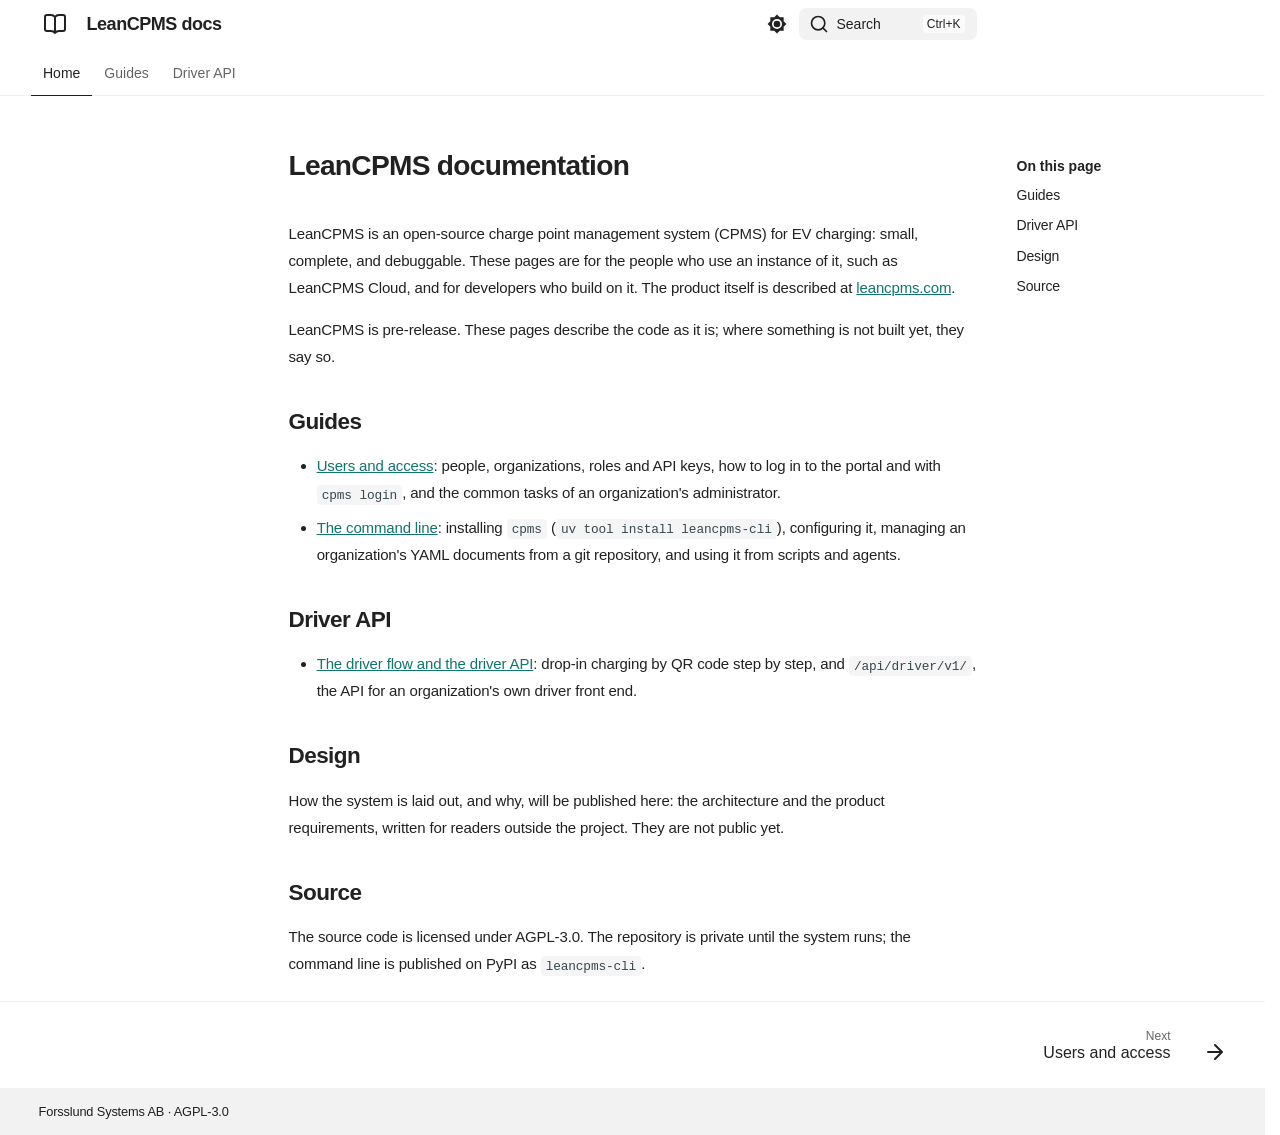
==== docs/index.html @ 35a9f2bf "Docs: built from leancpms 74e78dc" ====
<!doctype html>
<html lang="en" class="no-js">
  <head>
    
      <meta charset="utf-8">
      <meta name="viewport" content="width=device-width,initial-scale=1">
      
        <meta name="description" content="Documentation for LeanCPMS, the open-source charge point management system: users and access, the cpms command line and the driver API.">
      
      
      
        <link rel="canonical" href="https://leancpms.com/docs/">
      
      
      
      
        <link rel="next" href="./users-and-access/">
      
      
        
      
      
      <link rel="icon" href="./assets/images/favicon.png">
      <meta name="generator" content="zensical-0.1.2">
    
    
      
        <title>Home - LeanCPMS docs</title>
      
    
    
      
        
      
      <link rel="stylesheet" href="./assets/stylesheets/modern/main.ebb7f775.min.css">
      
        
          
        
        <link rel="stylesheet" href="./assets/stylesheets/modern/palette.b60ce83d.min.css">
      
      


    
    
      
    
    
      
    
    
      <link rel="stylesheet" href="./stylesheets/extra.css">
    
    <script>__md_scope=new URL(".",location),__md_scope.pathname.endsWith("/")||(__md_scope=new URL(__md_scope.pathname+"/",location)),__md_hash=e=>[...e].reduce(((e,t)=>(e<<5)-e+t.charCodeAt(0)),0),__md_get=(e,t=localStorage,_=__md_scope)=>JSON.parse(t.getItem(_.pathname+"."+e)),__md_set=(e,t,_=localStorage,a=__md_scope)=>{try{_.setItem(a.pathname+"."+e,JSON.stringify(t))}catch(e){}},document.documentElement.setAttribute("data-platform",navigator.platform)</script>
    
      

    
    
  </head>
  
  
    
    
      
    
    
    
    
    <body dir="ltr" data-md-color-scheme="default" data-md-color-primary="teal" data-md-color-accent="teal">
  
    
    <input class="md-toggle" data-md-toggle="drawer" type="checkbox" id="__drawer" autocomplete="off">
    <input class="md-toggle" data-md-toggle="search" type="checkbox" id="__search" autocomplete="off">
    <label class="md-overlay" for="__drawer" aria-hidden="true"></label>
    <div data-md-component="skip">
      <a href="#__skip" class="md-skip">
        Skip to content
      </a>
    </div>
    <div data-md-component="announce">
      
    </div>
    
    
      

<header class="md-header" data-md-component="header">
  <nav class="md-header__inner md-grid" aria-label="Header">
    <a href="https://leancpms.com/" title="LeanCPMS docs" class="md-header__button md-logo" aria-label="LeanCPMS docs" data-md-component="logo">
      
  
  <svg xmlns="http://www.w3.org/2000/svg" fill="none" stroke="currentColor" stroke-linecap="round" stroke-linejoin="round" stroke-width="2" class="lucide lucide-book-open" viewBox="0 0 24 24"><path d="M12 5v16M20.001 19A2 2 0 0 0 22 17V5a2 2 0 0 0-1.999-2L16 3.002A5 5 0 0 0 12 5a5 5 0 0 0-4-2H4a2 2 0 0 0-2 2v12a2 2 0 0 0 1.999 2H8a5 5 0 0 1 4 2 5 5 0 0 1 4-2z"/></svg>

    </a>
    <label class="md-header__button md-icon" for="__drawer">
      
      <svg xmlns="http://www.w3.org/2000/svg" fill="none" stroke="currentColor" stroke-linecap="round" stroke-linejoin="round" stroke-width="2" class="lucide lucide-menu" viewBox="0 0 24 24"><path d="M4 5h16M4 12h16M4 19h16"/></svg>
      <span class="md-visually-hidden">Navigation</span>
    </label>
    <div class="md-header__title" data-md-component="header-title">
      <div class="md-header__ellipsis">
        <div class="md-header__topic">
          <span class="md-ellipsis">
            LeanCPMS docs
          </span>
        </div>
        <div class="md-header__topic" data-md-component="header-topic">
          <span class="md-ellipsis">
            
              Home
            
          </span>
        </div>
      </div>
    </div>
    
      
        <form class="md-header__option" data-md-component="palette">
  
    
    
    
    <input class="md-option" data-md-color-media="(prefers-color-scheme: light)" data-md-color-scheme="default" data-md-color-primary="teal" data-md-color-accent="teal"  aria-label="Dark mode"  type="radio" name="__palette" id="__palette_0">
    
      <label class="md-header__button md-icon" title="Dark mode" for="__palette_1" hidden>
        <svg xmlns="http://www.w3.org/2000/svg" viewBox="0 0 24 24"><path d="M12 8a4 4 0 0 0-4 4 4 4 0 0 0 4 4 4 4 0 0 0 4-4 4 4 0 0 0-4-4m0 10a6 6 0 0 1-6-6 6 6 0 0 1 6-6 6 6 0 0 1 6 6 6 6 0 0 1-6 6m8-9.31V4h-4.69L12 .69 8.69 4H4v4.69L.69 12 4 15.31V20h4.69L12 23.31 15.31 20H20v-4.69L23.31 12z"/></svg>
      </label>
    
  
    
    
    
    <input class="md-option" data-md-color-media="(prefers-color-scheme: dark)" data-md-color-scheme="slate" data-md-color-primary="teal" data-md-color-accent="teal"  aria-label="Light mode"  type="radio" name="__palette" id="__palette_1">
    
      <label class="md-header__button md-icon" title="Light mode" for="__palette_0" hidden>
        <svg xmlns="http://www.w3.org/2000/svg" viewBox="0 0 24 24"><path d="M12 18c-.89 0-1.74-.2-2.5-.55C11.56 16.5 13 14.42 13 12s-1.44-4.5-3.5-5.45C10.26 6.2 11.11 6 12 6a6 6 0 0 1 6 6 6 6 0 0 1-6 6m8-9.31V4h-4.69L12 .69 8.69 4H4v4.69L.69 12 4 15.31V20h4.69L12 23.31 15.31 20H20v-4.69L23.31 12z"/></svg>
      </label>
    
  
</form>
      
    
    
      <script>var palette=__md_get("__palette");if(palette&&palette.color){if("(prefers-color-scheme)"===palette.color.media){var media=matchMedia("(prefers-color-scheme: light)"),input=document.querySelector(media.matches?"[data-md-color-media='(prefers-color-scheme: light)']":"[data-md-color-media='(prefers-color-scheme: dark)']");palette.color.media=input.getAttribute("data-md-color-media"),palette.color.scheme=input.getAttribute("data-md-color-scheme"),palette.color.primary=input.getAttribute("data-md-color-primary"),palette.color.accent=input.getAttribute("data-md-color-accent")}for(var[key,value]of Object.entries(palette.color))document.body.setAttribute("data-md-color-"+key,value)}</script>
    
    
    
      
      
        <label class="md-header__button md-icon" for="__search">
          
          <svg xmlns="http://www.w3.org/2000/svg" fill="none" stroke="currentColor" stroke-linecap="round" stroke-linejoin="round" stroke-width="2" class="lucide lucide-search" viewBox="0 0 24 24"><path d="m21 21-4.34-4.34"/><circle cx="11" cy="11" r="8"/></svg>
          <span class="md-visually-hidden">Search</span>
        </label>
        <div class="md-search" data-md-component="search" role="dialog" aria-label="Search">
  <button type="button" class="md-search__button">
    Search
  </button>
</div>
      
    
    <div class="md-header__source">
      
    </div>
  </nav>
  
</header>
    
    <div class="md-container" data-md-component="container">
      
      
        
          
            
<nav class="md-tabs" aria-label="Tabs" data-md-component="tabs">
  <div class="md-grid">
    <ul class="md-tabs__list">
      
        
  
  
  
    
  
  
    <li class="md-tabs__item md-tabs__item--active">
      <a href="" class="md-tabs__link">
        
  
  Home

      </a>
    </li>
  

      
        
  
  
  
  
    
      
      
        
      
        
      
    
    
    
    
      <li class="md-tabs__item">
        <a href="./users-and-access/" class="md-tabs__link">
          
  
  Guides

        </a>
      </li>
    
  

      
        
  
  
  
  
    <li class="md-tabs__item">
      <a href="./driver/" class="md-tabs__link">
        
  
  Driver API

      </a>
    </li>
  

      
    </ul>
  </div>
</nav>
          
        
      
      <main class="md-main" data-md-component="main">
        <div class="md-main__inner md-grid">
          
            
              
              <div class="md-sidebar md-sidebar--primary" data-md-component="sidebar" data-md-type="navigation" >
                <div class="md-sidebar__scrollwrap">
                  <div class="md-sidebar__inner">
                    


  


<nav class="md-nav md-nav--primary md-nav--lifted" aria-label="Navigation" data-md-level="0">
  <label class="md-nav__title" for="__drawer">
    <a href="https://leancpms.com/" title="LeanCPMS docs" class="md-nav__button md-logo" aria-label="LeanCPMS docs" data-md-component="logo">
      
  
  <svg xmlns="http://www.w3.org/2000/svg" fill="none" stroke="currentColor" stroke-linecap="round" stroke-linejoin="round" stroke-width="2" class="lucide lucide-book-open" viewBox="0 0 24 24"><path d="M12 5v16M20.001 19A2 2 0 0 0 22 17V5a2 2 0 0 0-1.999-2L16 3.002A5 5 0 0 0 12 5a5 5 0 0 0-4-2H4a2 2 0 0 0-2 2v12a2 2 0 0 0 1.999 2H8a5 5 0 0 1 4 2 5 5 0 0 1 4-2z"/></svg>

    </a>
    LeanCPMS docs
  </label>
  
  <ul class="md-nav__list" data-md-scrollfix>
    
      
      
  
  
    
  
  
  
    <li class="md-nav__item md-nav__item--active">
      
      
      
      
        
      
      
        <label class="md-nav__link md-nav__link--active" for="__toc">
          
  
  
  <span class="md-ellipsis">
    
  
  Home

    
  </span>
  
  

          <span class="md-nav__icon md-icon"></span>
        </label>
      
      <a href="" class="md-nav__link md-nav__link--active">
        
  
  
  <span class="md-ellipsis">
    
  
  Home

    
  </span>
  
  

      </a>
      
        


<nav class="md-nav md-nav--secondary" aria-label="On this page">
  
  
  
    
  
  
    <label class="md-nav__title" for="__toc">
      <span class="md-nav__icon md-icon"></span>
      On this page
    </label>
    <ul class="md-nav__list" data-md-component="toc" data-md-scrollfix>
      
        <li class="md-nav__item">
  <a href="#guides" class="md-nav__link">
    <span class="md-ellipsis">
      <span class="md-typeset">
        Guides
      </span>
    </span>
  </a>
  
</li>
      
        <li class="md-nav__item">
  <a href="#driver-api" class="md-nav__link">
    <span class="md-ellipsis">
      <span class="md-typeset">
        Driver API
      </span>
    </span>
  </a>
  
</li>
      
        <li class="md-nav__item">
  <a href="#design" class="md-nav__link">
    <span class="md-ellipsis">
      <span class="md-typeset">
        Design
      </span>
    </span>
  </a>
  
</li>
      
        <li class="md-nav__item">
  <a href="#source" class="md-nav__link">
    <span class="md-ellipsis">
      <span class="md-typeset">
        Source
      </span>
    </span>
  </a>
  
</li>
      
    </ul>
  
</nav>
      
    </li>
  

    
      
      
  
  
  
  
    
    
      
        
      
        
      
    
    
    
      
      
        
      
    
    
    <li class="md-nav__item md-nav__item--nested">
      
        
        
        <input class="md-nav__toggle md-toggle " type="checkbox" id="__nav_2" >
        
          
          <label class="md-nav__link" for="__nav_2" id="__nav_2_label" tabindex="0">
            
  
  
  <span class="md-ellipsis">
    
  
  Guides

    
  </span>
  
  

            <span class="md-nav__icon md-icon"></span>
          </label>
        
        
          <nav class="md-nav" data-md-level="1" aria-labelledby="__nav_2_label" aria-expanded="false">
            <label class="md-nav__title" for="__nav_2">
              <span class="md-nav__icon md-icon"></span>
              
  
  Guides

            </label>
            <ul class="md-nav__list" data-md-scrollfix>
              
                
                  
  
  
  
  
    <li class="md-nav__item">
      <a href="./users-and-access/" class="md-nav__link">
        
  
  
  <span class="md-ellipsis">
    
  
  Users and access

    
  </span>
  
  

      </a>
    </li>
  

                
              
                
                  
  
  
  
  
    <li class="md-nav__item">
      <a href="./cli/" class="md-nav__link">
        
  
  
  <span class="md-ellipsis">
    
  
  The command line

    
  </span>
  
  

      </a>
    </li>
  

                
              
            </ul>
          </nav>
        
      
    </li>
  

    
      
      
  
  
  
  
    <li class="md-nav__item">
      <a href="./driver/" class="md-nav__link">
        
  
  
  <span class="md-ellipsis">
    
  
  Driver API

    
  </span>
  
  

      </a>
    </li>
  

    
  </ul>
</nav>
                  </div>
                </div>
              </div>
            
            
              
              <div class="md-sidebar md-sidebar--secondary" data-md-component="sidebar" data-md-type="toc" >
                <div class="md-sidebar__scrollwrap">
                  
                    
                    
                    
                      
                    
                    
                      <input class="md-nav__toggle md-toggle" type="checkbox" id="__toc">
                      <div class="md-sidebar-button__wrapper">
                        <label class="md-sidebar-button" for="__toc"></label>
                      </div>
                    
                  
                  <div class="md-sidebar__inner">
                    


<nav class="md-nav md-nav--secondary" aria-label="On this page">
  
  
  
    
  
  
    <label class="md-nav__title" for="__toc">
      <span class="md-nav__icon md-icon"></span>
      On this page
    </label>
    <ul class="md-nav__list" data-md-component="toc" data-md-scrollfix>
      
        <li class="md-nav__item">
  <a href="#guides" class="md-nav__link">
    <span class="md-ellipsis">
      <span class="md-typeset">
        Guides
      </span>
    </span>
  </a>
  
</li>
      
        <li class="md-nav__item">
  <a href="#driver-api" class="md-nav__link">
    <span class="md-ellipsis">
      <span class="md-typeset">
        Driver API
      </span>
    </span>
  </a>
  
</li>
      
        <li class="md-nav__item">
  <a href="#design" class="md-nav__link">
    <span class="md-ellipsis">
      <span class="md-typeset">
        Design
      </span>
    </span>
  </a>
  
</li>
      
        <li class="md-nav__item">
  <a href="#source" class="md-nav__link">
    <span class="md-ellipsis">
      <span class="md-typeset">
        Source
      </span>
    </span>
  </a>
  
</li>
      
    </ul>
  
</nav>
                  </div>
                </div>
              </div>
            
          
          
            <div class="md-content" data-md-component="content">
              
              <article class="md-content__inner md-typeset">
                <a id="__skip" tabindex="-1"></a>
                
                  


<h1 id="leancpms-documentation">LeanCPMS documentation<a class="headerlink" href="#leancpms-documentation" title="Permanent link">&para;</a></h1>
<p>LeanCPMS is an open-source charge point management system (CPMS) for EV
charging: small, complete, and debuggable. These pages are for the people
who use an instance of it, such as LeanCPMS Cloud, and for developers who
build on it. The product itself is described at
<a href="https://leancpms.com/">leancpms.com</a>.</p>
<p>LeanCPMS is pre-release. These pages describe the code as it is; where
something is not built yet, they say so.</p>
<h2 id="guides">Guides<a class="headerlink" href="#guides" title="Permanent link">&para;</a></h2>
<ul>
<li><a href="users-and-access/">Users and access</a>: people, organizations,
  roles and API keys, how to log in to the portal and with <code>cpms login</code>,
  and the common tasks of an organization's administrator.</li>
<li><a href="cli/">The command line</a>: installing <code>cpms</code>
  (<code>uv tool install leancpms-cli</code>), configuring it, managing an
  organization's YAML documents from a git repository, and using it from
  scripts and agents.</li>
</ul>
<h2 id="driver-api">Driver API<a class="headerlink" href="#driver-api" title="Permanent link">&para;</a></h2>
<ul>
<li><a href="driver/">The driver flow and the driver API</a>: drop-in
  charging by QR code step by step, and <code>/api/driver/v1/</code>, the API for an
  organization's own driver front end.</li>
</ul>
<h2 id="design">Design<a class="headerlink" href="#design" title="Permanent link">&para;</a></h2>
<p>How the system is laid out, and why, will be published here: the
architecture and the product requirements, written for readers outside the
project. They are not public yet.</p>
<h2 id="source">Source<a class="headerlink" href="#source" title="Permanent link">&para;</a></h2>
<p>The source code is licensed under AGPL-3.0. The repository is private
until the system runs; the command line is published on
PyPI as <code>leancpms-cli</code>.</p>














                
              </article>
            </div>
          
          
<script>var target=document.getElementById(location.hash.slice(1));target&&target.name&&(target.checked=target.name.startsWith("__tabbed_"))</script>
        </div>
        
          <button type="button" class="md-top md-icon" data-md-component="top" hidden>
  
  <svg xmlns="http://www.w3.org/2000/svg" fill="none" stroke="currentColor" stroke-linecap="round" stroke-linejoin="round" stroke-width="2" class="lucide lucide-circle-arrow-up" viewBox="0 0 24 24"><circle cx="12" cy="12" r="10"/><path d="m16 12-4-4-4 4M12 16V8"/></svg>
  Back to top
</button>
        
      </main>
      
        <footer class="md-footer">
  
    
      
      <nav class="md-footer__inner md-grid" aria-label="Footer" >
        
        
          
          <a href="./users-and-access/" class="md-footer__link md-footer__link--next" aria-label="Next: Users and access">
            <div class="md-footer__title">
              <span class="md-footer__direction">
                Next
              </span>
              <div class="md-ellipsis">
                Users and access
              </div>
            </div>
            <div class="md-footer__button md-icon">
              
              <svg xmlns="http://www.w3.org/2000/svg" fill="none" stroke="currentColor" stroke-linecap="round" stroke-linejoin="round" stroke-width="2" class="lucide lucide-arrow-right" viewBox="0 0 24 24"><path d="M5 12h14M12 5l7 7-7 7"/></svg>
            </div>
          </a>
        
      </nav>
    
  
  <div class="md-footer-meta md-typeset">
    <div class="md-footer-meta__inner md-grid">
      <div class="md-copyright">
  
    <div class="md-copyright__highlight">
      Forsslund Systems AB · AGPL-3.0
    </div>
  
  
</div>
      
    </div>
  </div>
</footer>
      
    </div>
    <div class="md-dialog" data-md-component="dialog" role="status" aria-atomic="true">
      <div class="md-dialog__inner md-typeset"></div>
    </div>
    
    
    
      
      
      
      
        
        
      <script id="__config" type="application/json">{"annotate":null,"base":".","features":["navigation.tabs","navigation.sections","navigation.top","navigation.footer","navigation.indexes","toc.follow","search.highlight","content.code.copy"],"redirect":null,"search":"./assets/javascripts/workers/search.719e0d91.min.js","tags":null,"translations":{"clipboard.copied":"Copied to clipboard","clipboard.copy":"Copy to clipboard","clipboard.error":"Could not copy to clipboard","search.result.more.one":"1 more on this page","search.result.more.other":"# more on this page","search.result.none":"No matching documents","search.result.one":"1 matching document","search.result.other":"# matching documents","search.result.placeholder":"Type to start searching","search.result.term.missing":"Missing","select.version":"Select version"},"version":null}</script>
    
    
      <script src="./assets/javascripts/bundle.3cb411a8.min.js"></script>
      
    
  </body>
</html>
---- docs/assets/stylesheets/modern/main.ebb7f775.min.css ----
@charset "UTF-8";html{box-sizing:border-box;-webkit-text-size-adjust:none;-moz-text-size-adjust:none;text-size-adjust:none}*,:after,:before{box-sizing:inherit}@media(prefers-reduced-motion){*,:after,:before{transition:none!important}}body{margin:0;-webkit-font-smoothing:antialiased;-moz-osx-font-smoothing:grayscale;--md-text-font-family:var(--md-text-font, _),
    -apple-system, BlinkMacSystemFont, Helvetica, Arial, sans-serif;--md-code-font-family:var(--md-code-font, _),
    SFMono-Regular, Consolas, Menlo, monospace}.md-typeset code:not(.focus-visible),a,button,input,label{-webkit-tap-highlight-color:transparent}a{color:inherit;text-decoration:none}hr{box-sizing:initial;display:block;height:.05rem;padding:0;overflow:visible;border:0}small{font-size:80%}sub,sup{line-height:1em}img{border-style:none}table{border-spacing:0;border-collapse:initial}td,th{font-weight:400;vertical-align:top}button{padding:0;margin:0;font-family:inherit;font-size:inherit;background:#0000;border:0}input{border:0;outline:none}:root{--md-primary-fg-color:#4051b5;--md-primary-fg-color--light:#5d6cc0;--md-primary-fg-color--dark:#303fa1;--md-primary-bg-color:#fff;--md-primary-bg-color--light:#ffffffb3;--md-accent-fg-color:#526cfe;--md-accent-fg-color--transparent:#526cfe1a;--md-accent-bg-color:#fff;--md-accent-bg-color--light:#ffffffb3;--md-typeset-table-sort-icon:url("data:image/svg+xml;charset=utf-8,<svg xmlns='http://www.w3.org/2000/svg' fill='none' stroke='currentColor' stroke-linecap='round' stroke-linejoin='round' stroke-width='2' class='lucide lucide-arrow-down-up' viewBox='0 0 24 24'><path d='m3 16 4 4 4-4M7 20V4M21 8l-4-4-4 4M17 4v16'/></svg>");--md-typeset-table-sort-icon--asc:url("data:image/svg+xml;charset=utf-8,<svg xmlns='http://www.w3.org/2000/svg' fill='none' stroke='currentColor' stroke-linecap='round' stroke-linejoin='round' stroke-width='2' class='lucide lucide-arrow-down-narrow-wide' viewBox='0 0 24 24'><path d='m3 16 4 4 4-4M7 20V4M11 4h4M11 8h7M11 12h10'/></svg>");--md-typeset-table-sort-icon--desc:url("data:image/svg+xml;charset=utf-8,<svg xmlns='http://www.w3.org/2000/svg' fill='none' stroke='currentColor' stroke-linecap='round' stroke-linejoin='round' stroke-width='2' class='lucide lucide-arrow-up-narrow-wide' viewBox='0 0 24 24'><path d='m3 8 4-4 4 4M7 4v16M11 12h4M11 16h7M11 20h10'/></svg>");--md-typeset-preview-icon:url("data:image/svg+xml;charset=utf-8,<svg xmlns='http://www.w3.org/2000/svg' fill='none' stroke='currentColor' stroke-linecap='round' stroke-linejoin='round' stroke-width='2' class='lucide lucide-mouse-pointer-2' viewBox='0 0 24 24'><path d='M4.037 4.688a.495.495 0 0 1 .651-.651l16 6.5a.5.5 0 0 1-.063.947l-6.124 1.58a2 2 0 0 0-1.438 1.435l-1.579 6.126a.5.5 0 0 1-.947.063z'/></svg>")}[data-md-color-scheme=default]{color-scheme:light}[data-md-color-scheme=default] img[src$="#gh-dark-mode-only"],[data-md-color-scheme=default] img[src$="#only-dark"]{display:none}:root,[data-md-color-scheme=default]{--md-hue:225deg;--md-default-fg-color:#000000de;--md-default-fg-color--light:#0000008c;--md-default-fg-color--lighter:#00000052;--md-default-fg-color--lightest:#0000000d;--md-default-bg-color:#fff;--md-default-bg-color--light:#ffffffb3;--md-default-bg-color--lighter:#ffffff4d;--md-default-bg-color--lightest:#ffffff1f;--md-code-fg-color:#36464e;--md-code-bg-color:#f5f5f5;--md-code-bg-color--light:#f5f5f5b3;--md-code-bg-color--lighter:#f5f5f54d;--md-code-hl-color:#4287ff;--md-code-hl-color--light:#4287ff1a;--md-code-hl-number-color:#d52a2a;--md-code-hl-special-color:#db1457;--md-code-hl-function-color:#a846b9;--md-code-hl-constant-color:#6e59d9;--md-code-hl-keyword-color:#3f6ec6;--md-code-hl-string-color:#1c7d4d;--md-code-hl-name-color:var(--md-code-fg-color);--md-code-hl-operator-color:var(--md-default-fg-color--light);--md-code-hl-punctuation-color:var(--md-default-fg-color--light);--md-code-hl-comment-color:var(--md-default-fg-color--light);--md-code-hl-generic-color:var(--md-default-fg-color--light);--md-code-hl-variable-color:var(--md-default-fg-color--light);--md-typeset-color:var(--md-default-fg-color);--md-typeset-a-color:var(--md-primary-fg-color);--md-typeset-del-color:#f5503d26;--md-typeset-ins-color:#0bd57026;--md-typeset-kbd-color:#fafafa;--md-typeset-kbd-accent-color:#fff;--md-typeset-kbd-border-color:#b8b8b8;--md-typeset-mark-color:#ffff0080;--md-typeset-table-color:#0000001f;--md-typeset-table-color--light:#00000009;--md-admonition-fg-color:var(--md-default-fg-color);--md-admonition-bg-color:var(--md-default-bg-color);--md-warning-fg-color:#000000de;--md-warning-bg-color:#ff9;--md-shadow-z1:0 0.2rem 0.5rem #0000000d,
    0 0 0.05rem #0000001a;--md-shadow-z2:0 0.2rem 0.5rem #0000001a,
    0 0 0.05rem #00000040;--md-shadow-z3:0 0.2rem 0.5rem #0003,
    0 0 0.05rem #00000059;--color-foreground:0 0 0;--color-background:255 255 255;--color-background-subtle:240 240 240;--color-backdrop:255 255 255}.md-icon svg{display:block;width:1.2rem;height:1.2rem;fill:currentcolor}.md-icon svg.lucide{fill:#0000;stroke:currentcolor}aside,body,input{font-family:var(--md-text-font-family);font-feature-settings:"kern","liga";color:var(--md-typeset-color)}code,kbd,pre{font-family:var(--md-code-font-family);font-feature-settings:"kern"}.md-typeset{font-size:.75rem;line-height:1.8;letter-spacing:-.01em;overflow-wrap:break-word;-webkit-print-color-adjust:exact;color-adjust:exact}@media print{.md-typeset{font-size:.68rem}.md-typeset code,.md-typeset kbd,.md-typeset pre{white-space:pre-wrap}}.md-typeset blockquote,.md-typeset dl,.md-typeset figure,.md-typeset ol,.md-typeset pre,.md-typeset ul{margin-top:1em;margin-bottom:1em}.md-typeset h1{margin:0 0 1.25em;font-size:1.875em;line-height:1.3;color:var(--md-default-fg-color)}.md-typeset h1,.md-typeset h2{font-weight:700;letter-spacing:-.025em}.md-typeset h2{margin:1.6em 0 .64em;font-size:1.5em;line-height:1.4}.md-typeset h3{margin:1.6em 0 .8em;font-size:1.25em;font-weight:700;line-height:1.5;letter-spacing:-.01em}.md-typeset h2+h3{margin-top:.8em}.md-typeset h4{margin:1em 0;font-weight:700;letter-spacing:-.01em}.md-typeset h5,.md-typeset h6{margin:1.25em 0;font-size:.8em;font-weight:700;color:var(--md-default-fg-color--light);letter-spacing:-.01em}.md-typeset h5{text-transform:uppercase}.md-typeset h5 code{text-transform:none}.md-typeset hr{display:flow-root;margin:1.5em 0;border-bottom:.05rem solid var(--md-default-fg-color--lightest)}.md-typeset a{color:var(--md-typeset-a-color);text-decoration:underline;word-break:break-word}.md-typeset a,.md-typeset a:before{transition:color 125ms}.md-typeset a:focus,.md-typeset a:hover{color:var(--md-accent-fg-color)}.md-typeset a:focus code,.md-typeset a:hover code{color:var(--md-accent-fg-color);background-color:var(--md-accent-fg-color--transparent)}.md-typeset a code{color:var(--md-typeset-a-color)}.md-typeset a.focus-visible{outline-color:var(--md-accent-fg-color);outline-offset:.2rem}.md-typeset code,.md-typeset kbd,.md-typeset pre{font-variant-ligatures:none;color:var(--md-code-fg-color);direction:ltr;transition:background-color 125ms}.md-typeset code{padding:.2em .4em;font-size:.8533333333em;word-break:break-word;background-color:var(--md-code-bg-color);border-radius:.2rem;-webkit-box-decoration-break:clone;box-decoration-break:clone;transition:color 125ms,background-color 125ms}.md-typeset code:not(.focus-visible){outline:none}.md-typeset pre{position:relative;isolation:isolate;display:flow-root;line-height:1.5}.md-typeset pre>code{display:block;padding:.8203125em 1.25em;margin:0;overflow:auto;word-break:normal;touch-action:auto;scrollbar-color:var(--md-default-fg-color--lighter) #0000;scrollbar-width:thin;border-radius:.4rem;outline-color:var(--md-accent-fg-color);box-shadow:none;-webkit-box-decoration-break:slice;box-decoration-break:slice}.md-typeset pre>code:hover{scrollbar-color:var(--md-accent-fg-color) #0000}.md-typeset pre>code::-webkit-scrollbar{width:.2rem;height:.2rem}.md-typeset pre>code::-webkit-scrollbar-thumb{background-color:var(--md-default-fg-color--lighter)}.md-typeset pre>code::-webkit-scrollbar-thumb:hover{background-color:var(--md-accent-fg-color)}.md-typeset kbd{display:inline-block;padding:0 .6666666667em;font-size:.75em;color:var(--md-default-fg-color);word-break:break-word;vertical-align:text-top;border-radius:.2rem;background-color:var(--md-default-bg-color);box-shadow:0 0 0 .05rem var(--md-typeset-kbd-border-color),0 .15rem 0 var(--md-typeset-kbd-border-color)}.md-typeset mark{color:inherit;word-break:break-word;background-color:var(--md-typeset-mark-color);-webkit-box-decoration-break:clone;box-decoration-break:clone}.md-typeset abbr{text-decoration:none;cursor:help;border-bottom:.05rem dotted var(--md-default-fg-color--light)}.md-typeset [data-preview]{position:relative}[dir=ltr] .md-typeset [data-preview]:after{margin-left:.125em}[dir=rtl] .md-typeset [data-preview]:after{margin-right:.125em}.md-typeset [data-preview]:after{display:inline-block;width:.8em;height:.8em;vertical-align:text-top;content:"";background-color:currentcolor;-webkit-mask-image:var(--md-typeset-preview-icon);mask-image:var(--md-typeset-preview-icon);-webkit-mask-repeat:no-repeat;mask-repeat:no-repeat;-webkit-mask-size:contain;mask-size:contain;transition:background-color 125ms}.md-typeset small{opacity:.75}[dir=ltr] .md-typeset sub,[dir=ltr] .md-typeset sup{margin-left:.078125em}[dir=rtl] .md-typeset sub,[dir=rtl] .md-typeset sup{margin-right:.078125em}[dir=ltr] .md-typeset blockquote{padding-left:.6rem;border-left:.2rem solid var(--md-default-fg-color--lighter)}[dir=rtl] .md-typeset blockquote{padding-right:.6rem;border-right:.2rem solid var(--md-default-fg-color--lighter)}.md-typeset blockquote{margin-left:0;margin-right:0;color:var(--md-default-fg-color--light)}.md-typeset ul{list-style-type:disc}.md-typeset ul[type]{list-style-type:revert-layer}[dir=ltr] .md-typeset ol,[dir=ltr] .md-typeset ol li ol,[dir=ltr] .md-typeset ol li ul,[dir=ltr] .md-typeset ul,[dir=ltr] .md-typeset ul li ol,[dir=ltr] .md-typeset ul li ul{margin-left:.625em}[dir=rtl] .md-typeset ol,[dir=rtl] .md-typeset ol li ol,[dir=rtl] .md-typeset ol li ul,[dir=rtl] .md-typeset ul,[dir=rtl] .md-typeset ul li ol,[dir=rtl] .md-typeset ul li ul{margin-right:.625em}.md-typeset ol,.md-typeset ul{padding:0}.md-typeset ol:not([hidden]),.md-typeset ul:not([hidden]){display:flow-root}.md-typeset ol ol,.md-typeset ul ol{list-style-type:lower-alpha}.md-typeset ol ol ol,.md-typeset ul ol ol{list-style-type:lower-roman}.md-typeset ol ol ol ol,.md-typeset ul ol ol ol{list-style-type:upper-alpha}.md-typeset ol ol ol ol ol,.md-typeset ul ol ol ol ol{list-style-type:upper-roman}.md-typeset ol[type],.md-typeset ul[type]{list-style-type:revert-layer}[dir=ltr] .md-typeset ol li,[dir=ltr] .md-typeset ul li{margin-left:1.25em}[dir=rtl] .md-typeset ol li,[dir=rtl] .md-typeset ul li{margin-right:1.25em}.md-typeset ol li,.md-typeset ul li{margin-bottom:.5em}.md-typeset ol li blockquote,.md-typeset ol li p,.md-typeset ul li blockquote,.md-typeset ul li p{margin:.5em 0}.md-typeset ol li:last-child,.md-typeset ul li:last-child{margin-bottom:0}.md-typeset ol li ol,.md-typeset ol li ul,.md-typeset ul li ol,.md-typeset ul li ul{margin-top:.5em;margin-bottom:.5em}[dir=ltr] .md-typeset dd{margin-left:1.875em}[dir=rtl] .md-typeset dd{margin-right:1.875em}.md-typeset dd{margin-top:1em;margin-bottom:1.5em}.md-typeset img,.md-typeset svg,.md-typeset video{max-width:100%;height:auto}.md-typeset img[align=left]{margin:1em 1em 1em 0}.md-typeset img[align=right]{margin:1em 0 1em 1em}.md-typeset img[align]:only-child{margin-top:0}.md-typeset figure{display:flow-root;width:fit-content;max-width:100%;margin:1em auto;text-align:center}.md-typeset figure img{display:block;margin:0 auto}.md-typeset figcaption{max-width:24rem;margin:1em auto;font-style:italic}.md-typeset iframe{max-width:100%}.md-typeset table:not([class]){display:inline-block;max-width:100%;overflow:auto;font-size:.64rem;touch-action:auto;background-color:var(--md-default-bg-color);border:.05rem solid var(--md-typeset-table-color);border-radius:.1rem}@media print{.md-typeset table:not([class]){display:table}}.md-typeset table:not([class])+*{margin-top:1.5em}.md-typeset table:not([class]) td>:first-child,.md-typeset table:not([class]) th>:first-child{margin-top:0}.md-typeset table:not([class]) td>:last-child,.md-typeset table:not([class]) th>:last-child{margin-bottom:0}.md-typeset table:not([class]) td:not([align]),.md-typeset table:not([class]) th:not([align]){text-align:left}[dir=rtl] .md-typeset table:not([class]) td:not([align]),[dir=rtl] .md-typeset table:not([class]) th:not([align]){text-align:right}.md-typeset table:not([class]) th{min-width:5rem;padding:.9375em 1.25em;font-weight:700;vertical-align:top}.md-typeset table:not([class]) td{padding:.9375em 1.25em;vertical-align:top;border-top:.05rem solid var(--md-typeset-table-color)}.md-typeset table:not([class]) tbody tr{transition:background-color 125ms}.md-typeset table:not([class]) tbody tr:hover{background-color:var(--md-typeset-table-color--light);box-shadow:0 .05rem 0 var(--md-default-bg-color) inset}.md-typeset table:not([class]) a{word-break:normal}.md-typeset table th[role=columnheader]{cursor:pointer}[dir=ltr] .md-typeset table th[role=columnheader]:after{margin-left:.5em}[dir=rtl] .md-typeset table th[role=columnheader]:after{margin-right:.5em}.md-typeset table th[role=columnheader]:after{display:inline-block;width:1.2em;height:1.2em;vertical-align:text-bottom;content:"";-webkit-mask-image:var(--md-typeset-table-sort-icon);mask-image:var(--md-typeset-table-sort-icon);-webkit-mask-repeat:no-repeat;mask-repeat:no-repeat;-webkit-mask-size:contain;mask-size:contain;transition:background-color 125ms}.md-typeset table th[role=columnheader]:hover:after{background-color:var(--md-default-fg-color--lighter)}.md-typeset table th[role=columnheader][aria-sort=ascending]:after{background-color:var(--md-default-fg-color--light);-webkit-mask-image:var(--md-typeset-table-sort-icon--asc);mask-image:var(--md-typeset-table-sort-icon--asc)}.md-typeset table th[role=columnheader][aria-sort=descending]:after{background-color:var(--md-default-fg-color--light);-webkit-mask-image:var(--md-typeset-table-sort-icon--desc);mask-image:var(--md-typeset-table-sort-icon--desc)}.md-typeset__scrollwrap{margin:1em -.8rem;overflow-x:auto;touch-action:auto}.md-typeset__table{display:inline-block;padding:0 .8rem;margin-bottom:.5em}@media print{.md-typeset__table{display:block}}html .md-typeset__table table{display:table;width:100%;margin:0;overflow:hidden}@media screen and (max-width:44.984375em){.md-content__inner>pre{margin:1em -.8rem}.md-content__inner>pre code{border-radius:0}}.md-typeset .md-author{position:relative;display:block;flex-shrink:0;width:1.6rem;height:1.6rem;overflow:hidden;border-radius:100%;transition:color 125ms,transform 125ms}.md-typeset .md-author img{display:block}.md-typeset .md-author--more{font-size:.6rem;font-weight:700;line-height:1.6rem;color:var(--md-default-fg-color--lighter);text-align:center;background:var(--md-default-fg-color--lightest)}.md-typeset .md-author--long{width:2.4rem;height:2.4rem}.md-typeset a.md-author{transform:scale(1)}.md-typeset a.md-author img{filter:grayscale(100%) opacity(75%);border-radius:100%;transition:filter 125ms}.md-typeset a.md-author:focus,.md-typeset a.md-author:hover{z-index:1;transform:scale(1.1)}.md-typeset a.md-author:focus img,.md-typeset a.md-author:hover img{filter:grayscale(0)}.md-banner{overflow:auto;color:var(--md-default-fg-color);background-color:var(--md-accent-fg-color--transparent)}@media print{.md-banner{display:none}}.md-banner--warning{color:var(--md-warning-fg-color);background-color:var(--md-warning-bg-color)}.md-banner__inner{padding:0 .8rem;margin:.6rem auto;font-size:.7rem}[dir=ltr] .md-banner__button{float:right}[dir=rtl] .md-banner__button{float:left}.md-banner__button{color:inherit;cursor:pointer;transition:opacity .25s}.no-js .md-banner__button{display:none}.md-banner__button:hover{opacity:.7}html{height:100%;overflow-x:hidden;font-size:125%;scrollbar-gutter:stable}@media screen and (min-width:100em){html{font-size:137.5%}}@media screen and (min-width:125em){html{font-size:150%}}body{position:relative;display:flex;flex-direction:column;width:100%;min-height:100%;font-size:.5rem;background-color:var(--md-default-bg-color)}@media print{body{display:block}}@media screen and (max-width:59.984375em){body[data-md-scrolllock]{position:fixed}}.md-grid{max-width:61rem;margin-left:auto;margin-right:auto}.md-container{display:flex;flex-grow:1;flex-direction:column}@media print{.md-container{display:block}}.md-main{flex-grow:1}.md-main__inner{display:flex;height:100%;margin-top:1.5rem}.md-ellipsis{overflow:hidden;text-overflow:ellipsis}.md-toggle{display:none}.md-option{position:absolute;width:0;height:0;opacity:0}.md-option:checked+label:not([hidden]){display:block}.md-option.focus-visible+label{outline-style:auto;outline-color:var(--md-accent-fg-color)}.md-skip{position:fixed;z-index:-1;padding:.3rem .5rem;margin:.5rem;font-size:.64rem;color:var(--md-default-bg-color);background-color:var(--md-default-fg-color);border-radius:.1rem;outline-color:var(--md-accent-fg-color);opacity:0;transform:translateY(.4rem)}.md-skip:focus{z-index:10;opacity:1;transition:transform .25s cubic-bezier(.4,0,.2,1),opacity 175ms 75ms;transform:translateY(0)}.md-visually-hidden{position:absolute;width:1px;height:1px;margin:-1px;overflow:hidden;clip:rect(0,0,0,0);clip-path:inset(50%);white-space:nowrap;border:0}@page{margin:25mm}:root{--md-clipboard-icon:url("data:image/svg+xml;charset=utf-8,<svg xmlns='http://www.w3.org/2000/svg' fill='none' stroke='currentColor' stroke-linecap='round' stroke-linejoin='round' stroke-width='2' class='lucide lucide-clipboard-copy' viewBox='0 0 24 24'><rect width='8' height='4' x='8' y='2' rx='1' ry='1'/><path d='M8 4H6a2 2 0 0 0-2 2v14a2 2 0 0 0 2 2h12a2 2 0 0 0 2-2v-2M16 4h2a2 2 0 0 1 2 2v4M21 14H11'/><path d='m15 10-4 4 4 4'/></svg>");--md-code-select-icon:url("data:image/svg+xml;charset=utf-8,<svg xmlns='http://www.w3.org/2000/svg' fill='none' stroke='currentColor' stroke-linecap='round' stroke-linejoin='round' stroke-width='2' class='lucide lucide-scan' viewBox='0 0 24 24'><path d='M3 7V5a2 2 0 0 1 2-2h2M17 3h2a2 2 0 0 1 2 2v2M21 17v2a2 2 0 0 1-2 2h-2M7 21H5a2 2 0 0 1-2-2v-2'/></svg>");--md-code-copy-icon:url("data:image/svg+xml;charset=utf-8,<svg xmlns='http://www.w3.org/2000/svg' fill='none' stroke='currentColor' stroke-linecap='round' stroke-linejoin='round' stroke-width='2' class='lucide lucide-clipboard-copy' viewBox='0 0 24 24'><rect width='8' height='4' x='8' y='2' rx='1' ry='1'/><path d='M8 4H6a2 2 0 0 0-2 2v14a2 2 0 0 0 2 2h12a2 2 0 0 0 2-2v-2M16 4h2a2 2 0 0 1 2 2v4M21 14H11'/><path d='m15 10-4 4 4 4'/></svg>")}.md-clipboard{z-index:1;width:1.5em;height:1.5em;color:var(--md-default-fg-color--lightest);cursor:pointer;border-radius:.1rem;outline-color:var(--md-accent-fg-color);outline-offset:.1rem;transition:color .25s}@media print{.md-clipboard{display:none}}.md-clipboard:not(.focus-visible){outline:none;-webkit-tap-highlight-color:transparent}:hover>.md-clipboard{color:var(--md-default-fg-color--light)}.md-clipboard:focus,.md-clipboard:hover{color:var(--md-accent-fg-color)}.md-clipboard:after{display:block;width:1.125em;height:1.125em;margin:0 auto;content:"";background-color:currentcolor;-webkit-mask-image:var(--md-clipboard-icon);mask-image:var(--md-clipboard-icon);-webkit-mask-repeat:no-repeat;mask-repeat:no-repeat;-webkit-mask-position:center;mask-position:center;-webkit-mask-size:contain;mask-size:contain}.md-clipboard--inline{cursor:pointer}.md-clipboard--inline code{transition:color .25s,background-color .25s}.md-clipboard--inline:focus code,.md-clipboard--inline:hover code{color:var(--md-accent-fg-color);background-color:var(--md-accent-fg-color--transparent)}.md-typeset .md-code__content{display:grid}.md-code__nav{position:absolute;top:.25em;right:.25em;z-index:1;display:flex;gap:.2rem;padding:.2rem;background-color:var(--md-code-bg-color--lighter);border-radius:.1rem;transition:background-color .25s}:hover>.md-code__nav{background-color:var(--md-code-bg-color--light)}.md-code__button{display:block;width:1.5em;height:1.5em;color:var(--md-default-fg-color--lightest);cursor:pointer;outline-color:var(--md-accent-fg-color);outline-offset:.1rem;transition:color .25s}:hover>*>.md-code__button{color:var(--md-default-fg-color--light)}.md-code__button.focus-visible,.md-code__button:hover{color:var(--md-accent-fg-color)}.md-code__button--active{color:var(--md-default-fg-color)!important}.md-code__button:after{display:block;width:1.125em;height:1.125em;margin:0 auto;content:"";background-color:currentcolor;-webkit-mask-repeat:no-repeat;mask-repeat:no-repeat;-webkit-mask-position:center;mask-position:center;-webkit-mask-size:contain;mask-size:contain}.md-code__button[data-md-type=select]:after{-webkit-mask-image:var(--md-code-select-icon);mask-image:var(--md-code-select-icon)}.md-code__button[data-md-type=copy]:after{-webkit-mask-image:var(--md-code-copy-icon);mask-image:var(--md-code-copy-icon)}@keyframes consent{0%{opacity:0;transform:translateY(100%)}to{opacity:1;transform:translateY(0)}}@keyframes overlay{0%{opacity:0}to{opacity:1}}.md-consent__overlay{position:fixed;top:0;z-index:5;width:100%;height:100%;background-color:var(--md-default-bg-color--light);-webkit-backdrop-filter:blur(.2rem);backdrop-filter:blur(.2rem);opacity:1;animation:overlay .35s both}.md-consent__inner{position:fixed;bottom:0;z-index:5;display:flex;justify-content:center;width:100%;max-height:100%;padding:0}.md-consent__form{padding-left:1.2rem;padding-right:1.2rem;margin:.4rem;overflow:auto;background-color:var(--md-default-bg-color);border:0;border-radius:.8rem;box-shadow:var(--md-shadow-z3);animation:consent .5s cubic-bezier(.1,.7,.1,1) both}.md-consent__settings{display:none;margin:1em 0}input:checked+.md-consent__settings{display:block}.md-consent__controls{margin-bottom:.8rem;line-height:1.2}.md-typeset .md-consent__controls .md-button{display:inline}@media screen and (max-width:44.984375em){.md-typeset .md-consent__controls .md-button{display:block;width:100%;margin-top:.4rem;text-align:center}}.md-consent label{cursor:pointer}.md-content{flex-grow:1;min-width:0}.md-content__inner{padding-top:.7rem;margin:0 .8rem 1.2rem}@media screen and (min-width:76.25em){[dir=ltr] .md-sidebar--primary:not([hidden])~.md-content>.md-content__inner,[dir=rtl] .md-sidebar--secondary:not([hidden])~.md-content>.md-content__inner{margin-left:1.2rem}[dir=ltr] .md-sidebar--secondary:not([hidden])~.md-content>.md-content__inner,[dir=rtl] .md-sidebar--primary:not([hidden])~.md-content>.md-content__inner{margin-right:1.2rem}}.md-content__inner:before{display:block;height:.4rem;content:""}.md-content__inner>:last-child{margin-bottom:0}.no-js .md-content__button[data-md-copy-url]{display:none}.md-content__button[data-md-copy-url]:disabled{cursor:wait;opacity:.5}[dir=ltr] .md-content__button{float:right;margin-left:.4rem}[dir=rtl] .md-content__button{float:left;margin-right:.4rem}.md-content__button{display:flex;padding:.3rem;margin-top:.2rem;background-color:var(--md-default-fg-color--lightest);border-radius:.4rem}@media print{.md-content__button{display:none}}.md-typeset .md-content__button{color:var(--md-default-fg-color);transition:color .25s,background-color .25s}.md-typeset .md-content__button svg{opacity:.5;transition:opacity .25s}.md-typeset .md-content__button:focus,.md-typeset .md-content__button:hover{color:var(--md-accent-fg-color);background-color:var(--md-accent-fg-color--transparent)}.md-typeset .md-content__button:focus svg,.md-typeset .md-content__button:hover svg{opacity:1}.md-content__button svg{width:.9rem;height:.9rem}[dir=rtl] .md-content__button svg{transform:scaleX(-1)}.md-content__button svg.lucide{fill:#0000;stroke:currentcolor}.md-typeset .zensical-draft-marker{display:table;padding:.2rem .6rem;margin-bottom:.8rem;font-size:.6rem;font-weight:700;line-height:1.5;letter-spacing:.05em;color:#fff;background-color:#c62828;border-radius:49.95rem}[dir=ltr] .md-dialog{right:.8rem}[dir=rtl] .md-dialog{left:.8rem}.md-dialog{position:fixed;bottom:.8rem;z-index:4;min-width:11.1rem;padding:.4rem 1.2rem;pointer-events:none;background-color:var(--md-accent-fg-color);border-radius:1.2rem;box-shadow:var(--md-shadow-z3);opacity:0;transition:transform 0s .4s,opacity .4s;transform:translateY(100%)}@media print{.md-dialog{display:none}}.md-dialog--active{pointer-events:auto;opacity:1;transition:transform .4s cubic-bezier(.075,.85,.175,1),opacity .4s;transform:translateY(0)}.md-dialog__inner{font-size:.7rem;color:var(--md-default-bg-color)}.md-feedback{margin:2em 0 1em;text-align:center}.md-feedback fieldset{padding:0;margin:0;border:none}.md-feedback__title{margin:1em auto;font-weight:700}.md-feedback__inner{position:relative}.md-feedback__list{position:relative;display:flex;flex-wrap:wrap;place-content:baseline center}.md-feedback__list:hover .md-icon:not(:disabled){color:var(--md-default-fg-color--lighter)}:disabled .md-feedback__list{min-height:1.8rem}.md-feedback__icon{flex-shrink:0;margin:0 .1rem;color:var(--md-default-fg-color--light);cursor:pointer;transition:color 125ms}.md-feedback__icon:not(:disabled).md-icon:hover{color:var(--md-accent-fg-color)}.md-feedback__icon:disabled{color:var(--md-default-fg-color--lightest);pointer-events:none}.md-feedback__note{position:relative;opacity:0;transition:transform .4s cubic-bezier(.1,.7,.1,1),opacity .15s;transform:translateY(.4rem)}.md-feedback__note>*{max-width:16rem;margin:0 auto}:disabled .md-feedback__note{opacity:1;transform:translateY(0)}@media print{.md-feedback,.md-footer{display:none}}.md-footer{color:var(--md-default-fg-color);background-color:var(--md-default-bg-color);border-top:.05rem solid var(--md-default-fg-color--lightest)}.md-footer__inner{justify-content:space-between;padding:.2rem;overflow:auto}.md-footer__inner:not([hidden]){display:flex}.md-footer__link{display:flex;flex-grow:.01;align-items:end;max-width:100%;margin-top:1rem;margin-bottom:.4rem;overflow:hidden;outline-color:var(--md-accent-fg-color);transition:opacity .25s}.md-footer__link:focus,.md-footer__link:hover{opacity:.7}[dir=rtl] .md-footer__link svg{transform:scaleX(-1)}@media screen and (max-width:44.984375em){.md-footer__link--prev{flex-shrink:0}.md-footer__link--prev .md-footer__title{display:none}}[dir=ltr] .md-footer__link--next{margin-left:auto}.md-footer__link--next{text-align:right}[dir=rtl] .md-footer__link--next{margin-right:auto;text-align:left}.md-footer__title{flex-grow:1;max-width:calc(100% - 2.4rem);padding:0 1rem;margin-bottom:.7rem;font-size:.8rem;white-space:nowrap}.md-footer__button{padding:.4rem;margin:.2rem}.md-footer__direction{font-size:.6rem;opacity:.7}.md-footer-meta,.md-typeset .md-button{background-color:var(--md-default-fg-color--lightest)}.md-footer-meta__inner{display:flex;flex-wrap:wrap;justify-content:space-between;padding:.2rem}html .md-footer-meta.md-typeset a:not(:focus,:hover){color:var(--md-default-fg-color)}.md-copyright{width:100%;padding:.4rem 0;margin:auto .6rem;font-size:.64rem;color:var(--md-default-fg-color--light)}.md-copyright__highlight{color:var(--md-default-fg-color)}.md-social{display:inline-flex;gap:.2rem;padding:.2rem 0 .6rem;margin:0 .4rem}@media screen and (min-width:45em){.md-copyright{width:auto}.md-social{padding:.6rem 0}}.md-social__link{display:inline-block;width:1.6rem;height:1.6rem;text-align:center}.md-social__link:before{line-height:1.9}.md-social__link svg{max-height:.8rem;vertical-align:-25%;fill:currentcolor}.md-social__link svg.lucide{fill:#0000;stroke:currentcolor}.md-typeset .md-button{display:inline-block;padding:.625em 2em;font-size:.875em;font-weight:700;color:var(--md-default-fg-color--light);text-decoration:none;cursor:pointer;border-radius:1.2rem;transition:color 125ms,background-color 125ms,opacity 125ms}.md-typeset .md-button.focus-visible{outline-offset:0}.md-typeset .md-button:focus,.md-typeset .md-button:hover{color:var(--md-default-fg-color--light);opacity:.8}.md-typeset .md-button--primary{color:var(--md-primary-bg-color);background-color:var(--md-primary-fg-color)}.md-typeset .md-button--primary:focus,.md-typeset .md-button--primary:hover{color:var(--md-primary-bg-color);opacity:.8}[dir=ltr] .md-typeset .md-input,[dir=rtl] .md-typeset .md-input{border-top-left-radius:.1rem}[dir=ltr] .md-typeset .md-input,[dir=rtl] .md-typeset .md-input{border-top-right-radius:.1rem}.md-typeset .md-input{height:1.8rem;padding:0 .6rem;font-size:.8rem;border-bottom:.1rem solid var(--md-default-fg-color--lighter);box-shadow:var(--md-shadow-z1);transition:border .25s,box-shadow .25s}.md-typeset .md-input:focus,.md-typeset .md-input:hover{border-bottom-color:var(--md-accent-fg-color);box-shadow:var(--md-shadow-z2)}.md-typeset .md-input--stretch{width:100%}.md-header{position:sticky;left:0;right:0;top:0;z-index:4;display:block;color:var(--md-default-fg-color);background-color:var(--md-default-bg-color--light);-webkit-backdrop-filter:blur(.4rem);backdrop-filter:blur(.4rem)}@media print{.md-header{display:none}}.md-header[hidden]{transition:transform .25s cubic-bezier(.8,0,.6,1);transform:translateY(-100%)}.md-header--shadow{box-shadow:0 .05rem 0 var(--md-default-fg-color--lightest);transition:transform .25s cubic-bezier(.1,.7,.1,1)}.md-header__inner{display:flex;align-items:center;padding:0 .4rem}.md-header__button{position:relative;z-index:1;padding:.4rem;margin:.2rem;color:currentcolor;vertical-align:middle;cursor:pointer;outline-color:var(--md-accent-fg-color);transition:opacity .25s}.md-header__button:hover{opacity:.7}.md-header__button:not([hidden]){display:inline-block}.md-header__button:not(.focus-visible){outline:none;-webkit-tap-highlight-color:transparent}.md-header__button.md-logo{padding:.4rem;margin:.2rem}@media screen and (max-width:76.234375em){.md-header__button.md-logo{display:none}}.md-header__button.md-logo img,.md-header__button.md-logo svg{display:block;width:auto;height:1.2rem;fill:currentcolor}.md-header__button.md-logo img.lucide,.md-header__button.md-logo svg.lucide{fill:#0000;stroke:currentcolor}@media screen and (min-width:60em){.md-header__button[for=__search]{display:none}}.no-js .md-header__button[for=__search]{display:none}[dir=rtl] .md-header__button[for=__search] svg{transform:scaleX(-1)}@media screen and (min-width:76.25em){.md-header__button[for=__drawer]{display:none}}.md-header__topic{position:absolute;display:flex;max-width:100%;white-space:nowrap;transition:transform .4s cubic-bezier(.1,.7,.1,1),opacity .15s}.md-header__topic+.md-header__topic{z-index:-1;pointer-events:none;opacity:0;transition:transform .4s cubic-bezier(1,.7,.1,.1),opacity .15s;transform:translateX(1.25rem)}[dir=rtl] .md-header__topic+.md-header__topic{transform:translateX(-1.25rem)}.md-draft,.md-header__topic:first-child{font-weight:700}.md-header__title{flex-grow:1;height:2.4rem;margin-left:.4rem;margin-right:.4rem;font-size:.9rem;line-height:2.4rem;letter-spacing:-.025em}.md-header__title--active .md-header__topic{z-index:-1;pointer-events:none;opacity:0;transition:transform .4s cubic-bezier(1,.7,.1,.1),opacity .15s;transform:translateX(-1.25rem)}[dir=rtl] .md-header__title--active .md-header__topic{transform:translateX(1.25rem)}.md-header__title--active .md-header__topic+.md-header__topic{z-index:0;pointer-events:auto;opacity:1;transition:transform .4s cubic-bezier(.1,.7,.1,1),opacity .15s;transform:translateX(0)}.md-header__title>.md-header__ellipsis{position:relative;width:100%;height:100%}.md-header__option{display:flex;flex-shrink:0;max-width:100%;white-space:nowrap}.md-header__option>input{bottom:0}.md-header__source{display:none}@media screen and (min-width:60em){[dir=ltr] .md-header__source{margin-left:1rem}[dir=rtl] .md-header__source{margin-right:1rem}.md-header__source{display:block;width:11.5rem;max-width:11.5rem}}@media screen and (min-width:76.25em){[dir=ltr] .md-header__source{margin-left:1.4rem}[dir=rtl] .md-header__source{margin-right:1.4rem}}.md-header .md-icon svg{width:1rem;height:1rem}.md-meta{font-size:.7rem;line-height:1.3;color:var(--md-default-fg-color--light)}.md-meta__list{display:inline-flex;flex-wrap:wrap;padding:0;margin:0;list-style:none}.md-meta__item:not(:last-child):after{margin-left:.2rem;margin-right:.2rem;content:"·"}.md-meta__link{color:var(--md-typeset-a-color)}.md-meta__link:focus,.md-meta__link:hover{color:var(--md-accent-fg-color)}.md-draft{display:inline-block;padding-left:.5714285714em;padding-right:.5714285714em;color:#fff;background-color:#ff1744;border-radius:.125em}:root{--md-nav-icon--next:url("data:image/svg+xml;charset=utf-8,<svg xmlns='http://www.w3.org/2000/svg' fill='none' stroke='currentColor' stroke-linecap='round' stroke-linejoin='round' stroke-width='2' class='lucide lucide-chevron-right' viewBox='0 0 24 24'><path d='m9 18 6-6-6-6'/></svg>");--md-path-icon:url("data:image/svg+xml;charset=utf-8,<svg xmlns='http://www.w3.org/2000/svg' fill='none' stroke='currentColor' stroke-linecap='round' stroke-linejoin='round' stroke-width='2' class='lucide lucide-chevron-right' viewBox='0 0 24 24'><path d='m9 18 6-6-6-6'/></svg>");--md-post-pin-icon:url("data:image/svg+xml;charset=utf-8,<svg xmlns='http://www.w3.org/2000/svg' fill='none' stroke='currentColor' stroke-linecap='round' stroke-linejoin='round' stroke-width='2' class='lucide lucide-pin' viewBox='0 0 24 24'><path d='M12 17v5M9 10.76a2 2 0 0 1-1.11 1.79l-1.78.9A2 2 0 0 0 5 15.24V16a1 1 0 0 0 1 1h12a1 1 0 0 0 1-1v-.76a2 2 0 0 0-1.11-1.79l-1.78-.9A2 2 0 0 1 15 10.76V7a1 1 0 0 1 1-1 2 2 0 0 0 0-4H8a2 2 0 0 0 0 4 1 1 0 0 1 1 1z'/></svg>");--md-progress-value:0;--md-progress-delay:400ms;--md-search-icon:url("data:image/svg+xml;charset=utf-8,<svg xmlns='http://www.w3.org/2000/svg' fill='none' stroke='currentColor' stroke-linecap='round' stroke-linejoin='round' stroke-width='2' class='lucide lucide-search' viewBox='0 0 24 24'><path d='m21 21-4.34-4.34'/><circle cx='11' cy='11' r='8'/></svg>");--md-toc-icon:url("data:image/svg+xml;charset=utf-8,<svg xmlns='http://www.w3.org/2000/svg' fill='none' stroke='currentColor' stroke-linecap='round' stroke-linejoin='round' stroke-width='2' class='lucide lucide-text-align-start' viewBox='0 0 24 24'><path d='M21 5H3M15 12H3M17 19H3'/></svg>")}.md-nav{font-size:.7rem;line-height:1.3;transition:max-height .25s cubic-bezier(.86,0,.07,1)}.md-nav .md-nav__title{display:none}.md-nav__list{display:flex;flex-direction:column;gap:.2rem;padding:0;margin:0;list-style:none}[dir=ltr] .md-nav__list .md-nav__list{margin-left:.6rem}[dir=rtl] .md-nav__list .md-nav__list{margin-right:.6rem}.md-nav__item--nested .md-nav__list:after,.md-nav__item--nested .md-nav__list:before{display:block;height:0;content:" "}.md-nav__link{display:flex;gap:.6rem;align-items:flex-start;padding:.35rem .8rem;margin-left:.2rem;margin-right:.2rem;cursor:pointer;border-radius:.4rem;transition:color .25s,background-color .25s}.md-nav__link .md-nav__link{margin:0}.md-nav__link--passed,.md-nav__link--passed code{color:var(--md-default-fg-color--light)}.md-nav__item .md-nav__link--active{font-weight:500}.md-nav--primary .md-nav__item .md-nav__link--active{color:var(--md-accent-fg-color);background:var(--md-accent-fg-color--transparent)}.md-nav__item .md-nav__link--active,.md-nav__item .md-nav__link--active code{color:var(--md-typeset-a-color)}.md-nav__item .md-nav__link--active code svg,.md-nav__item .md-nav__link--active svg{opacity:1}[dir=ltr] .md-nav__item--nested>.md-nav__link:not(.md-nav__container){padding-right:.35rem}[dir=rtl] .md-nav__item--nested>.md-nav__link:not(.md-nav__container){padding-left:.35rem}.md-nav__link .md-ellipsis{position:relative;flex-grow:1}.md-nav__link .md-ellipsis code{word-break:normal}.md-nav__link .md-typeset{font-size:.7rem;line-height:1.3;overflow-wrap:normal}.md-nav__link svg{position:relative;flex-shrink:0;width:1.3em;height:1.3em;opacity:.5;fill:currentcolor}.md-nav__link svg.lucide{fill:#0000;stroke:currentcolor}.md-nav--primary .md-nav__link[for]:focus:not(.md-nav__link--active),.md-nav--primary .md-nav__link[for]:hover:not(.md-nav__link--active),.md-nav--primary .md-nav__link[href]:focus:not(.md-nav__link--active),.md-nav--primary .md-nav__link[href]:hover:not(.md-nav__link--active){color:var(--md-default-fg-color);background-color:var(--md-default-fg-color--lightest)}.md-nav--secondary .md-nav__link{padding:.35rem .8rem;margin-left:.2rem;margin-right:.2rem;overflow-wrap:normal}.md-nav--secondary .md-nav__link[for]:focus,.md-nav--secondary .md-nav__link[for]:hover,.md-nav--secondary .md-nav__link[href]:focus,.md-nav--secondary .md-nav__link[href]:hover{color:var(--md-accent-fg-color);background-color:initial}.md-nav__link.focus-visible,.md-pagination__link.focus-visible{outline-color:var(--md-accent-fg-color)}.md-nav--primary .md-nav__link[for=__toc],.md-nav--primary .md-nav__link[for=__toc]~.md-nav{display:none}.md-nav__icon{width:.9rem;height:.9rem;font-size:.9rem}[dir=rtl] .md-nav__icon:after{transform:rotate(180deg)}.md-nav__item--nested .md-nav__icon:after{display:block;width:100%;height:100%;content:"";background-color:currentcolor;-webkit-mask-image:var(--md-nav-icon--next);mask-image:var(--md-nav-icon--next);-webkit-mask-repeat:no-repeat;mask-repeat:no-repeat;-webkit-mask-position:center;mask-position:center;-webkit-mask-size:contain;mask-size:contain;transition:transform .25s}@media screen and (min-width:76.25em){.md-nav__item--nested.md-nav__item--section>.md-nav__link .md-nav__icon:after,.md-nav__item--section>.md-nav__container>:nth-child(2){display:none}}.md-nav__item--nested .md-nav__toggle:checked~.md-nav__link .md-nav__icon:after,.md-nav__item--nested .md-toggle--indeterminate~.md-nav__link .md-nav__icon:after{transform:rotate(90deg)}.md-nav__container{gap:.2rem;padding:0;background:#0000}.md-nav__container>:first-child{flex-grow:1;min-width:0}.md-nav__container>:nth-child(2){padding:.35rem}.md-nav__container__icon,.md-sidebar{flex-shrink:0}.md-nav__toggle~.md-nav{display:grid;grid-template-rows:minmax(.005rem,0fr);visibility:collapse;opacity:0;transition:grid-template-rows .25s cubic-bezier(.86,0,.07,1),opacity .25s,visibility 0s .25s}.md-nav__toggle~.md-nav>.md-nav__list{overflow:hidden}.md-nav__toggle.md-toggle--indeterminate~.md-nav,.md-nav__toggle:checked~.md-nav{grid-template-rows:minmax(.4rem,1fr);visibility:visible;opacity:1;transition:grid-template-rows .25s cubic-bezier(.86,0,.07,1),opacity .15s .1s,visibility}.md-nav__toggle.md-toggle--indeterminate~.md-nav{transition:none}.md-nav--secondary{margin-top:.1rem;margin-bottom:.1rem}.md-nav--secondary .md-nav{margin-top:.2rem}.md-nav--secondary .md-nav__title{position:sticky;top:0;z-index:1;display:flex;padding:.35rem .6rem;margin-left:.2rem;margin-right:.2rem;font-weight:700;background:var(--md-default-bg-color)}.md-nav--secondary .md-nav__title .md-nav__icon{display:none}.md-nav--secondary .md-nav__link{padding:.2rem .6rem}@media screen and (max-width:76.234375em){.md-nav--primary{margin-left:.2rem;margin-right:.2rem;margin-bottom:.4rem}.md-nav .md-nav__title[for=__drawer]{display:flex;gap:.4rem;align-items:center;padding:.8rem;font-size:.8rem;font-weight:700;border-bottom:.05rem solid var(--md-default-fg-color-lightest)}.md-nav .md-nav__title[for=__drawer] .md-logo{width:1.6rem;height:1.6rem}.md-nav .md-nav__title[for=__drawer] .md-logo img,.md-nav .md-nav__title[for=__drawer] .md-logo svg{display:block;width:auto;max-width:100%;height:100%;object-fit:contain;fill:currentcolor}.md-nav .md-nav__title[for=__drawer] .md-logo img.lucide,.md-nav .md-nav__title[for=__drawer] .md-logo svg.lucide{fill:#0000;stroke:currentcolor}}.md-nav__source{border-radius:.4rem;border:.05rem solid var(--md-default-fg-color--lightest);margin:.2rem .2rem .6rem;transition:background-color .25s,border-color .25s}.md-nav__source:focus,.md-nav__source:hover{background-color:var(--md-default-fg-color--lightest);border-color:#0000}[dir=ltr] .md-nav--integrated>.md-nav__list>.md-nav__item--active .md-nav--secondary{margin-left:1.1rem;border-left:.05rem solid var(--md-default-fg-color--lightest)}[dir=rtl] .md-nav--integrated>.md-nav__list>.md-nav__item--active .md-nav--secondary{margin-right:1.1rem;border-right:.05rem solid var(--md-default-fg-color--lightest)}.md-nav--integrated>.md-nav__list>.md-nav__item--active .md-nav--secondary{display:block;margin-top:.5em;margin-bottom:.5em;visibility:visible;opacity:1}.md-nav--integrated>.md-nav__list>.md-nav__item--active .md-nav--secondary .md-nav__link{background:#0000}.md-nav--integrated>.md-nav__list>.md-nav__item--active .md-nav--secondary .md-nav__link--active{font-weight:500}.md-nav--integrated>.md-nav__list>.md-nav__item--active .md-nav--secondary .md-nav__link:focus,.md-nav--integrated>.md-nav__list>.md-nav__item--active .md-nav--secondary .md-nav__link:hover{color:var(--md-accent-fg-color)}.md-nav--integrated>.md-nav__list>.md-nav__item--active .md-nav--secondary>.md-nav__list{padding-bottom:0;margin-left:0;overflow:visible}.md-nav--integrated>.md-nav__list>.md-nav__item--active .md-nav--secondary>.md-nav__title{display:none}@media screen and (min-width:76.25em){.md-nav--primary{margin-top:.1rem;margin-bottom:.1rem}.md-nav__source{display:none}[dir=ltr] .md-nav__list .md-nav__item--section>.md-nav>.md-nav__list{margin-left:0}[dir=rtl] .md-nav__list .md-nav__item--section>.md-nav>.md-nav__list{margin-right:0}.md-nav__item--section>.md-nav__link,.md-nav__item--section>.md-nav__link--active,.md-nav__item--section>.md-nav__link>.md-nav__link--active{font-weight:700}.md-nav__item--section{margin-top:.4rem}.md-nav--lifted,.md-nav__item--section:first-child{margin-top:0}.md-nav__item--section:last-child{margin-bottom:0}.md-nav__item--section>.md-nav__link:not(.md-nav__container){pointer-events:none}.md-nav__item--section>.md-nav{display:block;visibility:visible;opacity:1}.md-nav__item--section>.md-nav>.md-nav__list>.md-nav__item{padding:0}.md-nav--lifted>.md-nav__list>.md-nav__item{display:none}.md-nav--lifted>.md-nav__list>.md-nav__item--active{display:block}.md-nav--lifted>.md-nav__list>.md-nav__item--active>.md-nav{margin-top:.1rem}.md-nav--lifted>.md-nav__list>.md-nav__item--active>.md-nav>.md-nav__list:before,.md-nav--lifted>.md-nav__list>.md-nav__item--active>.md-nav__link{display:none}.md-nav--lifted>.md-nav__list>.md-nav__item--active.md-nav__item--section{margin:0}.md-nav--lifted .md-nav[data-md-level="1"]{grid-template-rows:minmax(.4rem,1fr);visibility:visible;opacity:1}.md-sidebar--post .md-post__back .md-nav__title{display:block}}.md-pagination{gap:.4rem;font-size:.8rem;font-weight:700}.md-pagination,.md-pagination>*{display:flex;align-items:center;justify-content:center}.md-pagination>*{min-width:1.8rem;height:1.8rem;text-align:center;border-radius:.2rem}.md-pagination__current{color:var(--md-default-fg-color--light);background-color:var(--md-default-fg-color--lightest)}.md-pagination__link{transition:color 125ms,background-color 125ms}.md-pagination__link:focus,.md-pagination__link:hover{color:var(--md-accent-fg-color);background-color:var(--md-accent-fg-color--transparent)}.md-pagination__link:focus svg,.md-pagination__link:hover svg{color:var(--md-accent-fg-color)}.md-pagination__link.focus-visible{outline-offset:.2rem}.md-pagination__link svg{display:block;width:1.2rem;max-height:100%;color:var(--md-default-fg-color--lighter);fill:currentcolor}.md-path{padding-top:1.2rem;margin:.4rem .8rem 0;overflow:auto;font-size:.7rem}.md-path:not([hidden]){display:block}@media screen and (min-width:76.25em){.md-path{margin:.4rem 1.2rem 0}}.md-path__list{display:flex;gap:.2rem;align-items:center;padding:0;margin:0;list-style:none}.md-path__item:not(:first-child){display:inline-flex;gap:.2rem;align-items:center;white-space:nowrap}.md-path__item:not(:first-child):before{display:inline;width:.6rem;height:.6rem;content:"";background-color:var(--md-default-fg-color--lighter);-webkit-mask-image:var(--md-path-icon);mask-image:var(--md-path-icon)}.md-path__link{display:flex;align-items:center;color:var(--md-default-fg-color--light);transition:color .25s}.md-path__link:focus,.md-path__link:hover,.md-post .md-post__meta a:focus,.md-post .md-post__meta a:hover{color:var(--md-accent-fg-color)}.md-post__back{padding-bottom:1.2rem;margin-bottom:1.2rem;border-bottom:.05rem solid var(--md-default-fg-color--lightest)}@media screen and (max-width:76.234375em){.md-post__back{display:none}}[dir=rtl] .md-post__back svg{transform:scaleX(-1)}.md-post__authors{display:flex;flex-direction:column;gap:.6rem;margin:0 1rem 1.2rem}.md-post .md-post__meta a{transition:color 125ms}.md-post__title{padding:.5rem 1rem;font-weight:700;color:var(--md-default-fg-color--light)}.md-post--excerpt{margin-bottom:3.2rem}.md-post--excerpt .md-post__header{display:flex;gap:.6rem;align-items:center;min-height:1.6rem}.md-post--excerpt .md-post__authors{display:inline-flex;flex-direction:row;gap:.2rem;align-items:center;min-height:2.4rem;margin:0}[dir=ltr] .md-post--excerpt .md-post__meta .md-meta__list{margin-right:.4rem}[dir=rtl] .md-post--excerpt .md-post__meta .md-meta__list{margin-left:.4rem}.md-post--excerpt .md-post__content>:first-child{--md-scroll-margin:6rem;margin-top:0}.md-post--excerpt .md-post__content>:first-child>.toclink{text-decoration:none}.md-post>.md-nav--secondary{margin:1em 0}.md-pin{padding:.2rem;margin-top:-.05rem;background:var(--md-default-fg-color--lightest);border-radius:1rem}.md-pin:after{display:block;width:.6rem;height:.6rem;margin:0 auto;content:"";background-color:currentcolor;-webkit-mask-image:var(--md-post-pin-icon);mask-image:var(--md-post-pin-icon);-webkit-mask-repeat:no-repeat;mask-repeat:no-repeat;-webkit-mask-position:center;mask-position:center;-webkit-mask-size:contain;mask-size:contain}.md-profile{display:flex;gap:.6rem;align-items:center;width:100%;font-size:.7rem;line-height:1.4}.md-profile__description{flex-grow:1}.md-content--post{display:flex}.md-content--post>.md-content__inner{flex-grow:1;min-width:0}@media screen and (min-width:76.25em){[dir=ltr] .md-content--post>.md-content__inner{margin-left:1.2rem}[dir=rtl] .md-content--post>.md-content__inner{margin-right:1.2rem}}.md-sidebar.md-sidebar--post .md-post__back{padding-bottom:1rem;margin-bottom:1.5rem}.md-sidebar.md-sidebar--post .md-post__back .md-nav__link{padding-left:0;padding-right:0;margin-left:0;margin-right:0}.md-sidebar.md-sidebar--post .md-post__authors{margin:0 0 1.7rem}.md-sidebar.md-sidebar--post .md-post__title{padding:0;margin-bottom:.6rem;font-size:.6rem;letter-spacing:.06em;text-transform:uppercase}.md-sidebar.md-sidebar--post .md-post__meta .md-nav__link{padding:.2rem 0;margin-left:0;margin-right:0}.md-sidebar.md-sidebar--post .md-post__meta .md-nav__link:not([href],[for]){cursor:default}.md-sidebar.md-sidebar--post .md-post__meta+.md-post__meta{padding-top:1.4rem;margin-top:1.4rem;border-top:.05rem solid var(--md-default-fg-color--lightest)}.md-sidebar.md-sidebar--post .md-nav__link[for]:focus,.md-sidebar.md-sidebar--post .md-nav__link[for]:hover,.md-sidebar.md-sidebar--post .md-nav__link[href]:focus,.md-sidebar.md-sidebar--post .md-nav__link[href]:hover{color:var(--md-accent-fg-color);background-color:initial}@media screen and (min-width:76.25em){[dir=ltr] .md-sidebar.md-sidebar--post .md-post__back .md-nav__link,[dir=ltr] .md-sidebar.md-sidebar--post .md-post__meta .md-nav__link,[dir=ltr] .md-sidebar.md-sidebar--post .md-post__title{padding-left:1rem}[dir=rtl] .md-sidebar.md-sidebar--post .md-post__back .md-nav__link,[dir=rtl] .md-sidebar.md-sidebar--post .md-post__meta .md-nav__link,[dir=rtl] .md-sidebar.md-sidebar--post .md-post__title{padding-right:1rem}[dir=ltr] .md-sidebar.md-sidebar--post .md-post__authors{margin-left:1rem}[dir=rtl] .md-sidebar.md-sidebar--post .md-post__authors{margin-right:1rem}}@media screen and (max-width:76.234375em){.md-content--post{flex-flow:column-reverse}.md-sidebar.md-sidebar--post{position:static;width:100%;padding:0}.md-sidebar.md-sidebar--post .md-sidebar__scrollwrap{overflow:visible}.md-sidebar.md-sidebar--post .md-sidebar__inner{padding:0}.md-sidebar.md-sidebar--post .md-post__meta{margin-left:.6rem;margin-right:.6rem}.md-sidebar.md-sidebar--post .md-nav__item{display:inline;border:none}.md-sidebar.md-sidebar--post .md-nav__list{display:inline-flex;flex-wrap:wrap;gap:.6rem;padding-top:.6rem;padding-bottom:.6rem}.md-sidebar.md-sidebar--post .md-nav__link{padding:0}.md-sidebar.md-sidebar--post .md-nav{position:static;height:auto;margin-bottom:0}}@media screen and (min-width:45em) and (max-width:76.234375em){.md-sidebar.md-sidebar--post .md-nav--primary{display:grid;gap:1.4rem;align-items:start;padding:0 .8rem 1.2rem;margin:0}.md-sidebar.md-sidebar--post .md-post__authors{margin:0}.md-sidebar.md-sidebar--post .md-post__meta{display:block;padding:0;margin:0}.md-sidebar.md-sidebar--post .md-post__meta>.md-nav__item{display:block}.md-sidebar.md-sidebar--post .md-post__meta>.md-nav__item>.md-nav>.md-nav__list{display:grid;gap:.2rem;padding:0;margin:0}.md-sidebar.md-sidebar--post .md-post__meta>.md-nav__item>.md-nav>.md-nav__list>.md-nav__item{display:block;min-width:0}.md-sidebar.md-sidebar--post .md-post__meta .md-nav__link{padding-top:.2rem;padding-bottom:.2rem}.md-sidebar.md-sidebar--post .md-post__meta+.md-post__meta{padding:0;margin:0;border:0}}@media screen and (min-width:45em) and (max-width:59.984375em){.md-sidebar.md-sidebar--post .md-nav--primary{grid-template-columns:repeat(2,minmax(0,1fr))}.md-sidebar.md-sidebar--post .md-post__authors{display:grid;grid-template-columns:repeat(auto-fit,minmax(9rem,1fr));grid-column:1/-1;gap:.8rem;padding-bottom:1.2rem;border-bottom:.05rem solid var(--md-default-fg-color--lightest)}}@media screen and (min-width:60em) and (max-width:76.234375em){.md-sidebar.md-sidebar--post .md-nav--primary{grid-template-columns:minmax(0,0.9fr) minmax(0,1.35fr) minmax(0,1fr)}}@media screen and (max-width:44.984375em){.md-sidebar.md-sidebar--post .md-post__authors{display:grid;grid-template-columns:repeat(auto-fit,minmax(4.4rem,1fr));gap:.7rem;padding-bottom:1.2rem;margin:0 .8rem 1.2rem;border-bottom:.05rem solid var(--md-default-fg-color--lightest)}.md-sidebar.md-sidebar--post .md-post__profile{flex-direction:column;gap:.45rem;align-items:center;text-align:center}[dir=ltr] .md-sidebar.md-sidebar--post .md-post__profile:only-child{text-align:left}[dir=rtl] .md-sidebar.md-sidebar--post .md-post__profile:only-child{text-align:right}.md-sidebar.md-sidebar--post .md-post__profile:only-child{flex-direction:row;justify-self:start}.md-sidebar.md-sidebar--post .md-author--long{width:2.4rem;height:2.4rem}.md-sidebar.md-sidebar--post .md-profile__description{font-size:.6rem;line-height:1.35}.md-sidebar.md-sidebar--post .md-profile__description strong{display:block;margin-bottom:.1rem;font-size:.65rem}.md-sidebar.md-sidebar--post .md-profile__description br{display:none}.md-sidebar.md-sidebar--post .md-post__meta{display:block;padding-top:0;padding-bottom:0;margin-left:.8rem;margin-right:.8rem}.md-sidebar.md-sidebar--post .md-post__meta>.md-nav__item{display:block}.md-sidebar.md-sidebar--post .md-post__meta>.md-nav__item>.md-nav>.md-nav__list{display:grid;grid-template-columns:repeat(2,minmax(0,1fr));gap:.2rem .9rem;padding-top:0;padding-bottom:0;margin:0}.md-sidebar.md-sidebar--post .md-post__meta>.md-nav__item>.md-nav>.md-nav__list>.md-nav__item{display:block;min-width:0}.md-sidebar.md-sidebar--post .md-post__meta .md-nav__link{gap:.45rem;padding-top:.25rem;padding-bottom:.25rem;font-size:.65rem}.md-sidebar.md-sidebar--post .md-post__meta .md-ellipsis{overflow:visible;text-overflow:clip;white-space:normal}.md-sidebar.md-sidebar--post .md-post__meta svg{width:.9rem;height:.9rem}.md-sidebar.md-sidebar--post .md-post__meta:first-of-type>.md-nav__item>.md-nav>.md-nav__list>.md-nav__item:has(a){grid-column:1/-1}.md-sidebar.md-sidebar--post .md-post__meta+.md-post__meta{padding-top:1.1rem;margin-top:1.1rem}.md-sidebar.md-sidebar--post .md-post__meta+.md-post__meta>.md-nav__item>.md-nav>.md-nav__list{display:flex;flex-wrap:wrap;gap:.4rem 1.1rem}}.md-progress{position:fixed;top:0;z-index:4;width:100%;height:.075rem;background:var(--md-primary-bg-color);opacity:min(clamp(0,var(--md-progress-value),1),clamp(0,100 - var(--md-progress-value),1));transition:transform .5s cubic-bezier(.19,1,.22,1),opacity .25s var(--md-progress-delay);transform:scaleX(calc(var(--md-progress-value) * 1%));transform-origin:left}.md-search{position:relative}@media screen and (min-width:45em){.md-search{padding:.2rem 0}}@media screen and (max-width:59.984375em){.md-search{display:none}}.no-js .md-search{display:none}[dir=ltr] .md-search__button{padding-left:1.9rem;padding-right:2.2rem;text-align:left}[dir=rtl] .md-search__button{padding-right:1.9rem;padding-left:2.2rem;text-align:right}.md-search__button{position:relative;color:var(--md-default-fg-color);background:var(--md-default-bg-color);font-size:.7rem;cursor:pointer}@media screen and (min-width:45em){.md-search__button{width:8.9rem;height:1.6rem;background-color:var(--md-default-fg-color--lightest);border-radius:.4rem;transition:background-color .4s,color .4s}.md-search__button:focus,.md-search__button:hover{color:var(--md-default-fg-color);background-color:var(--md-default-fg-color--lighter)}}[dir=ltr] .md-search__button:before{left:.5rem}[dir=rtl] .md-search__button:before{right:.5rem}.md-search__button:before{position:absolute;top:.3rem;width:1rem;height:1rem;content:"";background-color:var(--md-default-fg-color);-webkit-mask-image:var(--md-search-icon);mask-image:var(--md-search-icon);-webkit-mask-repeat:no-repeat;mask-repeat:no-repeat;-webkit-mask-position:center;mask-position:center;-webkit-mask-size:contain;mask-size:contain}[dir=ltr] .md-search__button:after{right:.6rem}[dir=rtl] .md-search__button:after{left:.6rem}.md-search__button:after{position:absolute;top:.35rem;display:block;padding:.1rem .2rem;font-size:.6rem;content:"Ctrl+K";background:var(--md-default-bg-color--light);border-radius:.2rem}[data-platform^=Mac] .md-search__button:after{content:"⌘K"}.md-select{position:relative;z-index:1}.md-select__inner{position:absolute;top:calc(100% - .2rem);left:50%;max-height:0;margin-top:.2rem;color:var(--md-default-fg-color);background-color:var(--md-default-bg-color);border-radius:.4rem;box-shadow:var(--md-shadow-z2);opacity:0;transition:transform .25s 375ms,opacity .25s .25s,max-height 0s .5s;transform:translate3d(-50%,.3rem,0)}@media screen and (max-width:59.984375em){.md-select__inner{left:100%;transform:translate3d(-100%,.3rem,0)}}.md-select:focus-within .md-select__inner,.md-select:hover .md-select__inner{max-height:calc(min(75vh,28rem));opacity:1;transition:transform .25s cubic-bezier(.1,.7,.1,1),opacity .25s,max-height;transform:translate3d(-50%,0,0)}.md-select__inner:after{position:absolute;top:0;left:50%;width:0;height:0;margin-top:-.2rem;margin-left:-.2rem;content:"";filter:drop-shadow(0 -1px 0 var(--md-default-fg-color--lightest));border:.2rem solid #0000;border-top:0;border-bottom-color:var(--md-default-bg-color)}@media screen and (max-width:59.984375em){.md-select:focus-within .md-select__inner,.md-select:hover .md-select__inner{transform:translate3d(-100%,0,0)}.md-select__inner:after{left:auto;right:1rem}}.md-select__list{max-height:inherit;padding:0;margin:0;overflow:auto;font-size:.8rem;list-style-type:none;border-radius:.1rem}.md-select__item{line-height:1.8rem}[dir=ltr] .md-select__link{padding-left:.6rem;padding-right:1.2rem}[dir=rtl] .md-select__link{padding-right:.6rem;padding-left:1.2rem}.md-select__link{display:block;width:100%;cursor:pointer;scroll-snap-align:start;outline:none;transition:background-color .25s,color .25s}.md-select__link:focus,.md-select__link:hover{color:var(--md-accent-fg-color)}.md-select__link:focus{background-color:var(--md-default-fg-color--lightest)}.md-sidebar{position:sticky;top:2.4rem;align-self:flex-start;width:12.1rem;padding:1.1rem 0}@media print{.md-sidebar{display:none}}@media screen and (max-width:76.234375em){[dir=ltr] .md-sidebar--primary{left:-12.1rem}[dir=rtl] .md-sidebar--primary{right:-12.1rem}.md-sidebar--primary{position:fixed;top:.4rem;z-index:5;display:block;width:12.1rem;height:calc(100% - .8rem);background-color:var(--md-default-bg-color--light);-webkit-backdrop-filter:blur(.4rem);backdrop-filter:blur(.4rem);border-radius:.8rem;transition:transform .2s cubic-bezier(.5,0,.5,0),box-shadow .2s;transform:translateX(0)}[data-md-toggle=drawer]:checked~.md-container .md-sidebar--primary{box-shadow:var(--md-shadow-z3);transition:transform .25s cubic-bezier(.7,.7,.1,1),box-shadow .25s;transform:translateX(12.5rem)}[dir=rtl] [data-md-toggle=drawer]:checked~.md-container .md-sidebar--primary{transform:translateX(-12.5rem)}.md-sidebar--primary .md-sidebar__scrollwrap{position:absolute;top:0;right:0;bottom:0;left:0;margin:0;overscroll-behavior-y:contain}}@media screen and (min-width:76.25em){.md-sidebar{height:0}.no-js .md-sidebar{height:auto}.md-header--lifted~.md-container .md-sidebar{top:4.8rem}}.md-sidebar--secondary{order:2}@media screen and (max-width:59.984375em){.md-sidebar--secondary{position:fixed;top:auto;width:auto;right:.8rem;bottom:1.6rem;z-index:2;padding:0}.md-sidebar--secondary .md-nav--secondary{margin-top:0}.md-sidebar--secondary .md-nav__title{padding:.55rem .6rem .35rem}.md-sidebar--secondary .md-sidebar__scrollwrap{position:relative;display:flex;flex-direction:column-reverse;overflow-y:visible}.md-sidebar--secondary .md-sidebar__inner{position:absolute;right:0;bottom:2.7rem;width:11.7rem;pointer-events:none;opacity:0;max-height:50vh;transition:transform 0s .25s,opacity .25s;transform:translateY(.4rem);overflow-y:auto;background-color:var(--md-default-bg-color);box-shadow:var(--md-shadow-z2);border-radius:.4rem;padding-bottom:.4rem}.md-sidebar--secondary [type=checkbox]:checked~.md-sidebar__inner{pointer-events:auto;opacity:1;transition:transform .4s cubic-bezier(0,1,.35,1),opacity .25s,z-index;transform:translateY(0)}.md-sidebar--secondary .md-sidebar-button{display:inline-flex;gap:.4rem;padding:.5rem;font-size:.7rem;color:var(--md-default-fg-color--light);cursor:pointer;background-color:var(--md-default-bg-color--light);-webkit-backdrop-filter:blur(.4rem);backdrop-filter:blur(.4rem);border-radius:1.6rem;outline:none;box-shadow:var(--md-shadow-z2);transition:color 125ms,background-color 125ms,transform 125ms cubic-bezier(.4,0,.2,1),opacity 125ms}.md-sidebar--secondary .md-sidebar-button:after{display:block;width:.9rem;height:.9rem;content:"";background-color:currentcolor;-webkit-mask-image:var(--md-toc-icon);mask-image:var(--md-toc-icon);-webkit-mask-repeat:no-repeat;mask-repeat:no-repeat;-webkit-mask-position:center;mask-position:center;-webkit-mask-size:contain;mask-size:contain;transition:transform .25s}.md-sidebar--secondary .md-sidebar-button:focus,.md-sidebar--secondary .md-sidebar-button:hover{color:var(--md-accent-bg-color);background-color:var(--md-accent-fg-color)}.md-sidebar--secondary .md-sidebar-button__wrapper{text-align:right}}@media screen and (min-width:60em){.md-sidebar--secondary{height:0}.md-sidebar--secondary .md-sidebar-button{display:none}.no-js .md-sidebar--secondary{height:auto}.md-sidebar--secondary:not([hidden]){display:block}.md-sidebar--secondary .md-sidebar__scrollwrap{touch-action:pan-y}.md-sidebar__scrollwrap{scrollbar-gutter:stable;scrollbar-width:thin}}.md-sidebar__scrollwrap{overflow-y:auto;scrollbar-color:var(--md-default-fg-color--lighter) #0000;backface-visibility:hidden}.md-sidebar__scrollwrap::-webkit-scrollbar{width:.2rem;height:.2rem}.md-sidebar__scrollwrap:focus-within,.md-sidebar__scrollwrap:hover{scrollbar-color:var(--md-accent-fg-color) #0000}.md-sidebar__scrollwrap:focus-within::-webkit-scrollbar-thumb,.md-sidebar__scrollwrap:hover::-webkit-scrollbar-thumb{background-color:var(--md-default-fg-color--lighter)}.md-sidebar__scrollwrap:focus-within::-webkit-scrollbar-thumb:hover,.md-sidebar__scrollwrap:hover::-webkit-scrollbar-thumb:hover{background-color:var(--md-accent-fg-color)}@supports selector(::-webkit-scrollbar){.md-sidebar__scrollwrap{scrollbar-gutter:auto}[dir=ltr] .md-sidebar__inner{padding-right:calc(100% - 11.5rem)}[dir=rtl] .md-sidebar__inner{padding-left:calc(100% - 11.5rem)}@media screen and (max-width:76.234375em){[dir=ltr] .md-sidebar__inner{padding-right:0}[dir=rtl] .md-sidebar__inner{padding-left:0}}}@media screen and (max-width:76.234375em){.md-overlay{position:fixed;top:0;z-index:5;width:0;height:0;background-color:var(--md-default-bg-color--light);-webkit-backdrop-filter:blur(.2rem);backdrop-filter:blur(.2rem);opacity:0;transition:width 0s .5s,height 0s .5s,opacity .25s 125ms}[data-md-toggle=drawer]:checked~.md-overlay{width:100%;height:100%;opacity:1;transition:width,height,opacity .25s}}@keyframes facts{0%{height:0}to{height:.65rem}}@keyframes fact{0%{opacity:0;transform:translateY(100%)}50%{opacity:0}to{opacity:1;transform:translateY(0)}}:root{--md-source-forks-icon:url("data:image/svg+xml;charset=utf-8,<svg xmlns='http://www.w3.org/2000/svg' fill='none' stroke='currentColor' stroke-linecap='round' stroke-linejoin='round' stroke-width='2' class='lucide lucide-git-fork' viewBox='0 0 24 24'><circle cx='12' cy='18' r='3'/><circle cx='6' cy='6' r='3'/><circle cx='18' cy='6' r='3'/><path d='M18 9v2c0 .6-.4 1-1 1H7c-.6 0-1-.4-1-1V9M12 12v3'/></svg>");--md-source-repositories-icon:url("data:image/svg+xml;charset=utf-8,<svg xmlns='http://www.w3.org/2000/svg' fill='none' stroke='currentColor' stroke-linecap='round' stroke-linejoin='round' stroke-width='2' class='lucide lucide-book' viewBox='0 0 24 24'><path d='M4 19.5v-15A2.5 2.5 0 0 1 6.5 2H19a1 1 0 0 1 1 1v18a1 1 0 0 1-1 1H6.5a1 1 0 0 1 0-5H20'/></svg>");--md-source-stars-icon:url("data:image/svg+xml;charset=utf-8,<svg xmlns='http://www.w3.org/2000/svg' fill='none' stroke='currentColor' stroke-linecap='round' stroke-linejoin='round' stroke-width='2' class='lucide lucide-star' viewBox='0 0 24 24'><path d='M11.525 2.295a.53.53 0 0 1 .95 0l2.31 4.679a2.12 2.12 0 0 0 1.595 1.16l5.166.756a.53.53 0 0 1 .294.904l-3.736 3.638a2.12 2.12 0 0 0-.611 1.878l.882 5.14a.53.53 0 0 1-.771.56l-4.618-2.428a2.12 2.12 0 0 0-1.973 0L6.396 21.01a.53.53 0 0 1-.77-.56l.881-5.139a2.12 2.12 0 0 0-.611-1.879L2.16 9.795a.53.53 0 0 1 .294-.906l5.165-.755a2.12 2.12 0 0 0 1.597-1.16z'/></svg>");--md-source-version-icon:url("data:image/svg+xml;charset=utf-8,<svg xmlns='http://www.w3.org/2000/svg' fill='none' stroke='currentColor' stroke-linecap='round' stroke-linejoin='round' stroke-width='2' class='lucide lucide-tag' viewBox='0 0 24 24'><path d='M12.586 2.586A2 2 0 0 0 11.172 2H4a2 2 0 0 0-2 2v7.172a2 2 0 0 0 .586 1.414l8.704 8.704a2.426 2.426 0 0 0 3.42 0l6.58-6.58a2.426 2.426 0 0 0 0-3.42z'/><circle cx='7.5' cy='7.5' r='.5' fill='currentColor'/></svg>");--md-status:url("data:image/svg+xml;charset=utf-8,<svg xmlns='http://www.w3.org/2000/svg' fill='none' stroke='currentColor' stroke-linecap='round' stroke-linejoin='round' stroke-width='2' class='lucide lucide-info' viewBox='0 0 24 24'><circle cx='12' cy='12' r='10'/><path d='M12 16v-4M12 8h.01'/></svg>");--md-status--new:url("data:image/svg+xml;charset=utf-8,<svg xmlns='http://www.w3.org/2000/svg' fill='none' stroke='currentColor' stroke-linecap='round' stroke-linejoin='round' stroke-width='2' class='lucide lucide-badge-alert' viewBox='0 0 24 24'><path d='M3.85 8.62a4 4 0 0 1 4.78-4.77 4 4 0 0 1 6.74 0 4 4 0 0 1 4.78 4.78 4 4 0 0 1 0 6.74 4 4 0 0 1-4.77 4.78 4 4 0 0 1-6.75 0 4 4 0 0 1-4.78-4.77 4 4 0 0 1 0-6.76M12 8v4M12 16h.01'/></svg>");--md-status--deprecated:url("data:image/svg+xml;charset=utf-8,<svg xmlns='http://www.w3.org/2000/svg' fill='none' stroke='currentColor' stroke-linecap='round' stroke-linejoin='round' stroke-width='2' class='lucide lucide-trash' viewBox='0 0 24 24'><path d='M10 11v6M14 11v6M19 6v14a2 2 0 0 1-2 2H7a2 2 0 0 1-2-2V6M3 6h18M8 6V4a2 2 0 0 1 2-2h4a2 2 0 0 1 2 2v2'/></svg>");--md-tag-icon:url("data:image/svg+xml;charset=utf-8,<svg xmlns='http://www.w3.org/2000/svg' viewBox='0 0 24 24'><path d='m5.41 21 .71-4h-4l.35-2h4l1.06-6h-4l.35-2h4l.71-4h2l-.71 4h6l.71-4h2l-.71 4h4l-.35 2h-4l-1.06 6h4l-.35 2h-4l-.71 4h-2l.71-4h-6l-.71 4zM9.53 9l-1.06 6h6l1.06-6z'/></svg>")}.md-source{display:block;font-size:.55rem;line-height:1.2;white-space:nowrap;outline-color:var(--md-accent-fg-color);backface-visibility:hidden;transition:opacity .25s}.md-source:hover{opacity:.7}.md-source__icon{display:inline-block;width:2rem;height:2.4rem;vertical-align:middle}[dir=ltr] .md-source__icon svg{margin-left:.6rem}[dir=rtl] .md-source__icon svg{margin-right:.6rem}.md-source__icon svg{margin-top:.6rem}.md-header .md-source__icon svg{height:1.2rem;width:1.2rem}[dir=ltr] .md-source__icon+.md-source__repository{padding-left:2rem;margin-left:-2rem}[dir=rtl] .md-source__icon+.md-source__repository{padding-right:2rem;margin-right:-2rem}[dir=ltr] .md-source__repository{margin-left:.6rem}[dir=rtl] .md-source__repository{margin-right:.6rem}.md-source__repository{display:inline-block;max-width:calc(100% - 1.2rem);overflow:hidden;text-overflow:ellipsis;vertical-align:middle}.md-source__facts{display:flex;gap:.4rem;width:100%;padding:0;margin:.1rem 0 0;overflow:hidden;font-size:.55rem;list-style-type:none;opacity:.75}.md-source__repository--active .md-source__facts{animation:facts 0s ease-in}.md-source__fact{overflow:hidden;text-overflow:ellipsis}.md-source__repository--active .md-source__fact{animation:fact 0s ease-out}[dir=ltr] .md-source__fact:before{margin-right:.1rem}[dir=rtl] .md-source__fact:before{margin-left:.1rem}.md-source__fact:before{display:inline-block;width:.6rem;height:.6rem;vertical-align:text-top;content:"";background-color:currentcolor;-webkit-mask-repeat:no-repeat;mask-repeat:no-repeat;-webkit-mask-position:center;mask-position:center;-webkit-mask-size:contain;mask-size:contain}.md-source__fact:nth-child(1n+2){flex-shrink:0}.md-source__fact--version:before{-webkit-mask-image:var(--md-source-version-icon);mask-image:var(--md-source-version-icon)}.md-source__fact--stars:before{-webkit-mask-image:var(--md-source-stars-icon);mask-image:var(--md-source-stars-icon)}.md-source__fact--forks:before{-webkit-mask-image:var(--md-source-forks-icon);mask-image:var(--md-source-forks-icon)}.md-source__fact--repositories:before{-webkit-mask-image:var(--md-source-repositories-icon);mask-image:var(--md-source-repositories-icon)}.md-source-file{margin:1em 0}[dir=ltr] .md-source-file__fact{margin-right:.6rem}[dir=rtl] .md-source-file__fact{margin-left:.6rem}.md-source-file__fact{display:inline-flex;gap:.3rem;align-items:center;font-size:.68rem;color:var(--md-default-fg-color--light)}.md-source-file__fact .md-icon{flex-shrink:0;margin-bottom:.05rem}[dir=ltr] .md-source-file__fact .md-author{float:left}[dir=rtl] .md-source-file__fact .md-author{float:right}.md-source-file__fact .md-author{margin-right:.2rem}.md-source-file__fact svg{width:.9rem}.md-status:after{display:inline-block;width:1.125em;height:1.125em;vertical-align:text-bottom;content:"";background-color:var(--md-default-fg-color--light);-webkit-mask-image:var(--md-status);mask-image:var(--md-status);-webkit-mask-repeat:no-repeat;mask-repeat:no-repeat;-webkit-mask-position:center;mask-position:center;-webkit-mask-size:contain;mask-size:contain}.md-status:hover:after{background-color:currentcolor}.md-status--new:after{-webkit-mask-image:var(--md-status--new);mask-image:var(--md-status--new)}.md-status--deprecated:after{-webkit-mask-image:var(--md-status--deprecated);mask-image:var(--md-status--deprecated)}.md-tabs{z-index:2;display:block;width:100%;overflow:auto;line-height:1.3;color:var(--md-default-fg-color);box-shadow:0 -.05rem 0 inset var(--md-default-fg-color--lightest)}@media print{.md-tabs{display:none}}@media screen and (max-width:76.234375em){.md-tabs{display:none}}.md-header--lifted .md-tabs{margin-bottom:-.05rem;box-shadow:none}.md-tabs[hidden]{pointer-events:none}[dir=ltr] .md-tabs__list{margin-left:.4rem}[dir=rtl] .md-tabs__list{margin-right:.4rem}.md-tabs__list{display:flex;padding:0;margin:0;overflow:auto;white-space:nowrap;list-style:none;contain:content;scrollbar-width:none;-webkit-mask-image:linear-gradient(to right,rgb(0,0,0,var(--md-tabs-start-opacity,1)),#000 48px,#000 calc(100% - 48px),rgb(0,0,0,var(--md-tabs-end-opacity,1)));mask-image:linear-gradient(to right,rgb(0,0,0,var(--md-tabs-start-opacity,1)),#000 48px,#000 calc(100% - 48px),rgb(0,0,0,var(--md-tabs-end-opacity,1)))}.md-tabs__list::-webkit-scrollbar{display:none}[dir=rtl] .md-tabs__list{-webkit-mask-image:linear-gradient(to left,rgb(0,0,0,var(--md-tabs-start-opacity,1)),#000 48px,#000 calc(100% - 48px),rgb(0,0,0,var(--md-tabs-end-opacity,1)));mask-image:linear-gradient(to left,rgb(0,0,0,var(--md-tabs-start-opacity,1)),#000 48px,#000 calc(100% - 48px),rgb(0,0,0,var(--md-tabs-end-opacity,1)))}.md-tabs__item{height:2.4rem;padding-left:.6rem;padding-right:.6rem}.md-tabs__item--active{position:relative;font-weight:500;border-bottom:.05rem solid var(--md-default-fg-color);transition:border-bottom .25s}.md-tabs[hidden] .md-tabs__item--active{border-bottom:.05rem solid #0000}.md-tabs__item--active .md-tabs__link{color:inherit;opacity:1}.md-tabs__link{display:flex;margin-top:.8rem;font-size:.7rem;outline-color:var(--md-accent-fg-color);outline-offset:.2rem;backface-visibility:hidden;opacity:.7;transition:transform .4s cubic-bezier(.1,.7,.1,1),opacity .25s}.md-tabs__link:focus,.md-tabs__link:hover{color:inherit;opacity:1}[dir=ltr] .md-tabs__link svg{margin-right:.4rem}[dir=rtl] .md-tabs__link svg{margin-left:.4rem}.md-tabs__link svg{height:1.3em;fill:currentcolor}.md-tabs__item:nth-child(2) .md-tabs__link{transition-delay:20ms}.md-tabs__item:nth-child(3) .md-tabs__link{transition-delay:40ms}.md-tabs__item:nth-child(4) .md-tabs__link{transition-delay:60ms}.md-tabs__item:nth-child(5) .md-tabs__link{transition-delay:80ms}.md-tabs__item:nth-child(6) .md-tabs__link{transition-delay:.1s}.md-tabs__item:nth-child(7) .md-tabs__link{transition-delay:.12s}.md-tabs__item:nth-child(8) .md-tabs__link{transition-delay:.14s}.md-tabs__item:nth-child(9) .md-tabs__link{transition-delay:.16s}.md-tabs__item:nth-child(10) .md-tabs__link{transition-delay:.18s}.md-tabs__item:nth-child(11) .md-tabs__link{transition-delay:.2s}.md-tabs__item:nth-child(12) .md-tabs__link{transition-delay:.22s}.md-tabs__item:nth-child(13) .md-tabs__link{transition-delay:.24s}.md-tabs__item:nth-child(14) .md-tabs__link{transition-delay:.26s}.md-tabs__item:nth-child(15) .md-tabs__link{transition-delay:.28s}.md-tabs__item:nth-child(16) .md-tabs__link{transition-delay:.3s}.md-tabs[hidden] .md-tabs__link{opacity:0;transition:transform 0s .1s,opacity .1s;transform:translateY(50%)}.md-typeset .md-tags:not([hidden]){display:flex;flex-wrap:wrap;gap:.5em;margin-top:.8rem;margin-bottom:1.2rem;padding-top:1.2rem}.md-typeset .md-tag{display:inline-flex;gap:.5em;align-items:center;padding:.3125em .78125em;font-size:.64rem;font-size:calc(min(.8em,.64rem));font-weight:700;line-height:1.6;letter-spacing:normal;background:var(--md-default-fg-color--lightest);border-radius:.4rem}.md-typeset .md-tag[href]{color:inherit;outline:none;-webkit-tap-highlight-color:transparent;transition:color 125ms,background-color 125ms}.md-typeset .md-tag[href]:focus,.md-typeset .md-tag[href]:hover{color:var(--md-accent-bg-color);background-color:var(--md-accent-fg-color)}[id]>.md-typeset .md-tag{vertical-align:text-top}.md-typeset .md-tag-shadow{opacity:.5}.md-typeset .md-tag-icon:before{display:inline-block;width:1.2em;height:1.2em;vertical-align:text-bottom;content:"";background-color:var(--md-default-fg-color--lighter);-webkit-mask-image:var(--md-tag-icon);mask-image:var(--md-tag-icon);-webkit-mask-repeat:no-repeat;mask-repeat:no-repeat;-webkit-mask-position:center;mask-position:center;-webkit-mask-size:contain;mask-size:contain;transition:background-color 125ms}.md-typeset .md-tag-icon[href]:focus:before,.md-typeset .md-tag-icon[href]:hover:before{background-color:var(--md-accent-bg-color)}@keyframes pulse{0%{transform:scale(.95)}75%{transform:scale(1)}to{transform:scale(.95)}}:root{--md-annotation-bg-icon:url("data:image/svg+xml;charset=utf-8,<svg xmlns='http://www.w3.org/2000/svg' viewBox='0 0 24 24'><path d='M12 2A10 10 0 0 0 2 12a10 10 0 0 0 10 10 10 10 0 0 0 10-10A10 10 0 0 0 12 2'/></svg>");--md-annotation-icon:url("data:image/svg+xml;charset=utf-8,<svg xmlns='http://www.w3.org/2000/svg' viewBox='0 0 24 24'><path d='M17 13h-4v4h-2v-4H7v-2h4V7h2v4h4m-5-9A10 10 0 0 0 2 12a10 10 0 0 0 10 10 10 10 0 0 0 10-10A10 10 0 0 0 12 2'/></svg>");--md-tooltip-width:20rem;--md-tooltip-tail:0.3rem}.md-tooltip{position:absolute;top:calc(-.1rem + var(--md-tooltip-y));left:clamp(.8rem + var(--md-tooltip-0,0rem),-.1rem + var(--md-tooltip-x),100vw - .8rem + var(--md-tooltip-0,0rem) - var(--md-tooltip-width));z-index:0;width:var(--md-tooltip-width);max-width:calc(100vw - 1.6rem);font-family:var(--md-text-font-family);color:var(--md-default-fg-color);background-color:var(--md-default-bg-color);border-radius:.4rem;box-shadow:var(--md-shadow-z2);opacity:0;transition:transform 0s .25s,opacity .25s,z-index .25s;transform:translateY(-.4rem);backface-visibility:hidden}.md-tooltip--active{z-index:2;opacity:1;transition:transform .25s cubic-bezier(.1,.7,.1,1),opacity .25s,z-index;transform:translateY(0)}.md-tooltip--inline{width:auto;font-weight:400;-webkit-user-select:none;user-select:none}.md-tooltip--inline:not(.md-tooltip--active){transform:translateY(.2rem) scale(.9)}.md-tooltip--inline .md-tooltip__inner{padding:.2rem .4rem;font-size:.55rem}[hidden]+.md-tooltip--inline{display:none}.focus-visible>.md-tooltip,.md-tooltip:target{outline:var(--md-accent-fg-color) auto}.md-tooltip__inner{padding:.8rem;font-size:.64rem}.md-tooltip2__inner.md-typeset>:first-child,.md-tooltip__inner.md-typeset>:first-child{margin-top:0}.md-tooltip2__inner.md-typeset>:last-child,.md-tooltip__inner.md-typeset>:last-child{margin-bottom:0}.md-annotation{font-style:normal;font-weight:400;text-align:initial;white-space:normal;vertical-align:text-bottom;outline:none}[dir=rtl] .md-annotation{direction:rtl}code .md-annotation{font-family:var(--md-code-font-family);font-size:inherit}.md-annotation:not([hidden]){display:inline-block;line-height:1.25}.md-annotation__index{position:relative;z-index:0;display:inline-block;margin-left:.4ch;margin-right:.4ch;vertical-align:text-top;cursor:pointer;-webkit-user-select:none;user-select:none;outline:none;overflow:hidden;border-radius:.01px}.md-annotation .md-annotation__index{transition:z-index .25s}@media screen{.md-annotation__index{width:2.2ch}[data-md-visible]>.md-annotation__index{animation:pulse 2s infinite}.md-annotation__index:before{background:var(--md-default-bg-color);-webkit-mask-image:var(--md-annotation-bg-icon);mask-image:var(--md-annotation-bg-icon)}.md-annotation__index:after,.md-annotation__index:before{position:absolute;top:-.1ch;z-index:-1;width:2.2ch;height:2.2ch;content:"";-webkit-mask-repeat:no-repeat;mask-repeat:no-repeat;-webkit-mask-position:center;mask-position:center;-webkit-mask-size:contain;mask-size:contain}.md-annotation__index:after{background-color:var(--md-default-fg-color--lighter);-webkit-mask-image:var(--md-annotation-icon);mask-image:var(--md-annotation-icon);transition:background-color .25s,transform .25s;transform:scale(1.0001)}.md-tooltip--active+.md-annotation__index:after{transform:rotate(45deg)}.md-tooltip--active+.md-annotation__index:after,:hover>.md-annotation__index:after{background-color:var(--md-accent-fg-color)}}.md-tooltip--active+.md-annotation__index{z-index:2;transition-duration:0s;animation-play-state:paused}.md-annotation__index [data-md-annotation-id]{display:inline-block}@media print{.md-annotation__index [data-md-annotation-id]{padding:0 .6ch;font-weight:700;color:var(--md-default-bg-color);white-space:nowrap;background:var(--md-default-fg-color--lighter);border-radius:2ch}.md-annotation__index [data-md-annotation-id]:after{content:attr(data-md-annotation-id)}}.md-typeset .md-annotation-list{list-style:none!important;counter-reset:annotation}.md-typeset .md-annotation-list li{position:relative}[dir=ltr] .md-typeset .md-annotation-list li:before{left:-2.125em}[dir=rtl] .md-typeset .md-annotation-list li:before{right:-2.125em}.md-typeset .md-annotation-list li:before{position:absolute;top:.25em;min-width:2ch;height:2ch;padding:0 .6ch;font-size:.8875em;font-weight:700;line-height:1.25;color:var(--md-default-bg-color);text-align:center;content:counter(annotation);counter-increment:annotation;background:var(--md-default-fg-color--lighter);border-radius:2ch}.md-tooltip2{position:absolute;top:calc(var(--md-tooltip-host-y) + var(--md-tooltip-y));z-index:0;width:100%;font-family:var(--md-text-font-family);color:var(--md-default-fg-color);pointer-events:none;opacity:0;transition:transform 0s .25s,opacity .25s,z-index .25s;transform:translateY(.4rem);transform-origin:calc(var(--md-tooltip-host-x) + var(--md-tooltip-x)) 0;backface-visibility:hidden}.md-tooltip2:before{position:absolute;left:clamp(1.2rem,var(--md-tooltip-host-x) + var(--md-tooltip-x) - var(--md-tooltip-tail),100vw - 1.2rem - 2 * var(--md-tooltip-tail));z-index:1;display:block;content:"";border-left:var(--md-tooltip-tail) solid #0000;border-right:var(--md-tooltip-tail) solid #0000}.md-tooltip2--top:before{bottom:calc(.025rem + -1 * var(--md-tooltip-tail));filter:drop-shadow(0 1px 0 var(--md-default-fg-color--lightest));border-top:var(--md-tooltip-tail) solid var(--md-default-bg-color)}.md-tooltip2--bottom:before{top:calc(.025rem + -1 * var(--md-tooltip-tail));filter:drop-shadow(0 -1px 0 var(--md-default-fg-color--lightest));border-bottom:var(--md-tooltip-tail) solid var(--md-default-bg-color)}.md-tooltip2[role=dialog]:after{position:absolute;left:clamp(.8rem,-.8rem + var(--md-tooltip-host-x),100vw - .8rem - var(--md-tooltip-width));z-index:1;display:block;width:var(--md-tooltip-width);height:.8rem;content:"";pointer-events:auto}.md-tooltip2[role=dialog].md-tooltip2--top:after{top:100%}.md-tooltip2[role=dialog].md-tooltip2--bottom:after{bottom:100%}.md-tooltip2--active{z-index:4;opacity:1;transition:transform .4s cubic-bezier(0,1,.35,1),opacity .25s,z-index;transform:translateY(0)}.md-tooltip2__inner{position:relative;left:clamp(.8rem,-.8rem + var(--md-tooltip-host-x),100vw - .8rem - var(--md-tooltip-width));max-width:calc(100vw - 1.6rem);max-height:40vh;scrollbar-gutter:stable;scrollbar-width:thin;background-color:var(--md-default-bg-color);border-radius:.4rem;box-shadow:var(--md-shadow-z2)}.md-tooltip2__inner::-webkit-scrollbar{width:.2rem;height:.2rem}.md-tooltip2__inner::-webkit-scrollbar-thumb{background-color:var(--md-default-fg-color--lighter)}.md-tooltip2__inner::-webkit-scrollbar-thumb:hover{background-color:var(--md-accent-fg-color)}[role=dialog]>.md-tooltip2__inner{width:var(--md-tooltip-width);padding:0 .8rem;overflow:auto;font-size:.64rem;pointer-events:auto}[role=dialog]>.md-tooltip2__inner:after,[role=dialog]>.md-tooltip2__inner:before{position:sticky;z-index:10;display:block;width:100%;height:.8rem;content:""}[role=dialog]>.md-tooltip2__inner:before{top:0;background:linear-gradient(var(--md-default-bg-color),#0000 75%)}[role=dialog]>.md-tooltip2__inner:after{bottom:0;background:linear-gradient(#0000,var(--md-default-bg-color) 75%)}[role=tooltip]>.md-tooltip2__inner{left:clamp(.8rem,var(--md-tooltip-host-x) + var(--md-tooltip-x) - var(--md-tooltip-width) / 2,100vw - .8rem - var(--md-tooltip-width));width:fit-content;max-width:calc(min(100vw - 1.6rem,400px));padding:.2rem .4rem;font-size:.55rem;font-weight:400;-webkit-user-select:none;user-select:none}[dir=ltr] .md-top{margin-left:50%}.md-top{position:fixed;top:auto!important;bottom:1.6rem;z-index:2;display:flex;gap:.4rem;padding:.5rem .9rem .5rem .7rem;font-size:.7rem;color:var(--md-default-fg-color--light);cursor:pointer;background-color:var(--md-default-bg-color--light);-webkit-backdrop-filter:blur(.4rem);backdrop-filter:blur(.4rem);border-radius:1.6rem;outline:none;box-shadow:var(--md-shadow-z2);transition:color 125ms,background-color 125ms,transform 125ms cubic-bezier(.4,0,.2,1),opacity 125ms;transform:translate(-50%)}@media print{.md-top{display:none}}[dir=rtl] .md-top{margin-right:50%;transform:translate(50%)}.md-top[hidden]{pointer-events:none;opacity:0;transition-duration:0s;transform:translate(-50%,.2rem)}[dir=rtl] .md-top[hidden]{transform:translate(50%,.2rem)}.md-top:focus,.md-top:hover{color:var(--md-accent-bg-color);background-color:var(--md-accent-fg-color)}.md-top svg{display:inline-block;width:.9rem;height:.9rem;vertical-align:-.5em}.md-top svg.lucide{fill:#0000;stroke:currentcolor}@keyframes hoverfix{0%{pointer-events:none}}:root{--md-version-icon:url("data:image/svg+xml;charset=utf-8,<svg xmlns='http://www.w3.org/2000/svg' viewBox='0 0 320 512'>\3c !--! Font Awesome Free 7.3.1 by @fontawesome - https://fontawesome.com License - https://fontawesome.com/license/free (Icons: CC BY 4.0, Fonts: SIL OFL 1.1, Code: MIT License) Copyright 2026 Fonticons, Inc.--><path fill='currentColor' d='M140.3 376.8c12.6 10.2 31.1 9.5 42.8-2.2l128-128c9.2-9.2 11.9-22.9 6.9-34.9S301.4 192 288.5 192h-256c-12.9 0-24.6 7.8-29.6 19.8s-2.2 25.7 7 34.8l128 128z'/></svg>");--ansi-red:#f55;--ansi-green:#50fa7b;--ansi-blue:#265285;--ansi-yellow:#ffb86c;--ansi-magenta:#bd93f9;--ansi-cyan:#8be9fd;--ansi-black:#282a36;--ansi-white:#f8f8f2;--md-admonition-icon--note:url("data:image/svg+xml;charset=utf-8,<svg xmlns='http://www.w3.org/2000/svg' fill='none' stroke='currentColor' stroke-linecap='round' stroke-linejoin='round' stroke-width='2' class='lucide lucide-paperclip' viewBox='0 0 24 24'><path d='m16 6-8.414 8.586a2 2 0 0 0 2.829 2.829l8.414-8.586a4 4 0 1 0-5.657-5.657l-8.379 8.551a6 6 0 1 0 8.485 8.485l8.379-8.551'/></svg>");--md-admonition-icon--abstract:url("data:image/svg+xml;charset=utf-8,<svg xmlns='http://www.w3.org/2000/svg' fill='none' stroke='currentColor' stroke-linecap='round' stroke-linejoin='round' stroke-width='2' class='lucide lucide-notebook-text' viewBox='0 0 24 24'><path d='M2 6h4M2 10h4M2 14h4M2 18h4'/><rect width='16' height='20' x='4' y='2' rx='2'/><path d='M9.5 8h5M9.5 12H16M9.5 16H14'/></svg>");--md-admonition-icon--info:url("data:image/svg+xml;charset=utf-8,<svg xmlns='http://www.w3.org/2000/svg' fill='none' stroke='currentColor' stroke-linecap='round' stroke-linejoin='round' stroke-width='2' class='lucide lucide-info' viewBox='0 0 24 24'><circle cx='12' cy='12' r='10'/><path d='M12 16v-4M12 8h.01'/></svg>");--md-admonition-icon--tip:url("data:image/svg+xml;charset=utf-8,<svg xmlns='http://www.w3.org/2000/svg' fill='none' stroke='currentColor' stroke-linecap='round' stroke-linejoin='round' stroke-width='2' class='lucide lucide-flame' viewBox='0 0 24 24'><path d='M12 3q1 4 4 6.5t3 5.5a1 1 0 0 1-14 0 5 5 0 0 1 1-3 1 1 0 0 0 5 0c0-2-1.5-3-1.5-5q0-2 2.5-4'/></svg>");--md-admonition-icon--success:url("data:image/svg+xml;charset=utf-8,<svg xmlns='http://www.w3.org/2000/svg' fill='none' stroke='currentColor' stroke-linecap='round' stroke-linejoin='round' stroke-width='2' class='lucide lucide-check' viewBox='0 0 24 24'><path d='M20 6 9 17l-5-5'/></svg>");--md-admonition-icon--question:url("data:image/svg+xml;charset=utf-8,<svg xmlns='http://www.w3.org/2000/svg' fill='none' stroke='currentColor' stroke-linecap='round' stroke-linejoin='round' stroke-width='2' class='lucide lucide-circle-question-mark' viewBox='0 0 24 24'><circle cx='12' cy='12' r='10'/><path d='M9.09 9a3 3 0 0 1 5.83 1c0 2-3 3-3 3M12 17h.01'/></svg>");--md-admonition-icon--warning:url("data:image/svg+xml;charset=utf-8,<svg xmlns='http://www.w3.org/2000/svg' fill='none' stroke='currentColor' stroke-linecap='round' stroke-linejoin='round' stroke-width='2' class='lucide lucide-triangle-alert' viewBox='0 0 24 24'><path d='m21.73 18-8-14a2 2 0 0 0-3.48 0l-8 14A2 2 0 0 0 4 21h16a2 2 0 0 0 1.73-3M12 9v4M12 17h.01'/></svg>");--md-admonition-icon--failure:url("data:image/svg+xml;charset=utf-8,<svg xmlns='http://www.w3.org/2000/svg' fill='none' stroke='currentColor' stroke-linecap='round' stroke-linejoin='round' stroke-width='2' class='lucide lucide-octagon-alert' viewBox='0 0 24 24'><path d='M12 16h.01M12 8v4M15.312 2a2 2 0 0 1 1.414.586l4.688 4.688A2 2 0 0 1 22 8.688v6.624a2 2 0 0 1-.586 1.414l-4.688 4.688a2 2 0 0 1-1.414.586H8.688a2 2 0 0 1-1.414-.586l-4.688-4.688A2 2 0 0 1 2 15.312V8.688a2 2 0 0 1 .586-1.414l4.688-4.688A2 2 0 0 1 8.688 2z'/></svg>");--md-admonition-icon--danger:url("data:image/svg+xml;charset=utf-8,<svg xmlns='http://www.w3.org/2000/svg' fill='none' stroke='currentColor' stroke-linecap='round' stroke-linejoin='round' stroke-width='2' class='lucide lucide-zap' viewBox='0 0 24 24'><path d='M15.914 4a1.5 1.5 0 0 0-2.474-1.561l-9 9A1.5 1.5 0 0 0 5.5 14h4.002a.5.5 0 0 1 .471.666L8.086 20a1.5 1.5 0 0 0 2.475 1.56l9-9A1.5 1.5 0 0 0 18.5 10h-3.997a.5.5 0 0 1-.472-.667z'/></svg>");--md-admonition-icon--bug:url("data:image/svg+xml;charset=utf-8,<svg xmlns='http://www.w3.org/2000/svg' fill='none' stroke='currentColor' stroke-linecap='round' stroke-linejoin='round' stroke-width='2' class='lucide lucide-bug' viewBox='0 0 24 24'><path d='M12 20v-9M14 7a4 4 0 0 1 4 4v3a6 6 0 0 1-12 0v-3a4 4 0 0 1 4-4zM14.12 3.88 16 2'/><path d='M21 21a4 4 0 0 0-3.81-4M21 5a4 4 0 0 1-3.55 3.97M22 13h-4M3 21a4 4 0 0 1 3.81-4M3 5a4 4 0 0 0 3.55 3.97M6 13H2M8 2l1.88 1.88M9 7.13V6a3 3 0 1 1 6 0v1.13'/></svg>");--md-admonition-icon--example:url("data:image/svg+xml;charset=utf-8,<svg xmlns='http://www.w3.org/2000/svg' fill='none' stroke='currentColor' stroke-linecap='round' stroke-linejoin='round' stroke-width='2' class='lucide lucide-flask-conical' viewBox='0 0 24 24'><path d='M14 2v6a2 2 0 0 0 .245.96l5.51 10.08A2 2 0 0 1 18 22H6a2 2 0 0 1-1.755-2.96l5.51-10.08A2 2 0 0 0 10 8V2M6.453 15h11.094M8.5 2h7'/></svg>");--md-admonition-icon--quote:url("data:image/svg+xml;charset=utf-8,<svg xmlns='http://www.w3.org/2000/svg' fill='none' stroke='currentColor' stroke-linecap='round' stroke-linejoin='round' stroke-width='2' class='lucide lucide-message-square-quote' viewBox='0 0 24 24'><path d='M14 14a2 2 0 0 0 2-2V8h-2'/><path d='M22 17a2 2 0 0 1-2 2H6.828a2 2 0 0 0-1.414.586l-2.202 2.202A.71.71 0 0 1 2 21.286V5a2 2 0 0 1 2-2h16a2 2 0 0 1 2 2z'/><path d='M8 14a2 2 0 0 0 2-2V8H8'/></svg>");--md-footnotes-icon:url("data:image/svg+xml;charset=utf-8,<svg xmlns='http://www.w3.org/2000/svg' fill='none' stroke='currentColor' stroke-linecap='round' stroke-linejoin='round' stroke-width='2' class='lucide lucide-arrow-up-to-line' viewBox='0 0 24 24'><path d='M5 3h14M18 13l-6-6-6 6M12 7v14'/></svg>");--md-admonition-icon--mkdocstrings:url("data:image/svg+xml;charset=utf-8,<svg xmlns='http://www.w3.org/2000/svg' fill='none' stroke='currentColor' stroke-linecap='round' stroke-linejoin='round' stroke-width='2' class='lucide lucide-unfold-vertical' viewBox='0 0 24 24'><path d='M12 22v-6M12 8V2M4 12H2M10 12H8M16 12h-2M22 12h-2M15 19l-3 3-3-3M15 5l-3-3-3 3'/></svg>");--md-admonition-icon--mkdocstrings-open:url("data:image/svg+xml;charset=utf-8,<svg xmlns='http://www.w3.org/2000/svg' fill='none' stroke='currentColor' stroke-linecap='round' stroke-linejoin='round' stroke-width='2' class='lucide lucide-fold-vertical' viewBox='0 0 24 24'><path d='M12 22v-6M12 8V2M4 12H2M10 12H8M16 12h-2M22 12h-2M15 19l-3-3-3 3M15 5l-3 3-3-3'/></svg>");--md-details-icon:url("data:image/svg+xml;charset=utf-8,<svg xmlns='http://www.w3.org/2000/svg' fill='none' stroke='currentColor' stroke-linecap='round' stroke-linejoin='round' stroke-width='2' class='lucide lucide-chevron-right' viewBox='0 0 24 24'><path d='m9 18 6-6-6-6'/></svg>");--md-tabbed-icon--prev:url("data:image/svg+xml;charset=utf-8,<svg xmlns='http://www.w3.org/2000/svg' viewBox='0 0 24 24'><path d='M15.41 16.58 10.83 12l4.58-4.59L14 6l-6 6 6 6z'/></svg>");--md-tabbed-icon--next:url("data:image/svg+xml;charset=utf-8,<svg xmlns='http://www.w3.org/2000/svg' viewBox='0 0 24 24'><path d='M8.59 16.58 13.17 12 8.59 7.41 10 6l6 6-6 6z'/></svg>");--md-tasklist-icon:url("data:image/svg+xml;charset=utf-8,<svg xmlns='http://www.w3.org/2000/svg' fill='none' stroke='currentColor' stroke-linecap='round' stroke-linejoin='round' stroke-width='2' class='lucide lucide-circle' viewBox='0 0 24 24'><circle cx='12' cy='12' r='10'/></svg>");--md-tasklist-icon--checked:url("data:image/svg+xml;charset=utf-8,<svg xmlns='http://www.w3.org/2000/svg' fill='none' stroke='currentColor' stroke-linecap='round' stroke-linejoin='round' stroke-width='2' class='lucide lucide-circle-check-big' viewBox='0 0 24 24'><path d='M21.801 10A10 10 0 1 1 17 3.335'/><path d='m9 11 3 3L22 4'/></svg>")}.md-version{flex-shrink:0;height:2.4rem;font-size:.8rem}[dir=ltr] .md-version__current{margin-left:1.4rem;margin-right:.4rem}[dir=rtl] .md-version__current{margin-right:1.4rem;margin-left:.4rem}.md-version__current{position:relative;top:.05rem;color:inherit;cursor:pointer;outline:none}[dir=ltr] .md-version__current:after{margin-left:.4rem}[dir=rtl] .md-version__current:after{margin-right:.4rem}.md-version__current:after{display:inline-block;width:.4rem;height:.6rem;content:"";background-color:currentcolor;-webkit-mask-image:var(--md-version-icon);mask-image:var(--md-version-icon);-webkit-mask-repeat:no-repeat;mask-repeat:no-repeat;-webkit-mask-position:center;mask-position:center;-webkit-mask-size:contain;mask-size:contain}.md-version__alias{margin-left:.3rem;opacity:.7}.md-version__list{position:absolute;top:.15rem;z-index:3;max-height:0;padding:0;margin:.2rem .8rem;overflow:auto;color:var(--md-default-fg-color);list-style-type:none;scroll-snap-type:y mandatory;background-color:var(--md-default-bg-color);border-radius:.1rem;box-shadow:var(--md-shadow-z2);opacity:0;transition:max-height 0s .5s,opacity .25s .25s}.md-version:focus-within .md-version__list,.md-version:hover .md-version__list{max-height:10rem;opacity:1;transition:max-height,opacity .25s}@media(hover:none),(pointer:coarse){.md-version:hover .md-version__list{animation:hoverfix .25s forwards}.md-version:focus-within .md-version__list{animation:none}}.md-version__item{line-height:1.8rem}[dir=ltr] .md-version__link{padding-left:.6rem;padding-right:1.2rem}[dir=rtl] .md-version__link{padding-right:.6rem;padding-left:1.2rem}.md-version__link{display:block;width:100%;white-space:nowrap;cursor:pointer;scroll-snap-align:start;outline:none;transition:color .25s,background-color .25s}.md-version__link:focus,.md-version__link:hover{color:var(--md-accent-fg-color)}.md-version__link:focus{background-color:var(--md-default-fg-color--lightest)}.md-typeset .pyodide{padding:.7em 1.0666666667em;border-radius:.4rem;background-color:var(--md-code-bg-color);font-family:var(--md-code-font-family)}.md-typeset .pyodide>pre{margin:0}.md-typeset .pyodide-editor{width:100%;margin-top:1em;margin-bottom:1em;font-size:.8533333333em}.md-typeset .pyodide-editor-bar{width:100%;font:monospace;font-size:.75em;color:var(--md-default-fg-color--light);margin-bottom:.4rem;border-bottom:.05rem solid var(--md-default-fg-color--lightest);padding-bottom:.4rem}.md-typeset .pyodide-bar-item{display:inline-block;width:50%}.md-typeset .pyodide-clickable{cursor:pointer;text-align:right}.md-typeset .pyodide-output{width:100%;padding:0;background:#0000;border-radius:0}.md-typeset .pyodide-output code{padding:0}.md-typeset .ace-zensical{background-color:initial;color:var(--md-code-fg-color)}.md-typeset .ace-zensical .ace_gutter{background-color:initial;color:var(--md-default-fg-color--light)}.md-typeset .ace-zensical .ace_gutter-cell{padding-left:0}.md-typeset .ace-zensical .ace_cursor{color:var(--md-code-fg-color)}.md-typeset .ace-zensical .ace_selection{background:var(--md-code-hl-color--light)}.md-typeset .ace-zensical .ace_active-line{background:var(--md-default-fg-color--lightest)}.md-typeset .ace-zensical .ace_comment{color:var(--md-code-hl-comment-color)}.md-typeset .ace-zensical .ace_string{color:var(--md-code-hl-string-color)}.md-typeset .ace-zensical .ace_keyword{color:var(--md-code-hl-keyword-color)}.md-typeset .ace-zensical .ace_identifier{color:var(--md-code-fg-color)}.md-typeset .ace-zensical .ace_variable{color:var(--md-code-hl-variable-color)}.md-typeset .ace-zensical .ace_function{color:var(--md-code-hl-function-color)}.md-typeset .ace-zensical .ace_constant,.md-typeset .ace-zensical .ace_support{color:var(--md-code-hl-constant-color)}.md-typeset .ace-zensical .ace_numeric{color:var(--md-code-hl-number-color)}.md-typeset .ace-zensical .ace_operator{color:var(--md-code-hl-operator-color)}.md-typeset .ace-zensical .ace_punctuation{color:var(--md-code-hl-punctuation-color)}.-Color-Bold-Green,.-Color-BrightGreen,.-Color-Faint-Green,.-Color-Green{color:var(--ansi-green)}.-Color-Bold-Red,.-Color-BrightRed,.-Color-Faint-Red,.-Color-Red{color:var(--ansi-red)}.-Color-Bold-Yellow,.-Color-BrightYellow,.-Color-Faint-Yellow,.-Color-Yellow{color:var(--ansi-yellow)}.-Color-Blue,.-Color-Bold-Blue,.-Color-BrightBlue,.-Color-Faint-Blue{color:var(--ansi-blue)}.-Color-Bold-Magenta,.-Color-BrightMagenta,.-Color-Faint-Magenta,.-Color-Magenta{color:var(--ansi-magenta)}.-Color-Bold-Cyan,.-Color-BrightCyan,.-Color-Cyan,.-Color-Faint-Cyan{color:var(--ansi-cyan)}.-Color-Bold-White,.-Color-BrightWhite,.-Color-Faint-White,.-Color-White{color:var(--ansi-white)}.-Color-Black,.-Color-Bold-Black,.-Color-BrightBlack,.-Color-Faint-Black{color:var(--ansi-black)}.-Color-Faint{opacity:.5}.-Color-Bold{font-weight:700}.-Color-BGBlack,.-Color-Black-BGBlack,.-Color-Blue-BGBlack,.-Color-Bold-BGBlack,.-Color-Bold-Black-BGBlack,.-Color-Bold-Blue-BGBlack,.-Color-Bold-Cyan-BGBlack,.-Color-Bold-Green-BGBlack,.-Color-Bold-Magenta-BGBlack,.-Color-Bold-Red-BGBlack,.-Color-Bold-White-BGBlack,.-Color-Bold-Yellow-BGBlack,.-Color-BrightBGBlack,.-Color-BrightBlack-BGBlack,.-Color-BrightBlue-BGBlack,.-Color-BrightCyan-BGBlack,.-Color-BrightGreen-BGBlack,.-Color-BrightMagenta-BGBlack,.-Color-BrightRed-BGBlack,.-Color-BrightWhite-BGBlack,.-Color-BrightYellow-BGBlack,.-Color-Cyan-BGBlack,.-Color-Green-BGBlack,.-Color-Magenta-BGBlack,.-Color-Red-BGBlack,.-Color-White-BGBlack,.-Color-Yellow-BGBlack{background-color:var(--ansi-black)}.-Color-BGRed,.-Color-Black-BGRed,.-Color-Blue-BGRed,.-Color-Bold-BGRed,.-Color-Bold-Black-BGRed,.-Color-Bold-Blue-BGRed,.-Color-Bold-Cyan-BGRed,.-Color-Bold-Green-BGRed,.-Color-Bold-Magenta-BGRed,.-Color-Bold-Red-BGRed,.-Color-Bold-White-BGRed,.-Color-Bold-Yellow-BGRed,.-Color-BrightBGRed,.-Color-BrightBlack-BGRed,.-Color-BrightBlue-BGRed,.-Color-BrightCyan-BGRed,.-Color-BrightGreen-BGRed,.-Color-BrightMagenta-BGRed,.-Color-BrightRed-BGRed,.-Color-BrightWhite-BGRed,.-Color-BrightYellow-BGRed,.-Color-Cyan-BGRed,.-Color-Green-BGRed,.-Color-Magenta-BGRed,.-Color-Red-BGRed,.-Color-White-BGRed,.-Color-Yellow-BGRed{background-color:var(--ansi-red)}.-Color-BGGreen,.-Color-Black-BGGreen,.-Color-Blue-BGGreen,.-Color-Bold-BGGreen,.-Color-Bold-Black-BGGreen,.-Color-Bold-Blue-BGGreen,.-Color-Bold-Cyan-BGGreen,.-Color-Bold-Green-BGGreen,.-Color-Bold-Magenta-BGGreen,.-Color-Bold-Red-BGGreen,.-Color-Bold-White-BGGreen,.-Color-Bold-Yellow-BGGreen,.-Color-BrightBGGreen,.-Color-BrightBlack-BGGreen,.-Color-BrightBlue-BGGreen,.-Color-BrightCyan-BGGreen,.-Color-BrightGreen-BGGreen,.-Color-BrightMagenta-BGGreen,.-Color-BrightRed-BGGreen,.-Color-BrightWhite-BGGreen,.-Color-BrightYellow-BGGreen,.-Color-Cyan-BGGreen,.-Color-Green-BGGreen,.-Color-Magenta-BGGreen,.-Color-Red-BGGreen,.-Color-White-BGGreen,.-Color-Yellow-BGGreen{background-color:var(--ansi-green)}.-Color-BGYellow,.-Color-Black-BGYellow,.-Color-Blue-BGYellow,.-Color-Bold-BGYellow,.-Color-Bold-Black-BGYellow,.-Color-Bold-Blue-BGYellow,.-Color-Bold-Cyan-BGYellow,.-Color-Bold-Green-BGYellow,.-Color-Bold-Magenta-BGYellow,.-Color-Bold-Red-BGYellow,.-Color-Bold-White-BGYellow,.-Color-Bold-Yellow-BGYellow,.-Color-BrightBGYellow,.-Color-BrightBlack-BGYellow,.-Color-BrightBlue-BGYellow,.-Color-BrightCyan-BGYellow,.-Color-BrightGreen-BGYellow,.-Color-BrightMagenta-BGYellow,.-Color-BrightRed-BGYellow,.-Color-BrightWhite-BGYellow,.-Color-BrightYellow-BGYellow,.-Color-Cyan-BGYellow,.-Color-Green-BGYellow,.-Color-Magenta-BGYellow,.-Color-Red-BGYellow,.-Color-White-BGYellow,.-Color-Yellow-BGYellow{background-color:var(--ansi-yellow)}.-Color-BGBlue,.-Color-Black-BGBlue,.-Color-Blue-BGBlue,.-Color-Bold-BGBlue,.-Color-Bold-Black-BGBlue,.-Color-Bold-Blue-BGBlue,.-Color-Bold-Cyan-BGBlue,.-Color-Bold-Green-BGBlue,.-Color-Bold-Magenta-BGBlue,.-Color-Bold-Red-BGBlue,.-Color-Bold-White-BGBlue,.-Color-Bold-Yellow-BGBlue,.-Color-BrightBGBlue,.-Color-BrightBlack-BGBlue,.-Color-BrightBlue-BGBlue,.-Color-BrightCyan-BGBlue,.-Color-BrightGreen-BGBlue,.-Color-BrightMagenta-BGBlue,.-Color-BrightRed-BGBlue,.-Color-BrightWhite-BGBlue,.-Color-BrightYellow-BGBlue,.-Color-Cyan-BGBlue,.-Color-Green-BGBlue,.-Color-Magenta-BGBlue,.-Color-Red-BGBlue,.-Color-White-BGBlue,.-Color-Yellow-BGBlue{background-color:var(--ansi-blue)}.-Color-BGMagenta,.-Color-Black-BGMagenta,.-Color-Blue-BGMagenta,.-Color-Bold-BGMagenta,.-Color-Bold-Black-BGMagenta,.-Color-Bold-Blue-BGMagenta,.-Color-Bold-Cyan-BGMagenta,.-Color-Bold-Green-BGMagenta,.-Color-Bold-Magenta-BGMagenta,.-Color-Bold-Red-BGMagenta,.-Color-Bold-White-BGMagenta,.-Color-Bold-Yellow-BGMagenta,.-Color-BrightBGMagenta,.-Color-BrightBlack-BGMagenta,.-Color-BrightBlue-BGMagenta,.-Color-BrightCyan-BGMagenta,.-Color-BrightGreen-BGMagenta,.-Color-BrightMagenta-BGMagenta,.-Color-BrightRed-BGMagenta,.-Color-BrightWhite-BGMagenta,.-Color-BrightYellow-BGMagenta,.-Color-Cyan-BGMagenta,.-Color-Green-BGMagenta,.-Color-Magenta-BGMagenta,.-Color-Red-BGMagenta,.-Color-White-BGMagenta,.-Color-Yellow-BGMagenta{background-color:var(--ansi-magenta)}.-Color-BGCyan,.-Color-Black-BGCyan,.-Color-Blue-BGCyan,.-Color-Bold-BGCyan,.-Color-Bold-Black-BGCyan,.-Color-Bold-Blue-BGCyan,.-Color-Bold-Cyan-BGCyan,.-Color-Bold-Green-BGCyan,.-Color-Bold-Magenta-BGCyan,.-Color-Bold-Red-BGCyan,.-Color-Bold-White-BGCyan,.-Color-Bold-Yellow-BGCyan,.-Color-BrightBGCyan,.-Color-BrightBlack-BGCyan,.-Color-BrightBlue-BGCyan,.-Color-BrightCyan-BGCyan,.-Color-BrightGreen-BGCyan,.-Color-BrightMagenta-BGCyan,.-Color-BrightRed-BGCyan,.-Color-BrightWhite-BGCyan,.-Color-BrightYellow-BGCyan,.-Color-Cyan-BGCyan,.-Color-Green-BGCyan,.-Color-Magenta-BGCyan,.-Color-Red-BGCyan,.-Color-White-BGCyan,.-Color-Yellow-BGCyan{background-color:var(--ansi-cyan)}.-Color-BGWhite,.-Color-Black-BGWhite,.-Color-Blue-BGWhite,.-Color-Bold-BGWhite,.-Color-Bold-Black-BGWhite,.-Color-Bold-Blue-BGWhite,.-Color-Bold-Cyan-BGWhite,.-Color-Bold-Green-BGWhite,.-Color-Bold-Magenta-BGWhite,.-Color-Bold-Red-BGWhite,.-Color-Bold-White-BGWhite,.-Color-Bold-Yellow-BGWhite,.-Color-BrightBGWhite,.-Color-BrightBlack-BGWhite,.-Color-BrightBlue-BGWhite,.-Color-BrightCyan-BGWhite,.-Color-BrightGreen-BGWhite,.-Color-BrightMagenta-BGWhite,.-Color-BrightRed-BGWhite,.-Color-BrightWhite-BGWhite,.-Color-BrightYellow-BGWhite,.-Color-Cyan-BGWhite,.-Color-Green-BGWhite,.-Color-Magenta-BGWhite,.-Color-Red-BGWhite,.-Color-White-BGWhite,.-Color-Yellow-BGWhite{background-color:var(--ansi-white)}.-Color-Black,.-Color-Black-BGBlack,.-Color-Black-BGGreen,.-Color-Blue-BGBlue,.-Color-Bold-Black,.-Color-Bold-Black-BGBlack,.-Color-Bold-Blue-BGBlue,.-Color-Bold-Red-BGRed,.-Color-BrightBlack,.-Color-BrightBlack-BGBlack,.-Color-BrightBlue-BGBlue,.-Color-BrightRed-BGRed,.-Color-Red-BGRed{text-shadow:0 0 1px var(--ansi-white)}.-Color-Bold-Cyan-BGCyan,.-Color-Bold-Green-BGGreen,.-Color-Bold-Magenta-BGMagenta,.-Color-Bold-White,.-Color-Bold-Yellow-BGYellow,.-Color-BrightCyan-BGCyan,.-Color-BrightGreen-BGGreen,.-Color-BrightMagenta-BGMagenta,.-Color-BrightWhite,.-Color-BrightYellow-BGYellow,.-Color-Cyan-BGCyan,.-Color-Cyan-BGGreen,.-Color-Green-BGCyan,.-Color-Green-BGGreen,.-Color-Magenta-BGMagenta,.-Color-White,.-Color-White-BGWhite,.-Color-Yellow-BGYellow{text-shadow:0 0 1px var(--ansi-black)}html.glightbox-open{height:100%;overflow:initial}html .gslide .gslide-description,html .gslide .gslide-image img{background:var(--md-default-bg-color)}html .gslide .gslide-description{-webkit-user-select:text;user-select:text}html .gslide .gslide-title{margin-top:0;margin-bottom:.4rem;color:var(--md-default-fg-color);font-size:.8rem}html .gslide .gslide-desc{color:var(--md-default-fg-color--light);font-size:.7rem}.md-typeset .admonition,.md-typeset details{display:flow-root;padding:0 .8rem;margin:1.5625em 0;font-size:.64rem;color:var(--md-admonition-fg-color);background-color:#448aff1a;border-radius:.4rem;page-break-inside:avoid}.md-typeset .admonition>*,.md-typeset details>*{box-sizing:border-box}.md-typeset .admonition .admonition,.md-typeset .admonition details,.md-typeset details .admonition,.md-typeset details details{margin-top:1em;margin-bottom:1em}.md-typeset .admonition .md-typeset__scrollwrap,.md-typeset details .md-typeset__scrollwrap{margin:1em -.6rem}.md-typeset .admonition .md-typeset__table,.md-typeset details .md-typeset__table{padding:0 .6rem}.md-typeset .admonition>.tabbed-set:only-child,.md-typeset details>.tabbed-set:only-child{margin-top:0}html .md-typeset .admonition>:last-child,html .md-typeset details>:last-child{margin-bottom:.6rem}[dir=ltr] .md-typeset .admonition-title,[dir=ltr] .md-typeset summary{padding-left:1.6rem;padding-right:.8rem}[dir=rtl] .md-typeset .admonition-title,[dir=rtl] .md-typeset summary{padding-right:1.6rem;padding-left:.8rem}.md-typeset .admonition-title,.md-typeset summary{position:relative;margin-top:.6rem;margin-bottom:1em;font-weight:700}[dir=ltr] .md-typeset .admonition-title:before,[dir=ltr] .md-typeset summary:before{left:0}[dir=ltr] .md-typeset summary:after,[dir=rtl] .md-typeset .admonition-title:before,[dir=rtl] .md-typeset summary:before{right:0}.md-typeset .admonition-title:before,.md-typeset summary:before{position:absolute;top:.125em;width:1rem;height:1rem;content:"";background-color:#448aff;-webkit-mask-image:var(--md-admonition-icon--note);mask-image:var(--md-admonition-icon--note);-webkit-mask-repeat:no-repeat;mask-repeat:no-repeat;-webkit-mask-position:center;mask-position:center;-webkit-mask-size:contain;mask-size:contain}.md-typeset .admonition.note,.md-typeset details.note{background-color:#448aff1a}.md-typeset .note>.admonition-title:before,.md-typeset .note>summary:before{background-color:#448aff;-webkit-mask-image:var(--md-admonition-icon--note);mask-image:var(--md-admonition-icon--note)}.md-typeset .note>.admonition-title:after,.md-typeset .note>summary:after{color:#448aff}.md-typeset .admonition.abstract,.md-typeset details.abstract{background-color:#00b0ff1a}.md-typeset .abstract>.admonition-title:before,.md-typeset .abstract>summary:before{background-color:#00b0ff;-webkit-mask-image:var(--md-admonition-icon--abstract);mask-image:var(--md-admonition-icon--abstract)}.md-typeset .abstract>.admonition-title:after,.md-typeset .abstract>summary:after{color:#00b0ff}.md-typeset .admonition.info,.md-typeset details.info{background-color:#00b8d41a}.md-typeset .info>.admonition-title:before,.md-typeset .info>summary:before{background-color:#00b8d4;-webkit-mask-image:var(--md-admonition-icon--info);mask-image:var(--md-admonition-icon--info)}.md-typeset .info>.admonition-title:after,.md-typeset .info>summary:after{color:#00b8d4}.md-typeset .admonition.tip,.md-typeset details.tip{background-color:#00bfa51a}.md-typeset .tip>.admonition-title:before,.md-typeset .tip>summary:before{background-color:#00bfa5;-webkit-mask-image:var(--md-admonition-icon--tip);mask-image:var(--md-admonition-icon--tip)}.md-typeset .tip>.admonition-title:after,.md-typeset .tip>summary:after{color:#00bfa5}.md-typeset .admonition.success,.md-typeset details.success{background-color:#00c8531a}.md-typeset .success>.admonition-title:before,.md-typeset .success>summary:before{background-color:#00c853;-webkit-mask-image:var(--md-admonition-icon--success);mask-image:var(--md-admonition-icon--success)}.md-typeset .success>.admonition-title:after,.md-typeset .success>summary:after{color:#00c853}.md-typeset .admonition.question,.md-typeset details.question{background-color:#64dd171a}.md-typeset .question>.admonition-title:before,.md-typeset .question>summary:before{background-color:#64dd17;-webkit-mask-image:var(--md-admonition-icon--question);mask-image:var(--md-admonition-icon--question)}.md-typeset .question>.admonition-title:after,.md-typeset .question>summary:after{color:#64dd17}.md-typeset .admonition.warning,.md-typeset details.warning{background-color:#ff91001a}.md-typeset .warning>.admonition-title:before,.md-typeset .warning>summary:before{background-color:#ff9100;-webkit-mask-image:var(--md-admonition-icon--warning);mask-image:var(--md-admonition-icon--warning)}.md-typeset .warning>.admonition-title:after,.md-typeset .warning>summary:after{color:#ff9100}.md-typeset .admonition.failure,.md-typeset details.failure{background-color:#ff52521a}.md-typeset .failure>.admonition-title:before,.md-typeset .failure>summary:before{background-color:#ff5252;-webkit-mask-image:var(--md-admonition-icon--failure);mask-image:var(--md-admonition-icon--failure)}.md-typeset .failure>.admonition-title:after,.md-typeset .failure>summary:after{color:#ff5252}.md-typeset .admonition.danger,.md-typeset details.danger{background-color:#ff17441a}.md-typeset .danger>.admonition-title:before,.md-typeset .danger>summary:before{background-color:#ff1744;-webkit-mask-image:var(--md-admonition-icon--danger);mask-image:var(--md-admonition-icon--danger)}.md-typeset .danger>.admonition-title:after,.md-typeset .danger>summary:after{color:#ff1744}.md-typeset .admonition.bug,.md-typeset details.bug{background-color:#f500571a}.md-typeset .bug>.admonition-title:before,.md-typeset .bug>summary:before{background-color:#f50057;-webkit-mask-image:var(--md-admonition-icon--bug);mask-image:var(--md-admonition-icon--bug)}.md-typeset .bug>.admonition-title:after,.md-typeset .bug>summary:after{color:#f50057}.md-typeset .admonition.example,.md-typeset details.example{background-color:#7c4dff1a}.md-typeset .example>.admonition-title:before,.md-typeset .example>summary:before{background-color:#7c4dff;-webkit-mask-image:var(--md-admonition-icon--example);mask-image:var(--md-admonition-icon--example)}.md-typeset .example>.admonition-title:after,.md-typeset .example>summary:after{color:#7c4dff}.md-typeset .admonition.quote,.md-typeset details.quote{background-color:#9e9e9e1a}.md-typeset .quote>.admonition-title:before,.md-typeset .quote>summary:before{background-color:#9e9e9e;-webkit-mask-image:var(--md-admonition-icon--quote);mask-image:var(--md-admonition-icon--quote)}.md-typeset .quote>.admonition-title:after,.md-typeset .quote>summary:after{color:#9e9e9e}.md-typeset .footnote{font-size:.64rem;color:var(--md-default-fg-color--light)}[dir=ltr] .md-typeset .footnote>ol{margin-left:0}[dir=rtl] .md-typeset .footnote>ol{margin-right:0}.md-typeset .footnote>ol>li{transition:color 125ms}.md-typeset .footnote>ol>li:target{color:var(--md-default-fg-color)}.md-typeset .footnote>ol>li:focus-within .footnote-backref{opacity:1;transition:none;transform:translateY(0)}.md-typeset .footnote>ol>li:hover .footnote-backref,.md-typeset .footnote>ol>li:target .footnote-backref{opacity:1;transform:translateY(0)}.md-typeset .footnote>ol>li>:first-child{margin-top:0}.md-typeset .footnote-ref{font-size:.75em;font-weight:700;text-decoration:none}html .md-typeset .footnote-ref{outline-offset:.1rem}.md-typeset [id^="fnref:"]:target>.footnote-ref{outline:auto}.md-typeset .footnote-backref{display:inline-block;font-size:0;color:var(--md-typeset-a-color);vertical-align:text-bottom;opacity:0;transition:color .25s,transform .25s .25s,opacity 125ms .25s;transform:translateY(.25rem)}@media print{.md-typeset .footnote-backref{color:var(--md-typeset-a-color);opacity:1;transform:translateY(0)}}[dir=rtl] .md-typeset .footnote-backref{transform:translateY(-.25rem)}.md-typeset .footnote-backref:hover{color:var(--md-accent-fg-color)}.md-typeset .footnote-backref:before{display:inline-block;width:.8rem;height:.8rem;content:"";background-color:currentcolor;-webkit-mask-image:var(--md-footnotes-icon);mask-image:var(--md-footnotes-icon);-webkit-mask-repeat:no-repeat;mask-repeat:no-repeat;-webkit-mask-position:center;mask-position:center;-webkit-mask-size:contain;mask-size:contain}[dir=rtl] .md-typeset .footnote-backref:before{transform:scaleX(-1)}[dir=ltr] .md-typeset .headerlink{margin-left:.5rem}[dir=rtl] .md-typeset .headerlink{margin-right:.5rem}.md-typeset .headerlink{display:inline-block;color:var(--md-default-fg-color--lighter);text-decoration:none;opacity:0;transition:color .25s,opacity 125ms}@media print{.md-typeset .headerlink{display:none}}.md-typeset .headerlink:focus,.md-typeset :hover>.headerlink,.md-typeset :target>.headerlink{opacity:1;transition:color .25s,opacity 125ms}.md-typeset .headerlink:focus,.md-typeset .headerlink:hover,.md-typeset :target>.headerlink{color:var(--md-accent-fg-color)}.md-typeset :target{--md-scroll-margin:3.6rem;--md-scroll-offset:0rem;scroll-margin-top:calc(var(--md-scroll-margin) - var(--md-scroll-offset))}@media screen and (min-width:76.25em){.md-header--lifted~.md-container .md-typeset :target{--md-scroll-margin:6rem}}.md-typeset h1:target{--md-scroll-offset:0.1rem}.md-typeset h3:target,.md-typeset h4:target{--md-scroll-offset:-0.1rem}.doc-object-name{font-family:var(--md-code-font-family)}code.doc-symbol-heading{padding:0;margin-right:.4rem}[dir=ltr] .doc-labels{margin-left:.4rem}[dir=rtl] .doc-labels{margin-right:.4rem}.doc-label code{background:#0000;font-weight:400;padding-left:.3rem;padding-right:.3rem;border-radius:.5rem;vertical-align:text-bottom;border:1px solid var(--md-default-fg-color--lightest);color:var(--md-default-fg-color--light)}.doc-contents td code{word-break:normal!important}.doc-md-description,.doc-md-description>p:first-child{display:inline}.md-typeset h5 .doc-object-name{text-transform:none}.doc .md-typeset__table,.doc .md-typeset__table table{display:table!important;width:100%}.doc .md-typeset__table tr{display:table-row}.doc-param-default,.doc-type_param-default{float:right}.doc-heading-parameter,.doc-heading-type_parameter{display:inline}.md-typeset .doc-heading-parameter{font-size:inherit}.doc-heading-parameter .headerlink,.doc-heading-type_parameter .headerlink{margin-left:0!important;margin-right:.2rem}.doc-backlink-crumb.last,.doc-section-title{font-weight:700}.doc-backlink-crumb{display:inline-flex;gap:.2rem;align-items:center;vertical-align:middle;white-space:nowrap}.doc-backlink-crumb:not(:first-child):before{display:inline;width:1rem;height:1rem;content:"";background-color:var(--md-default-fg-color--lighter);-webkit-mask-image:var(--md-path-icon);mask-image:var(--md-path-icon)}.doc-signature .autorefs{color:inherit;text-decoration-style:dotted}div.doc-contents:not(.first){padding-left:.8rem;margin-left:.4rem;border-left:.05rem solid var(--md-code-bg-color)}:host,:root,[data-md-color-scheme=default]{--doc-symbol-parameter-fg-color:#829bd1;--doc-symbol-type_parameter-fg-color:#829bd1;--doc-symbol-attribute-fg-color:#953800;--doc-symbol-function-fg-color:#8250df;--doc-symbol-method-fg-color:#8250df;--doc-symbol-class-fg-color:#0550ae;--doc-symbol-type_alias-fg-color:#0550ae;--doc-symbol-module-fg-color:#5cad0f}[data-md-color-scheme=slate]{--doc-symbol-parameter-fg-color:#829bd1;--doc-symbol-type_parameter-fg-color:#829bd1;--doc-symbol-attribute-fg-color:#ffa657;--doc-symbol-function-fg-color:#d2a8ff;--doc-symbol-method-fg-color:#d2a8ff;--doc-symbol-class-fg-color:#79c0ff;--doc-symbol-type_alias-fg-color:#79c0ff;--doc-symbol-module-fg-color:#baff79}.md-ellipsis:has(.doc-symbol){font-family:var(--md-code-font-family);font-size:.95em}code.doc-symbol{border-radius:.1rem;font-size:1em;font-weight:400;background-color:initial}[dir=ltr] code.doc-symbol-nav{margin-right:1ch}[dir=rtl] code.doc-symbol-nav{margin-left:1ch}a code.doc-symbol-parameter,code.doc-symbol-parameter{color:var(--doc-symbol-parameter-fg-color)}.md-content code.doc-symbol-parameter:after{content:"param"}.md-sidebar code.doc-symbol-parameter:after{content:"p"}a code.doc-symbol-type_parameter,code.doc-symbol-type_parameter{color:var(--doc-symbol-type_parameter-fg-color)}.md-content code.doc-symbol-type_parameter:after{content:"type-param"}.md-sidebar code.doc-symbol-type_parameter:after{content:"t"}a code.doc-symbol-attribute,code.doc-symbol-attribute{color:var(--doc-symbol-attribute-fg-color)}.md-content code.doc-symbol-attribute:after{content:"attribute"}.md-sidebar code.doc-symbol-attribute:after{content:"a"}a code.doc-symbol-function,code.doc-symbol-function{color:var(--doc-symbol-function-fg-color)}.md-content code.doc-symbol-function:after{content:"function"}.md-sidebar code.doc-symbol-function:after{content:"f"}a code.doc-symbol-method,code.doc-symbol-method{color:var(--doc-symbol-method-fg-color)}.md-content code.doc-symbol-method:after{content:"method"}.md-sidebar code.doc-symbol-method:after{content:"m"}a code.doc-symbol-class,code.doc-symbol-class{color:var(--doc-symbol-class-fg-color)}.md-content code.doc-symbol-class:after{content:"class"}.md-sidebar code.doc-symbol-class:after{content:"c"}a code.doc-symbol-type_alias,code.doc-symbol-type_alias{color:var(--doc-symbol-type_alias-fg-color)}.md-content code.doc-symbol-type_alias:after{content:"type"}.md-sidebar code.doc-symbol-type_alias:after{content:"t"}a code.doc-symbol-module,code.doc-symbol-module{color:var(--doc-symbol-module-fg-color)}.md-content code.doc-symbol-module:after{content:"module"}.md-sidebar code.doc-symbol-module:after{content:"mod"}.md-typeset details.mkdocstrings-source{background:#0000;border:.05rem solid var(--md-code-bg-color)}.md-typeset details.mkdocstrings-source>summary:before{background-color:var(--md-default-fg-color--light);-webkit-mask-image:var(--md-admonition-icon--mkdocstrings);mask-image:var(--md-admonition-icon--mkdocstrings)}.md-typeset details.mkdocstrings-source[open]>summary:before{-webkit-mask-image:var(--md-admonition-icon--mkdocstrings-open);mask-image:var(--md-admonition-icon--mkdocstrings-open)}.md-typeset details.mkdocstrings-source>summary:after{background-color:var(--md-default-fg-color--light)}.md-typeset div.arithmatex{overflow:auto}@media screen and (max-width:44.984375em){.md-typeset div.arithmatex{margin:0 -.8rem}.md-typeset div.arithmatex>*{width:min-content}}.md-typeset div.arithmatex>*{padding:0 .8rem;margin-left:auto!important;margin-right:auto!important;touch-action:auto}.md-typeset div.arithmatex>* mjx-container{margin:0!important}.md-typeset div.arithmatex mjx-assistive-mml{height:0}.md-typeset del.critic{background-color:var(--md-typeset-del-color)}.md-typeset .critic.comment,.md-typeset del.critic,.md-typeset ins.critic{-webkit-box-decoration-break:clone;box-decoration-break:clone}.md-typeset ins.critic{background-color:var(--md-typeset-ins-color)}.md-typeset .critic.comment{color:var(--md-code-hl-comment-color)}.md-typeset .critic.comment:before{content:"/* "}.md-typeset .critic.comment:after{content:" */"}.md-typeset .critic.block{display:block;padding-left:.8rem;padding-right:.8rem;margin:1em 0;overflow:auto;box-shadow:none}.md-typeset .critic.block>:first-child{margin-top:.5em}.md-typeset .critic.block>:last-child{margin-bottom:.5em}.md-typeset details{display:flow-root;padding-top:0;overflow:visible}.md-typeset details[open]>summary:after{transform:rotate(90deg)}.md-typeset details:not([open]){padding-bottom:0;box-shadow:none}.md-typeset details:not([open])>summary{margin-bottom:.6rem;border-radius:.1rem}[dir=ltr] .md-typeset summary{padding-right:1.6rem;border-top-left-radius:.1rem}[dir=rtl] .md-typeset summary{padding-left:1.6rem;border-top-left-radius:.1rem}[dir=ltr] .md-typeset summary,[dir=rtl] .md-typeset summary{border-top-right-radius:.1rem}.md-typeset summary{display:block;min-height:1rem;overflow:hidden;cursor:pointer}.md-typeset summary.focus-visible{outline-color:var(--md-accent-fg-color);outline-offset:.2rem}.md-typeset summary:not(.focus-visible){outline:none;-webkit-tap-highlight-color:transparent}.md-typeset summary:after{position:absolute;top:.125em;width:1rem;height:1rem;content:"";background-color:currentcolor;-webkit-mask-image:var(--md-details-icon);mask-image:var(--md-details-icon);-webkit-mask-repeat:no-repeat;mask-repeat:no-repeat;-webkit-mask-position:center;mask-position:center;-webkit-mask-size:contain;mask-size:contain;transition:transform .25s;transform:rotate(0deg)}[dir=rtl] .md-typeset summary:after{left:0;transform:rotate(180deg)}.md-typeset summary::marker{display:none}.md-typeset summary::-webkit-details-marker{display:none}.md-typeset .emojione,.md-typeset .gemoji,.md-typeset .twemoji{--md-icon-size:1.125em;display:inline-flex;height:var(--md-icon-size);vertical-align:text-top}.md-typeset .emojione svg,.md-typeset .gemoji svg,.md-typeset .twemoji svg{width:var(--md-icon-size);max-height:100%;fill:currentcolor}.md-typeset .emojione svg.lucide,.md-typeset .gemoji svg.lucide,.md-typeset .twemoji svg.lucide{fill:#0000;stroke:currentcolor}.md-typeset .lg,.md-typeset .xl,.md-typeset .xxl,.md-typeset .xxxl{vertical-align:text-bottom}.md-typeset .middle{vertical-align:middle}.md-typeset .lg{--md-icon-size:1.5em}.md-typeset .xl{--md-icon-size:2.25em}.md-typeset .xxl{--md-icon-size:3em}.md-typeset .xxxl{--md-icon-size:4em}.highlight .o,.highlight .ow{color:var(--md-code-hl-operator-color)}.highlight .p{color:var(--md-code-hl-punctuation-color)}.highlight .cpf,.highlight .l,.highlight .s,.highlight .s1,.highlight .s2,.highlight .sb,.highlight .sc,.highlight .si,.highlight .ss{color:var(--md-code-hl-string-color)}.highlight .cp,.highlight .se,.highlight .sh,.highlight .sr,.highlight .sx{color:var(--md-code-hl-special-color)}.highlight .il,.highlight .m,.highlight .mb,.highlight .mf,.highlight .mh,.highlight .mi,.highlight .mo{color:var(--md-code-hl-number-color)}.highlight .k,.highlight .kd,.highlight .kn,.highlight .kp,.highlight .kr,.highlight .kt{color:var(--md-code-hl-keyword-color)}.highlight .kc,.highlight .n{color:var(--md-code-hl-name-color)}.highlight .bp,.highlight .nb,.highlight .no{color:var(--md-code-hl-constant-color)}.highlight .nc,.highlight .ne,.highlight .nf,.highlight .nn{color:var(--md-code-hl-function-color)}.highlight .nd,.highlight .ni,.highlight .nl,.highlight .nt{color:var(--md-code-hl-keyword-color)}.highlight .c,.highlight .c1,.highlight .ch,.highlight .cm,.highlight .cs,.highlight .sd{color:var(--md-code-hl-comment-color)}.highlight .na,.highlight .nv,.highlight .vc,.highlight .vg,.highlight .vi{color:var(--md-code-hl-variable-color)}.highlight .ge,.highlight .gh,.highlight .go,.highlight .gp,.highlight .gr,.highlight .gs,.highlight .gt,.highlight .gu{color:var(--md-code-hl-generic-color)}.highlight .gd,.highlight .gi{padding:0 .125em;margin:0 -.125em;border-radius:.1rem}.highlight .gd{background-color:var(--md-typeset-del-color)}.highlight .gi{background-color:var(--md-typeset-ins-color)}.highlight .hll{display:block;padding:0 1.1764705882em;margin:0 -1.1764705882em;background-color:var(--md-code-hl-color--light);box-shadow:2px 0 0 0 var(--md-code-hl-color) inset}.highlight span.filename{position:relative;display:flow-root;padding:.6617647059em 1.1764705882em;margin-top:1em;font-size:.85em;font-weight:700;background-color:var(--md-code-bg-color);border-bottom:.05rem solid var(--md-default-fg-color--lightest);border-top-left-radius:.4rem;border-top-right-radius:.4rem}.highlight span.filename+pre{margin-top:0}.highlight span.filename+pre>code{border-top-left-radius:0;border-top-right-radius:0}.highlight [data-linenos]:before{position:sticky;left:-1.1764705882em;z-index:3;float:left;padding-left:1.1764705882em;margin-right:1.1764705882em;margin-left:-1.1764705882em;color:var(--md-default-fg-color--light);content:attr(data-linenos);-webkit-user-select:none;user-select:none;background-color:var(--md-code-bg-color);box-shadow:-.05rem 0 var(--md-default-fg-color--lightest) inset}.highlight code>span[id^=__span]>:last-child .md-annotation{margin-right:2.4rem}.highlight code[data-md-copying]{display:initial}.highlight code[data-md-copying] .hll{display:contents}.highlight code[data-md-copying] .md-annotation{display:none}.highlighttable{display:flow-root}.highlighttable tbody,.highlighttable td{display:block;padding:0}.highlighttable tr{display:flex}.highlighttable pre{margin:0}.highlighttable th.filename{flex-grow:1;padding:0;text-align:left}.highlighttable th.filename span.filename{margin-top:0}.highlighttable .linenos{padding:.8203125em 0 .8203125em 1.25em;font-size:.85em;-webkit-user-select:none;user-select:none;background-color:var(--md-code-bg-color);border-bottom-left-radius:.4rem}.highlighttable tr:first-child>.linenos{border-top-left-radius:.4rem}.highlighttable .linenodiv{box-shadow:-.05rem 0 var(--md-default-fg-color--lightest) inset}.highlighttable .linenodiv pre{color:var(--md-default-fg-color--light);text-align:right}.highlighttable .linenodiv span[class]{padding-right:.5882352941em}.highlighttable .code{flex:1;min-width:0}.linenodiv a{color:inherit;text-decoration:none}.md-typeset .highlighttable{margin:1em 0;direction:ltr}.md-typeset .highlighttable>tbody>tr>.code>div>pre>code{border-top-left-radius:0;border-bottom-left-radius:0}.md-typeset .highlighttable>tbody>tr:nth-child(2)>.code>div>pre>code{border-top-right-radius:0}.md-typeset .highlight+.result{padding:0 1em;margin-top:calc(-1.5em);overflow:visible;border:.05rem solid var(--md-code-bg-color);border-top-width:.4rem;border-bottom-right-radius:.4rem;border-bottom-left-radius:.4rem}.md-typeset .highlight+.result:after{display:block;clear:both;content:""}@media screen and (max-width:44.984375em){.md-content__inner>.highlight{margin:1em -.8rem}.md-content__inner>.highlight>.filename,.md-content__inner>.highlight>.highlighttable>tbody>tr>.code>div>pre>code,.md-content__inner>.highlight>.highlighttable>tbody>tr>.filename span.filename,.md-content__inner>.highlight>.highlighttable>tbody>tr>.linenos,.md-content__inner>.highlight>pre>code{border-radius:0}.md-content__inner>.highlight+.result{margin-left:-.8rem;margin-right:-.8rem;border-left-width:0;border-right-width:0;border-radius:0}}.md-typeset .keys kbd:after,.md-typeset .keys kbd:before{position:relative;margin:0;color:inherit;-moz-osx-font-smoothing:initial;-webkit-font-smoothing:initial}.md-typeset .keys span{padding:0 .2em;color:var(--md-default-fg-color--light)}.md-typeset .keys .key-alt:before,.md-typeset .keys .key-left-alt:before,.md-typeset .keys .key-right-alt:before{padding-right:.4em;content:"⎇"}.md-typeset .keys .key-command:before,.md-typeset .keys .key-left-command:before,.md-typeset .keys .key-right-command:before{padding-right:.4em;content:"⌘"}.md-typeset .keys .key-control:before,.md-typeset .keys .key-left-control:before,.md-typeset .keys .key-right-control:before{padding-right:.4em;content:"⌃"}.md-typeset .keys .key-left-meta:before,.md-typeset .keys .key-meta:before,.md-typeset .keys .key-right-meta:before{padding-right:.4em;content:"◆"}.md-typeset .keys .key-left-option:before,.md-typeset .keys .key-option:before,.md-typeset .keys .key-right-option:before{padding-right:.4em;content:"⌥"}.md-typeset .keys .key-left-shift:before,.md-typeset .keys .key-right-shift:before,.md-typeset .keys .key-shift:before{padding-right:.4em;content:"⇧"}.md-typeset .keys .key-left-super:before,.md-typeset .keys .key-right-super:before,.md-typeset .keys .key-super:before{padding-right:.4em;content:"❖"}.md-typeset .keys .key-left-windows:before,.md-typeset .keys .key-right-windows:before,.md-typeset .keys .key-windows:before{padding-right:.4em;content:"⊞"}.md-typeset .keys .key-arrow-down:before{padding-right:.4em;content:"↓"}.md-typeset .keys .key-arrow-left:before{padding-right:.4em;content:"←"}.md-typeset .keys .key-arrow-right:before{padding-right:.4em;content:"→"}.md-typeset .keys .key-arrow-up:before{padding-right:.4em;content:"↑"}.md-typeset .keys .key-backspace:before{padding-right:.4em;content:"⌫"}.md-typeset .keys .key-backtab:before{padding-right:.4em;content:"⇤"}.md-typeset .keys .key-caps-lock:before{padding-right:.4em;content:"⇪"}.md-typeset .keys .key-clear:before{padding-right:.4em;content:"⌧"}.md-typeset .keys .key-context-menu:before{padding-right:.4em;content:"☰"}.md-typeset .keys .key-delete:before{padding-right:.4em;content:"⌦"}.md-typeset .keys .key-eject:before{padding-right:.4em;content:"⏏"}.md-typeset .keys .key-end:before{padding-right:.4em;content:"⤓"}.md-typeset .keys .key-escape:before{padding-right:.4em;content:"⎋"}.md-typeset .keys .key-home:before{padding-right:.4em;content:"⤒"}.md-typeset .keys .key-insert:before{padding-right:.4em;content:"⎀"}.md-typeset .keys .key-page-down:before{padding-right:.4em;content:"⇟"}.md-typeset .keys .key-page-up:before{padding-right:.4em;content:"⇞"}.md-typeset .keys .key-print-screen:before{padding-right:.4em;content:"⎙"}.md-typeset .keys .key-tab:after{padding-left:.4em;content:"⇥"}.md-typeset .keys .key-num-enter:after{padding-left:.4em;content:"⌤"}.md-typeset .keys .key-enter:after{padding-left:.4em;content:"⏎"}.md-typeset .tabbed-set{position:relative;display:flex;flex-flow:column wrap;margin:1em 0;border-radius:.075rem}.md-typeset .tabbed-set>input{position:absolute;width:0;height:0;opacity:0}.md-typeset .tabbed-set>input:target{--md-scroll-offset:0.625em}.md-typeset .tabbed-set>input.focus-visible~.tabbed-labels:before{background-color:var(--md-accent-fg-color)}.md-typeset .tabbed-labels{display:flex;max-width:100%;overflow:auto;scrollbar-width:none;box-shadow:0 -.05rem var(--md-default-fg-color--lightest) inset;-ms-overflow-style:none}@media print{.md-typeset .tabbed-labels{display:contents}.md-typeset .tabbed-labels>label:first-child{order:1}.md-typeset .tabbed-labels>label:nth-child(2){order:2}.md-typeset .tabbed-labels>label:nth-child(3){order:3}.md-typeset .tabbed-labels>label:nth-child(4){order:4}.md-typeset .tabbed-labels>label:nth-child(5){order:5}.md-typeset .tabbed-labels>label:nth-child(6){order:6}.md-typeset .tabbed-labels>label:nth-child(7){order:7}.md-typeset .tabbed-labels>label:nth-child(8){order:8}.md-typeset .tabbed-labels>label:nth-child(9){order:9}.md-typeset .tabbed-labels>label:nth-child(10){order:10}.md-typeset .tabbed-labels>label:nth-child(11){order:11}.md-typeset .tabbed-labels>label:nth-child(12){order:12}.md-typeset .tabbed-labels>label:nth-child(13){order:13}.md-typeset .tabbed-labels>label:nth-child(14){order:14}.md-typeset .tabbed-labels>label:nth-child(15){order:15}.md-typeset .tabbed-labels>label:nth-child(16){order:16}.md-typeset .tabbed-labels>label:nth-child(17){order:17}.md-typeset .tabbed-labels>label:nth-child(18){order:18}.md-typeset .tabbed-labels>label:nth-child(19){order:19}.md-typeset .tabbed-labels>label:nth-child(20){order:20}}@media screen{.js .md-typeset .tabbed-labels{position:relative}.js .md-typeset .tabbed-labels:before{position:absolute;bottom:0;left:0;display:block;width:var(--md-indicator-width);height:1.5px;content:"";background:var(--md-default-fg-color);transition:width 225ms,background-color .25s,transform .25s;transition-timing-function:cubic-bezier(.4,0,.2,1);transform:translateX(var(--md-indicator-x))}}.md-typeset .tabbed-labels::-webkit-scrollbar{display:none}.md-typeset .tabbed-labels>label{flex-shrink:0;width:auto;padding:.78125em 1.25em .625em;font-size:.7rem;font-weight:400;color:var(--md-default-fg-color--light);white-space:nowrap;cursor:pointer;scroll-margin-inline-start:1rem;border-bottom:.1rem solid #0000;border-radius:.1rem .1rem 0 0;transition:background-color .25s,color .25s}.md-typeset .tabbed-labels>label:hover{color:var(--md-default-fg-color)}.md-typeset .tabbed-labels>label>[href]:first-child{color:inherit;text-decoration:none}.md-typeset .tabbed-labels--linked>label{padding:0}.md-typeset .tabbed-labels--linked>label>a{display:block;padding:.78125em 1.25em .625em}.md-typeset .tabbed-content{width:100%}@media print{.md-typeset .tabbed-content{display:contents}}.md-typeset .tabbed-block{display:none}@media print{.md-typeset .tabbed-block{display:block}.md-typeset .tabbed-block:first-child{order:1}.md-typeset .tabbed-block:nth-child(2){order:2}.md-typeset .tabbed-block:nth-child(3){order:3}.md-typeset .tabbed-block:nth-child(4){order:4}.md-typeset .tabbed-block:nth-child(5){order:5}.md-typeset .tabbed-block:nth-child(6){order:6}.md-typeset .tabbed-block:nth-child(7){order:7}.md-typeset .tabbed-block:nth-child(8){order:8}.md-typeset .tabbed-block:nth-child(9){order:9}.md-typeset .tabbed-block:nth-child(10){order:10}.md-typeset .tabbed-block:nth-child(11){order:11}.md-typeset .tabbed-block:nth-child(12){order:12}.md-typeset .tabbed-block:nth-child(13){order:13}.md-typeset .tabbed-block:nth-child(14){order:14}.md-typeset .tabbed-block:nth-child(15){order:15}.md-typeset .tabbed-block:nth-child(16){order:16}.md-typeset .tabbed-block:nth-child(17){order:17}.md-typeset .tabbed-block:nth-child(18){order:18}.md-typeset .tabbed-block:nth-child(19){order:19}.md-typeset .tabbed-block:nth-child(20){order:20}}.md-typeset .tabbed-block>.highlight:first-child>pre,.md-typeset .tabbed-block>pre:first-child{margin:0}.md-typeset .tabbed-block>.highlight:first-child>pre>code,.md-typeset .tabbed-block>pre:first-child>code{border-top-left-radius:0;border-top-right-radius:0}.md-typeset .tabbed-block>.highlight:first-child>.filename{margin:0;border-top-left-radius:0;border-top-right-radius:0}.md-typeset .tabbed-block>.highlight:first-child>.highlighttable{margin:0}.md-typeset .tabbed-block>.highlight:first-child>.highlighttable>tbody>tr>.filename span.filename,.md-typeset .tabbed-block>.highlight:first-child>.highlighttable>tbody>tr>.linenos{margin:0;border-top-left-radius:0;border-top-right-radius:0}.md-typeset .tabbed-block>.highlight:first-child>.highlighttable>tbody>tr>.code>div>pre>code{border-top-left-radius:0;border-top-right-radius:0}.md-typeset .tabbed-block>.highlight:first-child+.result{margin-top:-.125em}.md-typeset .tabbed-block>.tabbed-set{margin:0}.md-typeset .tabbed-button{display:block;align-self:center;width:.9rem;height:.9rem;margin-top:.4rem;color:var(--md-default-fg-color--light);background-color:var(--md-default-bg-color--light);-webkit-backdrop-filter:blur(.4rem);backdrop-filter:blur(.4rem);box-shadow:var(--md-shadow-z2);pointer-events:auto;cursor:pointer;border-radius:100%;transition:transform 125ms}.md-typeset .tabbed-button:hover{transform:scale(1.125)}.md-typeset .tabbed-button:after{display:block;width:100%;height:100%;content:"";background-color:currentcolor;-webkit-mask-image:var(--md-tabbed-icon--prev);mask-image:var(--md-tabbed-icon--prev);-webkit-mask-repeat:no-repeat;mask-repeat:no-repeat;-webkit-mask-position:center;mask-position:center;-webkit-mask-size:contain;mask-size:contain;transition:background-color .25s,transform .25s}.md-typeset .tabbed-control{position:absolute;display:flex;justify-content:start;width:1.2rem;height:1.9rem;pointer-events:none;transition:opacity 125ms}[dir=rtl] .md-typeset .tabbed-control{transform:rotate(180deg)}.md-typeset .tabbed-control[hidden]{opacity:0}.md-typeset .tabbed-control--next{right:0;justify-content:end}.md-typeset .tabbed-control--next .tabbed-button:after{-webkit-mask-image:var(--md-tabbed-icon--next);mask-image:var(--md-tabbed-icon--next)}@media screen and (max-width:44.984375em){[dir=ltr] .md-content__inner>.tabbed-set .tabbed-labels,[dir=rtl] .md-content__inner>.tabbed-set .tabbed-labels:after{padding-left:.8rem}[dir=ltr] .md-content__inner>.tabbed-set .tabbed-labels:after,[dir=rtl] .md-content__inner>.tabbed-set .tabbed-labels{padding-right:.8rem}.md-content__inner>.tabbed-set .tabbed-labels{max-width:100vw;margin:0 -.8rem;scroll-padding-inline-start:.8rem}.md-content__inner>.tabbed-set .tabbed-labels:after{content:""}[dir=ltr] .md-content__inner>.tabbed-set .tabbed-labels~.tabbed-control--prev,[dir=rtl] .md-content__inner>.tabbed-set .tabbed-labels~.tabbed-control--next{padding-left:.8rem;margin-left:-.8rem}[dir=ltr] .md-content__inner>.tabbed-set .tabbed-labels~.tabbed-control--next,[dir=rtl] .md-content__inner>.tabbed-set .tabbed-labels~.tabbed-control--prev{padding-right:.8rem;margin-right:-.8rem}.md-content__inner>.tabbed-set .tabbed-labels~.tabbed-control--next,.md-content__inner>.tabbed-set .tabbed-labels~.tabbed-control--prev{width:2rem}}@media screen{.md-typeset .tabbed-set>input:first-child:checked~.tabbed-labels>:first-child,.md-typeset .tabbed-set>input:nth-child(10):checked~.tabbed-labels>:nth-child(10),.md-typeset .tabbed-set>input:nth-child(11):checked~.tabbed-labels>:nth-child(11),.md-typeset .tabbed-set>input:nth-child(12):checked~.tabbed-labels>:nth-child(12),.md-typeset .tabbed-set>input:nth-child(13):checked~.tabbed-labels>:nth-child(13),.md-typeset .tabbed-set>input:nth-child(14):checked~.tabbed-labels>:nth-child(14),.md-typeset .tabbed-set>input:nth-child(15):checked~.tabbed-labels>:nth-child(15),.md-typeset .tabbed-set>input:nth-child(16):checked~.tabbed-labels>:nth-child(16),.md-typeset .tabbed-set>input:nth-child(17):checked~.tabbed-labels>:nth-child(17),.md-typeset .tabbed-set>input:nth-child(18):checked~.tabbed-labels>:nth-child(18),.md-typeset .tabbed-set>input:nth-child(19):checked~.tabbed-labels>:nth-child(19),.md-typeset .tabbed-set>input:nth-child(2):checked~.tabbed-labels>:nth-child(2),.md-typeset .tabbed-set>input:nth-child(20):checked~.tabbed-labels>:nth-child(20),.md-typeset .tabbed-set>input:nth-child(3):checked~.tabbed-labels>:nth-child(3),.md-typeset .tabbed-set>input:nth-child(4):checked~.tabbed-labels>:nth-child(4),.md-typeset .tabbed-set>input:nth-child(5):checked~.tabbed-labels>:nth-child(5),.md-typeset .tabbed-set>input:nth-child(6):checked~.tabbed-labels>:nth-child(6),.md-typeset .tabbed-set>input:nth-child(7):checked~.tabbed-labels>:nth-child(7),.md-typeset .tabbed-set>input:nth-child(8):checked~.tabbed-labels>:nth-child(8),.md-typeset .tabbed-set>input:nth-child(9):checked~.tabbed-labels>:nth-child(9){font-weight:500;color:var(--md-default-fg-color)}.md-typeset .no-js .tabbed-set>input:first-child:checked~.tabbed-labels>:first-child,.md-typeset .no-js .tabbed-set>input:nth-child(10):checked~.tabbed-labels>:nth-child(10),.md-typeset .no-js .tabbed-set>input:nth-child(11):checked~.tabbed-labels>:nth-child(11),.md-typeset .no-js .tabbed-set>input:nth-child(12):checked~.tabbed-labels>:nth-child(12),.md-typeset .no-js .tabbed-set>input:nth-child(13):checked~.tabbed-labels>:nth-child(13),.md-typeset .no-js .tabbed-set>input:nth-child(14):checked~.tabbed-labels>:nth-child(14),.md-typeset .no-js .tabbed-set>input:nth-child(15):checked~.tabbed-labels>:nth-child(15),.md-typeset .no-js .tabbed-set>input:nth-child(16):checked~.tabbed-labels>:nth-child(16),.md-typeset .no-js .tabbed-set>input:nth-child(17):checked~.tabbed-labels>:nth-child(17),.md-typeset .no-js .tabbed-set>input:nth-child(18):checked~.tabbed-labels>:nth-child(18),.md-typeset .no-js .tabbed-set>input:nth-child(19):checked~.tabbed-labels>:nth-child(19),.md-typeset .no-js .tabbed-set>input:nth-child(2):checked~.tabbed-labels>:nth-child(2),.md-typeset .no-js .tabbed-set>input:nth-child(20):checked~.tabbed-labels>:nth-child(20),.md-typeset .no-js .tabbed-set>input:nth-child(3):checked~.tabbed-labels>:nth-child(3),.md-typeset .no-js .tabbed-set>input:nth-child(4):checked~.tabbed-labels>:nth-child(4),.md-typeset .no-js .tabbed-set>input:nth-child(5):checked~.tabbed-labels>:nth-child(5),.md-typeset .no-js .tabbed-set>input:nth-child(6):checked~.tabbed-labels>:nth-child(6),.md-typeset .no-js .tabbed-set>input:nth-child(7):checked~.tabbed-labels>:nth-child(7),.md-typeset .no-js .tabbed-set>input:nth-child(8):checked~.tabbed-labels>:nth-child(8),.md-typeset .no-js .tabbed-set>input:nth-child(9):checked~.tabbed-labels>:nth-child(9),.md-typeset [role=dialog] .tabbed-set>input:first-child:checked~.tabbed-labels>:first-child,.md-typeset [role=dialog] .tabbed-set>input:nth-child(10):checked~.tabbed-labels>:nth-child(10),.md-typeset [role=dialog] .tabbed-set>input:nth-child(11):checked~.tabbed-labels>:nth-child(11),.md-typeset [role=dialog] .tabbed-set>input:nth-child(12):checked~.tabbed-labels>:nth-child(12),.md-typeset [role=dialog] .tabbed-set>input:nth-child(13):checked~.tabbed-labels>:nth-child(13),.md-typeset [role=dialog] .tabbed-set>input:nth-child(14):checked~.tabbed-labels>:nth-child(14),.md-typeset [role=dialog] .tabbed-set>input:nth-child(15):checked~.tabbed-labels>:nth-child(15),.md-typeset [role=dialog] .tabbed-set>input:nth-child(16):checked~.tabbed-labels>:nth-child(16),.md-typeset [role=dialog] .tabbed-set>input:nth-child(17):checked~.tabbed-labels>:nth-child(17),.md-typeset [role=dialog] .tabbed-set>input:nth-child(18):checked~.tabbed-labels>:nth-child(18),.md-typeset [role=dialog] .tabbed-set>input:nth-child(19):checked~.tabbed-labels>:nth-child(19),.md-typeset [role=dialog] .tabbed-set>input:nth-child(2):checked~.tabbed-labels>:nth-child(2),.md-typeset [role=dialog] .tabbed-set>input:nth-child(20):checked~.tabbed-labels>:nth-child(20),.md-typeset [role=dialog] .tabbed-set>input:nth-child(3):checked~.tabbed-labels>:nth-child(3),.md-typeset [role=dialog] .tabbed-set>input:nth-child(4):checked~.tabbed-labels>:nth-child(4),.md-typeset [role=dialog] .tabbed-set>input:nth-child(5):checked~.tabbed-labels>:nth-child(5),.md-typeset [role=dialog] .tabbed-set>input:nth-child(6):checked~.tabbed-labels>:nth-child(6),.md-typeset [role=dialog] .tabbed-set>input:nth-child(7):checked~.tabbed-labels>:nth-child(7),.md-typeset [role=dialog] .tabbed-set>input:nth-child(8):checked~.tabbed-labels>:nth-child(8),.md-typeset [role=dialog] .tabbed-set>input:nth-child(9):checked~.tabbed-labels>:nth-child(9),.no-js .md-typeset .tabbed-set>input:first-child:checked~.tabbed-labels>:first-child,.no-js .md-typeset .tabbed-set>input:nth-child(10):checked~.tabbed-labels>:nth-child(10),.no-js .md-typeset .tabbed-set>input:nth-child(11):checked~.tabbed-labels>:nth-child(11),.no-js .md-typeset .tabbed-set>input:nth-child(12):checked~.tabbed-labels>:nth-child(12),.no-js .md-typeset .tabbed-set>input:nth-child(13):checked~.tabbed-labels>:nth-child(13),.no-js .md-typeset .tabbed-set>input:nth-child(14):checked~.tabbed-labels>:nth-child(14),.no-js .md-typeset .tabbed-set>input:nth-child(15):checked~.tabbed-labels>:nth-child(15),.no-js .md-typeset .tabbed-set>input:nth-child(16):checked~.tabbed-labels>:nth-child(16),.no-js .md-typeset .tabbed-set>input:nth-child(17):checked~.tabbed-labels>:nth-child(17),.no-js .md-typeset .tabbed-set>input:nth-child(18):checked~.tabbed-labels>:nth-child(18),.no-js .md-typeset .tabbed-set>input:nth-child(19):checked~.tabbed-labels>:nth-child(19),.no-js .md-typeset .tabbed-set>input:nth-child(2):checked~.tabbed-labels>:nth-child(2),.no-js .md-typeset .tabbed-set>input:nth-child(20):checked~.tabbed-labels>:nth-child(20),.no-js .md-typeset .tabbed-set>input:nth-child(3):checked~.tabbed-labels>:nth-child(3),.no-js .md-typeset .tabbed-set>input:nth-child(4):checked~.tabbed-labels>:nth-child(4),.no-js .md-typeset .tabbed-set>input:nth-child(5):checked~.tabbed-labels>:nth-child(5),.no-js .md-typeset .tabbed-set>input:nth-child(6):checked~.tabbed-labels>:nth-child(6),.no-js .md-typeset .tabbed-set>input:nth-child(7):checked~.tabbed-labels>:nth-child(7),.no-js .md-typeset .tabbed-set>input:nth-child(8):checked~.tabbed-labels>:nth-child(8),.no-js .md-typeset .tabbed-set>input:nth-child(9):checked~.tabbed-labels>:nth-child(9),[role=dialog] .md-typeset .tabbed-set>input:first-child:checked~.tabbed-labels>:first-child,[role=dialog] .md-typeset .tabbed-set>input:nth-child(10):checked~.tabbed-labels>:nth-child(10),[role=dialog] .md-typeset .tabbed-set>input:nth-child(11):checked~.tabbed-labels>:nth-child(11),[role=dialog] .md-typeset .tabbed-set>input:nth-child(12):checked~.tabbed-labels>:nth-child(12),[role=dialog] .md-typeset .tabbed-set>input:nth-child(13):checked~.tabbed-labels>:nth-child(13),[role=dialog] .md-typeset .tabbed-set>input:nth-child(14):checked~.tabbed-labels>:nth-child(14),[role=dialog] .md-typeset .tabbed-set>input:nth-child(15):checked~.tabbed-labels>:nth-child(15),[role=dialog] .md-typeset .tabbed-set>input:nth-child(16):checked~.tabbed-labels>:nth-child(16),[role=dialog] .md-typeset .tabbed-set>input:nth-child(17):checked~.tabbed-labels>:nth-child(17),[role=dialog] .md-typeset .tabbed-set>input:nth-child(18):checked~.tabbed-labels>:nth-child(18),[role=dialog] .md-typeset .tabbed-set>input:nth-child(19):checked~.tabbed-labels>:nth-child(19),[role=dialog] .md-typeset .tabbed-set>input:nth-child(2):checked~.tabbed-labels>:nth-child(2),[role=dialog] .md-typeset .tabbed-set>input:nth-child(20):checked~.tabbed-labels>:nth-child(20),[role=dialog] .md-typeset .tabbed-set>input:nth-child(3):checked~.tabbed-labels>:nth-child(3),[role=dialog] .md-typeset .tabbed-set>input:nth-child(4):checked~.tabbed-labels>:nth-child(4),[role=dialog] .md-typeset .tabbed-set>input:nth-child(5):checked~.tabbed-labels>:nth-child(5),[role=dialog] .md-typeset .tabbed-set>input:nth-child(6):checked~.tabbed-labels>:nth-child(6),[role=dialog] .md-typeset .tabbed-set>input:nth-child(7):checked~.tabbed-labels>:nth-child(7),[role=dialog] .md-typeset .tabbed-set>input:nth-child(8):checked~.tabbed-labels>:nth-child(8),[role=dialog] .md-typeset .tabbed-set>input:nth-child(9):checked~.tabbed-labels>:nth-child(9){border-color:var(--md-default-fg-color)}}.md-typeset .tabbed-set>input:first-child.focus-visible~.tabbed-labels>:first-child,.md-typeset .tabbed-set>input:nth-child(10).focus-visible~.tabbed-labels>:nth-child(10),.md-typeset .tabbed-set>input:nth-child(11).focus-visible~.tabbed-labels>:nth-child(11),.md-typeset .tabbed-set>input:nth-child(12).focus-visible~.tabbed-labels>:nth-child(12),.md-typeset .tabbed-set>input:nth-child(13).focus-visible~.tabbed-labels>:nth-child(13),.md-typeset .tabbed-set>input:nth-child(14).focus-visible~.tabbed-labels>:nth-child(14),.md-typeset .tabbed-set>input:nth-child(15).focus-visible~.tabbed-labels>:nth-child(15),.md-typeset .tabbed-set>input:nth-child(16).focus-visible~.tabbed-labels>:nth-child(16),.md-typeset .tabbed-set>input:nth-child(17).focus-visible~.tabbed-labels>:nth-child(17),.md-typeset .tabbed-set>input:nth-child(18).focus-visible~.tabbed-labels>:nth-child(18),.md-typeset .tabbed-set>input:nth-child(19).focus-visible~.tabbed-labels>:nth-child(19),.md-typeset .tabbed-set>input:nth-child(2).focus-visible~.tabbed-labels>:nth-child(2),.md-typeset .tabbed-set>input:nth-child(20).focus-visible~.tabbed-labels>:nth-child(20),.md-typeset .tabbed-set>input:nth-child(3).focus-visible~.tabbed-labels>:nth-child(3),.md-typeset .tabbed-set>input:nth-child(4).focus-visible~.tabbed-labels>:nth-child(4),.md-typeset .tabbed-set>input:nth-child(5).focus-visible~.tabbed-labels>:nth-child(5),.md-typeset .tabbed-set>input:nth-child(6).focus-visible~.tabbed-labels>:nth-child(6),.md-typeset .tabbed-set>input:nth-child(7).focus-visible~.tabbed-labels>:nth-child(7),.md-typeset .tabbed-set>input:nth-child(8).focus-visible~.tabbed-labels>:nth-child(8),.md-typeset .tabbed-set>input:nth-child(9).focus-visible~.tabbed-labels>:nth-child(9){color:var(--md-accent-fg-color)}.md-typeset .tabbed-set>input:first-child:checked~.tabbed-content>:first-child,.md-typeset .tabbed-set>input:nth-child(10):checked~.tabbed-content>:nth-child(10),.md-typeset .tabbed-set>input:nth-child(11):checked~.tabbed-content>:nth-child(11),.md-typeset .tabbed-set>input:nth-child(12):checked~.tabbed-content>:nth-child(12),.md-typeset .tabbed-set>input:nth-child(13):checked~.tabbed-content>:nth-child(13),.md-typeset .tabbed-set>input:nth-child(14):checked~.tabbed-content>:nth-child(14),.md-typeset .tabbed-set>input:nth-child(15):checked~.tabbed-content>:nth-child(15),.md-typeset .tabbed-set>input:nth-child(16):checked~.tabbed-content>:nth-child(16),.md-typeset .tabbed-set>input:nth-child(17):checked~.tabbed-content>:nth-child(17),.md-typeset .tabbed-set>input:nth-child(18):checked~.tabbed-content>:nth-child(18),.md-typeset .tabbed-set>input:nth-child(19):checked~.tabbed-content>:nth-child(19),.md-typeset .tabbed-set>input:nth-child(2):checked~.tabbed-content>:nth-child(2),.md-typeset .tabbed-set>input:nth-child(20):checked~.tabbed-content>:nth-child(20),.md-typeset .tabbed-set>input:nth-child(3):checked~.tabbed-content>:nth-child(3),.md-typeset .tabbed-set>input:nth-child(4):checked~.tabbed-content>:nth-child(4),.md-typeset .tabbed-set>input:nth-child(5):checked~.tabbed-content>:nth-child(5),.md-typeset .tabbed-set>input:nth-child(6):checked~.tabbed-content>:nth-child(6),.md-typeset .tabbed-set>input:nth-child(7):checked~.tabbed-content>:nth-child(7),.md-typeset .tabbed-set>input:nth-child(8):checked~.tabbed-content>:nth-child(8),.md-typeset .tabbed-set>input:nth-child(9):checked~.tabbed-content>:nth-child(9){display:block}.md-typeset .task-list-item{position:relative;list-style-type:none}[dir=ltr] .md-typeset .task-list-item [type=checkbox]{left:-2em}[dir=rtl] .md-typeset .task-list-item [type=checkbox]{right:-2em}.md-typeset .task-list-item [type=checkbox]{position:absolute;top:.45em}.md-typeset .task-list-control [type=checkbox]{z-index:-1;opacity:0}[dir=ltr] .md-typeset .task-list-indicator:before{left:-1.5em}[dir=rtl] .md-typeset .task-list-indicator:before{right:-1.5em}.md-typeset .task-list-indicator:before{position:absolute;top:.35em;width:1.15em;height:1.15em;content:"";background-color:var(--md-default-fg-color--lighter);-webkit-mask-image:var(--md-tasklist-icon);mask-image:var(--md-tasklist-icon);-webkit-mask-repeat:no-repeat;mask-repeat:no-repeat;-webkit-mask-position:center;mask-position:center;-webkit-mask-size:contain;mask-size:contain}.md-typeset [type=checkbox]:checked+.task-list-indicator:before{background-color:#00e676;-webkit-mask-image:var(--md-tasklist-icon--checked);mask-image:var(--md-tasklist-icon--checked)}@media print{.giscus,[id=__comments]{display:none}}:root>*{--md-mermaid-font-family:var(--md-text-font-family), sans-serif;--md-mermaid-edge-color:var(--md-code-fg-color);--md-mermaid-node-bg-color:var(--md-accent-fg-color--transparent);--md-mermaid-node-fg-color:var(--md-accent-fg-color);--md-mermaid-label-bg-color:var(--md-default-bg-color);--md-mermaid-label-fg-color:var(--md-code-fg-color);--md-mermaid-sequence-actor-bg-color:var(--md-mermaid-label-bg-color);--md-mermaid-sequence-actor-fg-color:var(--md-mermaid-label-fg-color);--md-mermaid-sequence-actor-border-color:var(--md-mermaid-node-fg-color);--md-mermaid-sequence-actor-line-color:var(--md-default-fg-color--lighter);--md-mermaid-sequence-actorman-bg-color:var(--md-mermaid-label-bg-color);--md-mermaid-sequence-actorman-line-color:var(--md-mermaid-node-fg-color);--md-mermaid-sequence-box-bg-color:var(--md-mermaid-node-bg-color);--md-mermaid-sequence-box-fg-color:var(--md-mermaid-edge-color);--md-mermaid-sequence-label-bg-color:var(--md-mermaid-node-bg-color);--md-mermaid-sequence-label-fg-color:var(--md-mermaid-node-fg-color);--md-mermaid-sequence-loop-bg-color:var(--md-mermaid-node-bg-color);--md-mermaid-sequence-loop-fg-color:var(--md-mermaid-edge-color);--md-mermaid-sequence-loop-border-color:var(--md-mermaid-node-fg-color);--md-mermaid-sequence-message-fg-color:var(--md-mermaid-edge-color);--md-mermaid-sequence-message-line-color:var(--md-mermaid-edge-color);--md-mermaid-sequence-note-bg-color:var(--md-mermaid-label-bg-color);--md-mermaid-sequence-note-fg-color:var(--md-mermaid-edge-color);--md-mermaid-sequence-note-border-color:var(--md-mermaid-label-fg-color);--md-mermaid-sequence-number-bg-color:var(--md-mermaid-node-fg-color);--md-mermaid-sequence-number-fg-color:var(--md-accent-bg-color)}.mermaid{margin:1em 0;line-height:normal}.md-typeset .grid{display:grid;grid-template-columns:repeat(auto-fit,minmax(min(100%,16rem),1fr));grid-gap:.4rem;margin:1em 0}.md-typeset .grid.cards>ol,.md-typeset .grid.cards>ul{display:contents}.md-typeset .grid.cards>ol>li,.md-typeset .grid.cards>ul>li,.md-typeset .grid>.card{display:block;padding:.8rem;margin:0;border:.05rem solid var(--md-default-fg-color--lightest);border-radius:.4rem;transition:background-color .25s,border .25s,box-shadow .25s}.md-typeset .grid.cards>ol>li:focus-within,.md-typeset .grid.cards>ol>li:hover,.md-typeset .grid.cards>ul>li:focus-within,.md-typeset .grid.cards>ul>li:hover,.md-typeset .grid>.card:focus-within,.md-typeset .grid>.card:hover{border-color:#0000;box-shadow:var(--md-shadow-z2)}.md-typeset .grid.cards>ol>li>hr,.md-typeset .grid.cards>ul>li>hr,.md-typeset .grid>.card>hr{margin-top:1em;margin-bottom:1em}.md-typeset .grid.cards>ol>li>:first-child,.md-typeset .grid.cards>ul>li>:first-child,.md-typeset .grid>.card>:first-child{margin-top:0}.md-typeset .grid.cards>ol>li>:last-child,.md-typeset .grid.cards>ul>li>:last-child,.md-typeset .grid>.card>:last-child{margin-bottom:0}.md-typeset .grid>*,.md-typeset .grid>.admonition,.md-typeset .grid>.highlight>*,.md-typeset .grid>.highlighttable,.md-typeset .grid>.md-typeset details,.md-typeset .grid>.tabbed-set,.md-typeset .grid>details,.md-typeset .grid>pre{margin-top:0;margin-bottom:0}.md-typeset .grid>.highlight>pre:only-child,.md-typeset .grid>.highlight>pre>code,.md-typeset .grid>.highlighttable,.md-typeset .grid>.highlighttable>tbody,.md-typeset .grid>.highlighttable>tbody>tr,.md-typeset .grid>.highlighttable>tbody>tr>.code,.md-typeset .grid>.highlighttable>tbody>tr>.code>.highlight,.md-typeset .grid>.highlighttable>tbody>tr>.code>.highlight>pre,.md-typeset .grid>.highlighttable>tbody>tr>.code>.highlight>pre>code{height:100%}@media screen and (min-width:45em){[dir=ltr] .md-typeset .inline{float:left;margin-right:.8rem}[dir=rtl] .md-typeset .inline{float:right;margin-left:.8rem}.md-typeset .inline{width:11.7rem;margin-top:0;margin-bottom:.8rem}[dir=ltr] .md-typeset .inline.end{float:right;margin-left:.8rem;margin-right:0}[dir=rtl] .md-typeset .inline.end{float:left;margin-right:.8rem;margin-left:0}}
---- docs/assets/stylesheets/modern/palette.b60ce83d.min.css ----
@media screen{[data-md-color-scheme=slate]{color-scheme:dark;--md-default-fg-color:hsla(var(--md-hue), 15%, 90%, 0.82);--md-default-fg-color--light:hsla(var(--md-hue), 15%, 90%, 0.56);--md-default-fg-color--lighter:hsla(var(--md-hue), 15%, 90%, 0.32);--md-default-fg-color--lightest:hsla(var(--md-hue), 15%, 90%, 0.12);--md-default-bg-color:hsla(var(--md-hue), 15%, 5%, 1);--md-default-bg-color--light:hsla(var(--md-hue), 15%, 5%, 0.54);--md-default-bg-color--lighter:hsla(var(--md-hue), 15%, 5%, 0.26);--md-default-bg-color--lightest:hsla(var(--md-hue), 15%, 5%, 0.07);--md-code-fg-color:hsla(var(--md-hue), 20%, 80%, 1);--md-code-bg-color:hsla(var(--md-hue), 20%, 10%, 1);--md-code-bg-color--light:hsla(var(--md-hue), 20%, 10%, 0.9);--md-code-bg-color--lighter:hsla(var(--md-hue), 20%, 10%, 0.54);--md-code-hl-color:#2977ff;--md-code-hl-color--light:#2977ff1a;--md-code-hl-number-color:#e6695b;--md-code-hl-special-color:#f06090;--md-code-hl-function-color:#c973d9;--md-code-hl-constant-color:#9383e2;--md-code-hl-keyword-color:#6791e0;--md-code-hl-string-color:#2fb170;--md-code-hl-name-color:var(--md-code-fg-color);--md-code-hl-operator-color:var(--md-default-fg-color--light);--md-code-hl-punctuation-color:var(--md-default-fg-color--light);--md-code-hl-comment-color:var(--md-default-fg-color--light);--md-code-hl-generic-color:var(--md-default-fg-color--light);--md-code-hl-variable-color:var(--md-default-fg-color--light);--md-typeset-color:var(--md-default-fg-color);--md-typeset-a-color:var(--md-primary-fg-color);--md-typeset-kbd-color:hsla(var(--md-hue), 15%, 90%, 0.12);--md-typeset-kbd-accent-color:hsla(var(--md-hue), 15%, 90%, 0.2);--md-typeset-kbd-border-color:hsla(var(--md-hue), 15%, 14%, 1);--md-typeset-mark-color:#4287ff4d;--md-typeset-table-color:hsla(var(--md-hue), 15%, 95%, 0.12);--md-typeset-table-color--light:hsla(var(--md-hue), 15%, 95%, 0.035);--md-admonition-fg-color:var(--md-default-fg-color);--md-admonition-bg-color:var(--md-default-bg-color);--md-footer-bg-color:hsla(var(--md-hue), 15%, 10%, 0.87);--md-footer-bg-color--dark:hsla(var(--md-hue), 15%, 8%, 1);--md-shadow-z1:0 0.2rem 0.5rem #0000000d,
      0 0 0.05rem #ffffff1a;--md-shadow-z2:0 0.2rem 0.5rem #00000040,
      0 0 0.05rem #ffffff59;--md-shadow-z3:0 0.5rem 2rem #0006,
      0 0 0.05rem #00000059;--color-foreground:255 255 255;--color-background:22 23 26;--color-background-subtle:33 34 38;--color-backdrop:11 12 15}[data-md-color-scheme=slate] .md-header__title,[data-md-color-scheme=slate] h1,[data-md-color-scheme=slate] h2,[data-md-color-scheme=slate] h3,[data-md-color-scheme=slate] h4,[data-md-color-scheme=slate] h5,[data-md-color-scheme=slate] h6{color:hsla(var(--md-hue),0%,100%,1)}[data-md-color-scheme=slate] img[src$="#gh-light-mode-only"],[data-md-color-scheme=slate] img[src$="#only-light"]{display:none}[data-md-color-scheme=slate][data-md-color-primary=pink]{--md-typeset-a-color:#ed5487}[data-md-color-scheme=slate][data-md-color-primary=purple]{--md-typeset-a-color:#c46fd3}[data-md-color-scheme=slate][data-md-color-primary=deep-purple]{--md-typeset-a-color:#a47bea}[data-md-color-scheme=slate][data-md-color-primary=indigo]{--md-typeset-a-color:#5488e8}[data-md-color-scheme=slate][data-md-color-primary=teal]{--md-typeset-a-color:#00ccb8}[data-md-color-scheme=slate][data-md-color-primary=green]{--md-typeset-a-color:#71c174}[data-md-color-scheme=slate][data-md-color-primary=deep-orange]{--md-typeset-a-color:#ff764d}[data-md-color-scheme=slate][data-md-color-primary=brown]{--md-typeset-a-color:#c1775c}[data-md-color-scheme=slate][data-md-color-primary=black],[data-md-color-scheme=slate][data-md-color-primary=blue-grey],[data-md-color-scheme=slate][data-md-color-primary=grey],[data-md-color-scheme=slate][data-md-color-primary=white]{--md-typeset-a-color:#5e8bde}[data-md-color-switching] *,[data-md-color-switching] :after,[data-md-color-switching] :before{transition-duration:0s!important}}[data-md-color-accent=red]{--md-accent-fg-color:#ff1a47;--md-accent-fg-color--transparent:#ff1a471a}[data-md-color-accent=blue],[data-md-color-accent=cyan],[data-md-color-accent=deep-purple],[data-md-color-accent=green],[data-md-color-accent=indigo],[data-md-color-accent=light-blue],[data-md-color-accent=light-green],[data-md-color-accent=pink],[data-md-color-accent=purple],[data-md-color-accent=red],[data-md-color-accent=teal]{--md-accent-bg-color:#fff;--md-accent-bg-color--light:#ffffffb3}[data-md-color-accent=pink]{--md-accent-fg-color:#f50056;--md-accent-fg-color--transparent:#f500561a}[data-md-color-accent=purple]{--md-accent-fg-color:#df41fb;--md-accent-fg-color--transparent:#df41fb1a}[data-md-color-accent=deep-purple]{--md-accent-fg-color:#7c4dff;--md-accent-fg-color--transparent:#7c4dff1a}[data-md-color-accent=indigo]{--md-accent-fg-color:#526cfe;--md-accent-fg-color--transparent:#526cfe1a}[data-md-color-accent=blue]{--md-accent-fg-color:#4287ff;--md-accent-fg-color--transparent:#4287ff1a}[data-md-color-accent=light-blue]{--md-accent-fg-color:#0091eb;--md-accent-fg-color--transparent:#0091eb1a}[data-md-color-accent=cyan]{--md-accent-fg-color:#00bad6;--md-accent-fg-color--transparent:#00bad61a}[data-md-color-accent=teal]{--md-accent-fg-color:#00bda4;--md-accent-fg-color--transparent:#00bda41a}[data-md-color-accent=green]{--md-accent-fg-color:#00c753;--md-accent-fg-color--transparent:#00c7531a}[data-md-color-accent=light-green]{--md-accent-fg-color:#63de17;--md-accent-fg-color--transparent:#63de171a}[data-md-color-accent=lime]{--md-accent-fg-color:#b0eb00;--md-accent-fg-color--transparent:#b0eb001a}[data-md-color-accent=amber],[data-md-color-accent=lime],[data-md-color-accent=orange],[data-md-color-accent=yellow]{--md-accent-bg-color:#000000de;--md-accent-bg-color--light:#0000008a}[data-md-color-accent=yellow]{--md-accent-fg-color:hsl(50,100%,50%);--md-accent-fg-color--transparent:hsla(50,100%,50%,.1)}[data-md-color-accent=amber]{--md-accent-fg-color:#fa0;--md-accent-fg-color--transparent:#ffaa001a}[data-md-color-accent=orange]{--md-accent-fg-color:hsl(34,100%,50%);--md-accent-fg-color--transparent:hsla(34,100%,50%,.1)}[data-md-color-accent=deep-orange]{--md-accent-fg-color:#ff6e42;--md-accent-fg-color--transparent:#ff6e421a;--md-accent-bg-color:#fff;--md-accent-bg-color--light:#ffffffb3}[data-md-color-primary=red]{--md-primary-fg-color:#ef5552;--md-primary-fg-color--light:#e57171;--md-primary-fg-color--dark:#e53734}[data-md-color-primary=blue],[data-md-color-primary=cyan],[data-md-color-primary=deep-purple],[data-md-color-primary=green],[data-md-color-primary=indigo],[data-md-color-primary=light-blue],[data-md-color-primary=light-green],[data-md-color-primary=pink],[data-md-color-primary=purple],[data-md-color-primary=red],[data-md-color-primary=teal]{--md-primary-bg-color:#fff;--md-primary-bg-color--light:#ffffffb3}[data-md-color-primary=pink]{--md-primary-fg-color:#e92063;--md-primary-fg-color--light:#ec417a;--md-primary-fg-color--dark:#c3185d}[data-md-color-primary=purple]{--md-primary-fg-color:#ab47bd;--md-primary-fg-color--light:#bb69c9;--md-primary-fg-color--dark:#8c24a8}[data-md-color-primary=deep-purple]{--md-primary-fg-color:#7e56c2;--md-primary-fg-color--light:#9574cd;--md-primary-fg-color--dark:#673ab6}[data-md-color-primary=indigo]{--md-primary-fg-color:#4051b5;--md-primary-fg-color--light:#5d6cc0;--md-primary-fg-color--dark:#303fa1}[data-md-color-primary=blue]{--md-primary-fg-color:#2094f3;--md-primary-fg-color--light:hsl(207,90%,61%);--md-primary-fg-color--dark:#1975d2}[data-md-color-primary=light-blue]{--md-primary-fg-color:#02a6f2;--md-primary-fg-color--light:#28b5f6;--md-primary-fg-color--dark:#0287cf}[data-md-color-primary=cyan]{--md-primary-fg-color:#00bdd6;--md-primary-fg-color--light:#25c5da;--md-primary-fg-color--dark:#0097a8}[data-md-color-primary=teal]{--md-primary-fg-color:#009485;--md-primary-fg-color--light:#26a699;--md-primary-fg-color--dark:#007a6c}[data-md-color-primary=green]{--md-primary-fg-color:#4cae4f;--md-primary-fg-color--light:#68bb6c;--md-primary-fg-color--dark:#398e3d}[data-md-color-primary=light-green]{--md-primary-fg-color:#8bc34b;--md-primary-fg-color--light:#9ccc66;--md-primary-fg-color--dark:#689f38}[data-md-color-primary=lime]{--md-primary-fg-color:#cbdc38;--md-primary-fg-color--light:#d3e156;--md-primary-fg-color--dark:#b0b52c}[data-md-color-primary=amber],[data-md-color-primary=lime],[data-md-color-primary=orange],[data-md-color-primary=yellow]{--md-primary-bg-color:#000000de;--md-primary-bg-color--light:#0000008a}[data-md-color-primary=yellow]{--md-primary-fg-color:#ffec3d;--md-primary-fg-color--light:#ffee57;--md-primary-fg-color--dark:#fbc02d}[data-md-color-primary=amber]{--md-primary-fg-color:#ffc105;--md-primary-fg-color--light:#ffc929;--md-primary-fg-color--dark:hsl(38,100%,50%)}[data-md-color-primary=orange]{--md-primary-fg-color:#ffa724;--md-primary-fg-color--light:#ffa724;--md-primary-fg-color--dark:#fa8900}[data-md-color-primary=deep-orange]{--md-primary-fg-color:#ff6e42;--md-primary-fg-color--light:#ff8a66;--md-primary-fg-color--dark:#f4511f}[data-md-color-primary=blue-grey],[data-md-color-primary=brown],[data-md-color-primary=deep-orange],[data-md-color-primary=grey]{--md-primary-bg-color:#fff;--md-primary-bg-color--light:#ffffffb3}[data-md-color-primary=brown]{--md-primary-fg-color:#795649;--md-primary-fg-color--light:#8d6e62;--md-primary-fg-color--dark:#5d4037}[data-md-color-primary=grey]{--md-primary-fg-color:#757575;--md-primary-fg-color--light:#9e9e9e;--md-primary-fg-color--dark:#616161;--md-typeset-a-color:#4051b5}[data-md-color-primary=blue-grey]{--md-primary-fg-color:#546d78;--md-primary-fg-color--light:#607c8a;--md-primary-fg-color--dark:#455a63;--md-typeset-a-color:#4051b5}[data-md-color-primary=light-green]:not([data-md-color-scheme=slate]){--md-typeset-a-color:#72ad2e}[data-md-color-primary=lime]:not([data-md-color-scheme=slate]){--md-typeset-a-color:#8b990a}[data-md-color-primary=yellow]:not([data-md-color-scheme=slate]){--md-typeset-a-color:#b8a500}[data-md-color-primary=amber]:not([data-md-color-scheme=slate]){--md-typeset-a-color:#d19d00}[data-md-color-primary=orange]:not([data-md-color-scheme=slate]){--md-typeset-a-color:#e68a00}
---- docs/stylesheets/extra.css ----
/* The teal of leancpms.com (style.css: --accent). */
:root, [data-md-color-scheme="default"] {
  --md-primary-fg-color: #0f766e;
  --md-primary-fg-color--dark: #0b5c56;
  --md-accent-fg-color: #0b5c56;
}
[data-md-color-scheme="slate"] {
  --md-primary-fg-color: #115e57;
  --md-accent-fg-color: #3cc0b0;
  --md-typeset-a-color: #3cc0b0;
}

/* Paths and URLs in a table's first column stay on one line. */
.md-typeset td:first-child code { white-space: nowrap; }
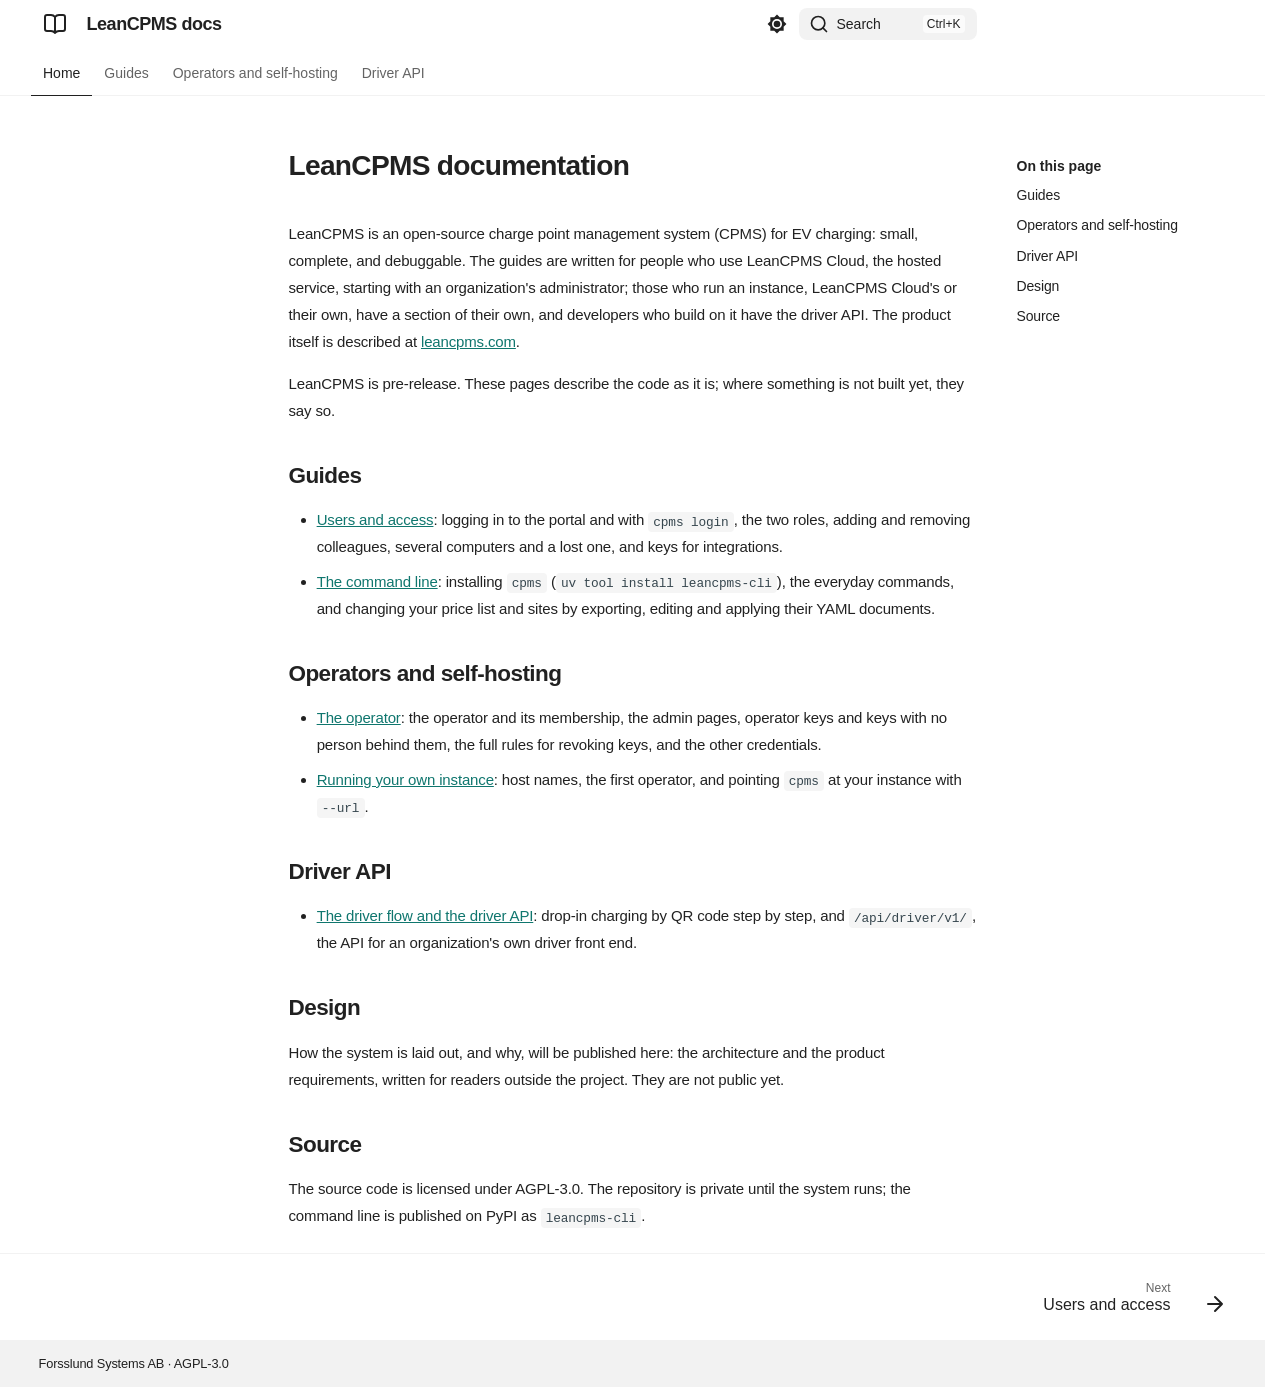
==== commit e81cf06e: "Docs: built from leancpms 2f2b2e7" ====
--- a/docs/index.html
+++ b/docs/index.html
@@ -6,7 +6,7 @@
       <meta charset="utf-8">
       <meta name="viewport" content="width=device-width,initial-scale=1">
       
-        <meta name="description" content="Documentation for LeanCPMS, the open-source charge point management system: users and access, the cpms command line and the driver API.">
+        <meta name="description" content="Documentation for LeanCPMS, the open-source charge point management system: users and access, the cpms command line, operating and self-hosting an instance, and the driver API.">
       
       
       
@@ -230,6 +230,34 @@
   
   
   
+    
+      
+      
+        
+      
+        
+      
+    
+    
+    
+    
+      <li class="md-tabs__item">
+        <a href="./operators/" class="md-tabs__link">
+          
+  
+  Operators and self-hosting
+
+        </a>
+      </li>
+    
+  
+
+      
+        
+  
+  
+  
+  
     <li class="md-tabs__item">
       <a href="./driver/" class="md-tabs__link">
         
@@ -351,6 +379,17 @@
 </li>
       
         <li class="md-nav__item">
+  <a href="#operators-and-self-hosting" class="md-nav__link">
+    <span class="md-ellipsis">
+      <span class="md-typeset">
+        Operators and self-hosting
+      </span>
+    </span>
+  </a>
+  
+</li>
+      
+        <li class="md-nav__item">
   <a href="#driver-api" class="md-nav__link">
     <span class="md-ellipsis">
       <span class="md-typeset">
@@ -490,6 +529,125 @@
     
   
   The command line
+
+    
+  </span>
+  
+  
+
+      </a>
+    </li>
+  
+
+                
+              
+            </ul>
+          </nav>
+        
+      
+    </li>
+  
+
+    
+      
+      
+  
+  
+  
+  
+    
+    
+      
+        
+      
+        
+      
+    
+    
+    
+      
+      
+        
+      
+    
+    
+    <li class="md-nav__item md-nav__item--nested">
+      
+        
+        
+        <input class="md-nav__toggle md-toggle " type="checkbox" id="__nav_3" >
+        
+          
+          <label class="md-nav__link" for="__nav_3" id="__nav_3_label" tabindex="0">
+            
+  
+  
+  <span class="md-ellipsis">
+    
+  
+  Operators and self-hosting
+
+    
+  </span>
+  
+  
+
+            <span class="md-nav__icon md-icon"></span>
+          </label>
+        
+        
+          <nav class="md-nav" data-md-level="1" aria-labelledby="__nav_3_label" aria-expanded="false">
+            <label class="md-nav__title" for="__nav_3">
+              <span class="md-nav__icon md-icon"></span>
+              
+  
+  Operators and self-hosting
+
+            </label>
+            <ul class="md-nav__list" data-md-scrollfix>
+              
+                
+                  
+  
+  
+  
+  
+    <li class="md-nav__item">
+      <a href="./operators/" class="md-nav__link">
+        
+  
+  
+  <span class="md-ellipsis">
+    
+  
+  The operator
+
+    
+  </span>
+  
+  
+
+      </a>
+    </li>
+  
+
+                
+              
+                
+                  
+  
+  
+  
+  
+    <li class="md-nav__item">
+      <a href="./self-hosting/" class="md-nav__link">
+        
+  
+  
+  <span class="md-ellipsis">
+    
+  
+  Running your own instance
 
     
   </span>
@@ -588,6 +746,17 @@
 </li>
       
         <li class="md-nav__item">
+  <a href="#operators-and-self-hosting" class="md-nav__link">
+    <span class="md-ellipsis">
+      <span class="md-typeset">
+        Operators and self-hosting
+      </span>
+    </span>
+  </a>
+  
+</li>
+      
+        <li class="md-nav__item">
   <a href="#driver-api" class="md-nav__link">
     <span class="md-ellipsis">
       <span class="md-typeset">
@@ -639,21 +808,31 @@
 
 <h1 id="leancpms-documentation">LeanCPMS documentation<a class="headerlink" href="#leancpms-documentation" title="Permanent link">&para;</a></h1>
 <p>LeanCPMS is an open-source charge point management system (CPMS) for EV
-charging: small, complete, and debuggable. These pages are for the people
-who use an instance of it, such as LeanCPMS Cloud, and for developers who
-build on it. The product itself is described at
+charging: small, complete, and debuggable. The guides are written for
+people who use LeanCPMS Cloud, the hosted service, starting with an
+organization's administrator; those who run an instance, LeanCPMS Cloud's
+or their own, have a section of their own, and developers who build on it
+have the driver API. The product itself is described at
 <a href="https://leancpms.com/">leancpms.com</a>.</p>
 <p>LeanCPMS is pre-release. These pages describe the code as it is; where
 something is not built yet, they say so.</p>
 <h2 id="guides">Guides<a class="headerlink" href="#guides" title="Permanent link">&para;</a></h2>
 <ul>
-<li><a href="users-and-access/">Users and access</a>: people, organizations,
-  roles and API keys, how to log in to the portal and with <code>cpms login</code>,
-  and the common tasks of an organization's administrator.</li>
+<li><a href="users-and-access/">Users and access</a>: logging in to the
+  portal and with <code>cpms login</code>, the two roles, adding and removing
+  colleagues, several computers and a lost one, and keys for integrations.</li>
 <li><a href="cli/">The command line</a>: installing <code>cpms</code>
-  (<code>uv tool install leancpms-cli</code>), configuring it, managing an
-  organization's YAML documents from a git repository, and using it from
-  scripts and agents.</li>
+  (<code>uv tool install leancpms-cli</code>), the everyday commands, and changing
+  your price list and sites by exporting, editing and applying their YAML
+  documents.</li>
+</ul>
+<h2 id="operators-and-self-hosting">Operators and self-hosting<a class="headerlink" href="#operators-and-self-hosting" title="Permanent link">&para;</a></h2>
+<ul>
+<li><a href="operators/">The operator</a>: the operator and its membership,
+  the admin pages, operator keys and keys with no person behind them, the
+  full rules for revoking keys, and the other credentials.</li>
+<li><a href="self-hosting/">Running your own instance</a>: host names, the
+  first operator, and pointing <code>cpms</code> at your instance with <code>--url</code>.</li>
 </ul>
 <h2 id="driver-api">Driver API<a class="headerlink" href="#driver-api" title="Permanent link">&para;</a></h2>
 <ul>
